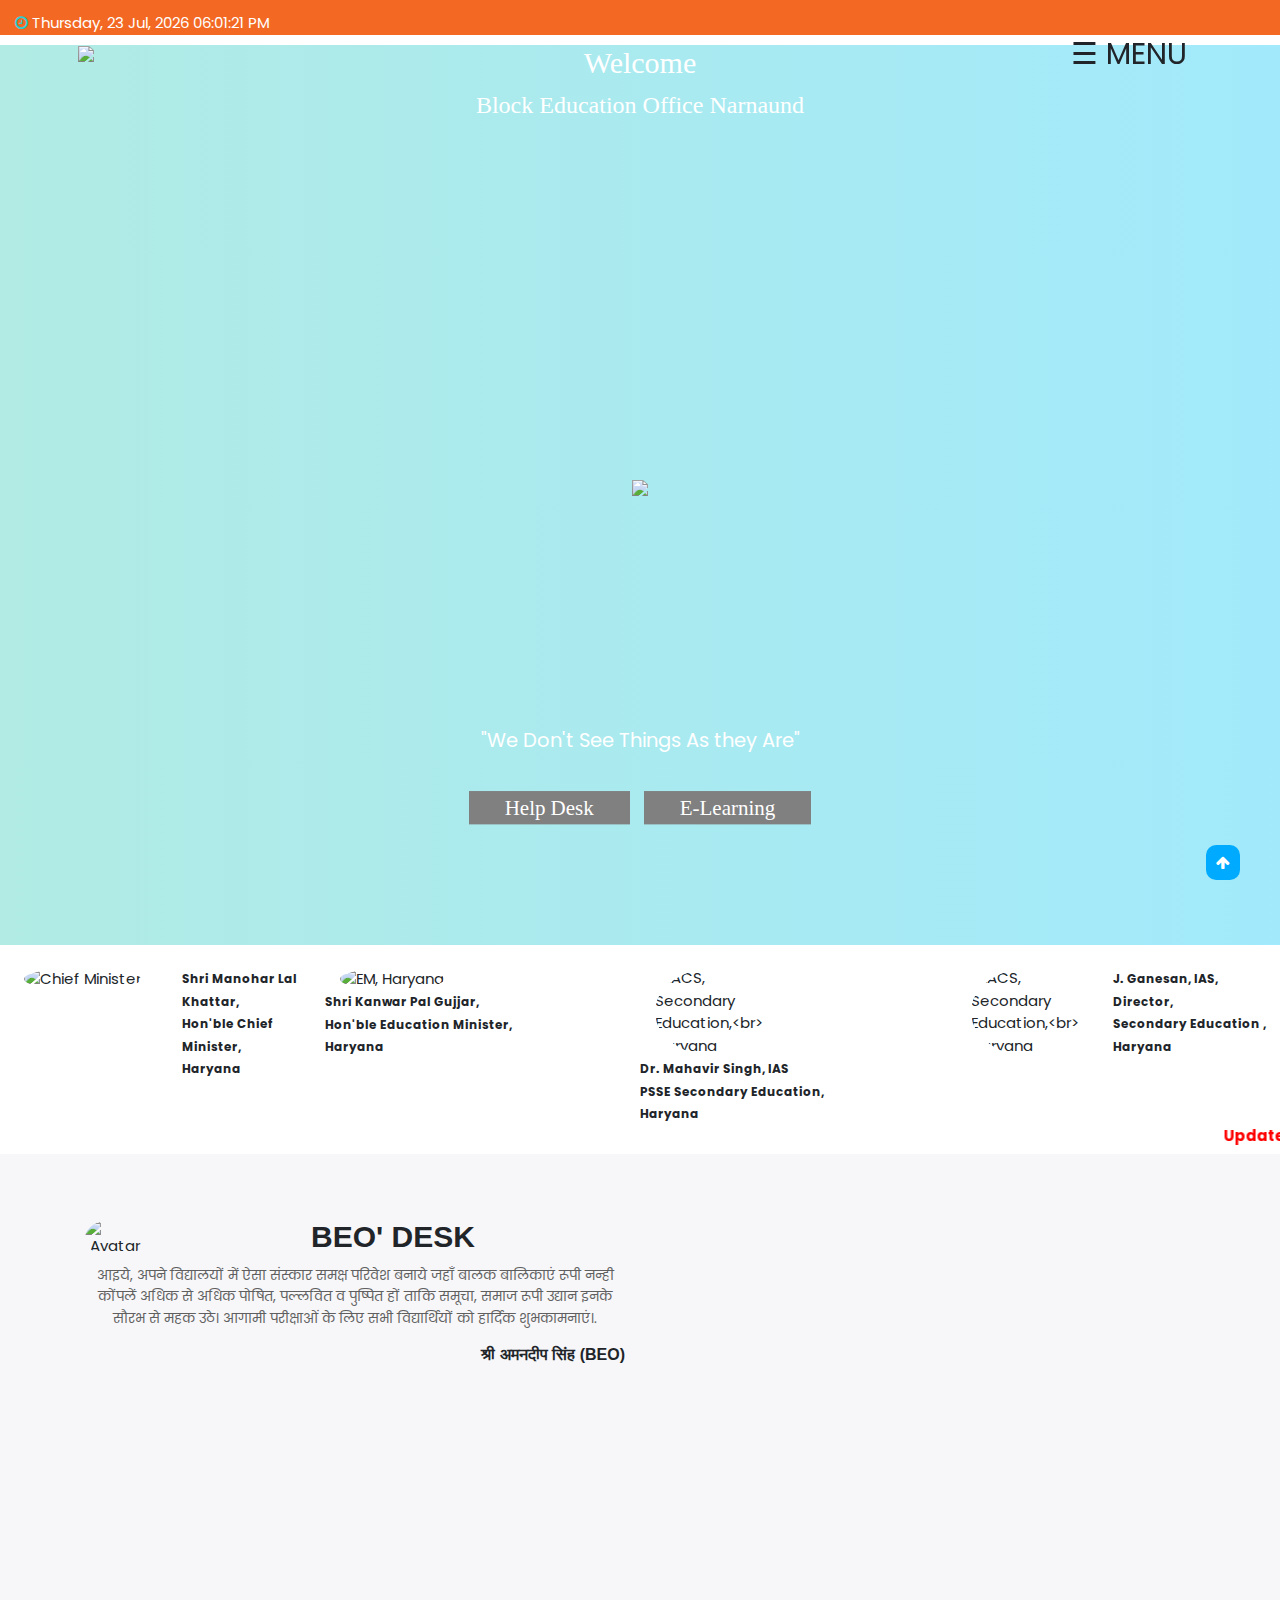
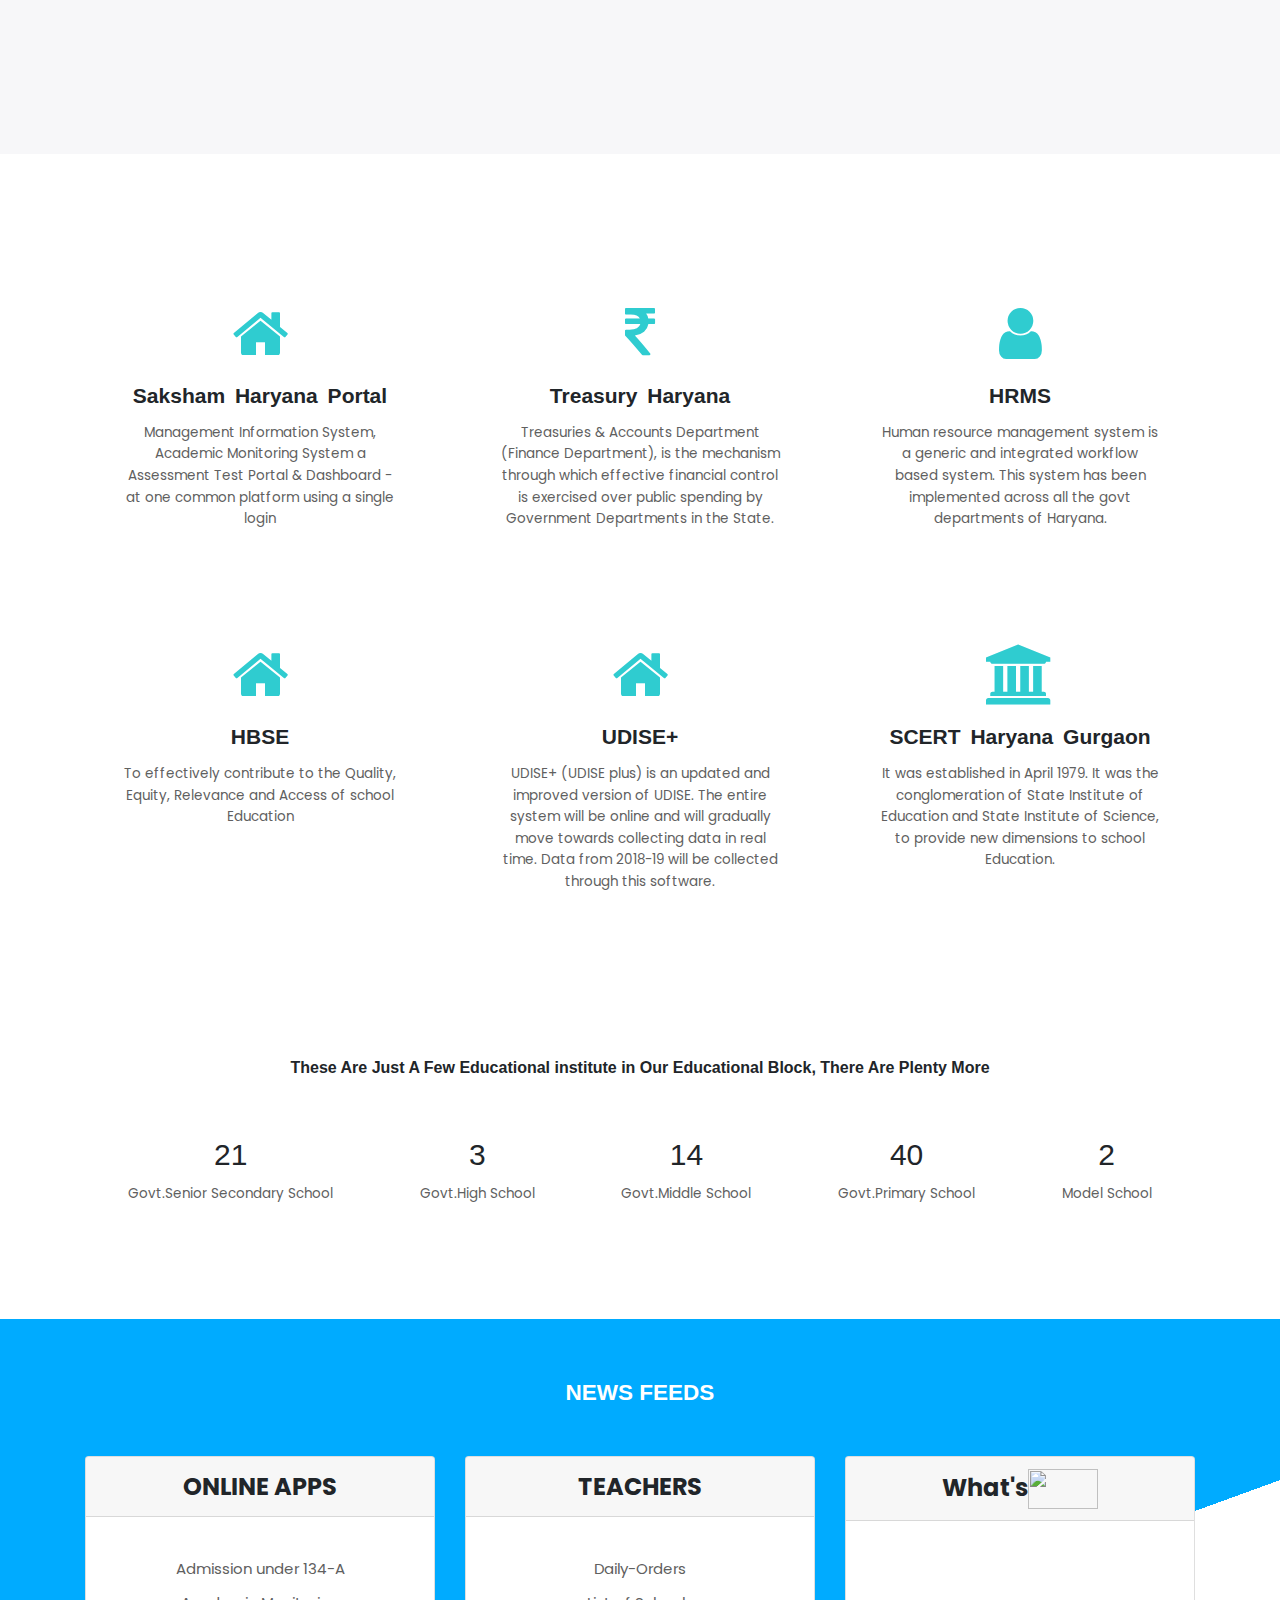
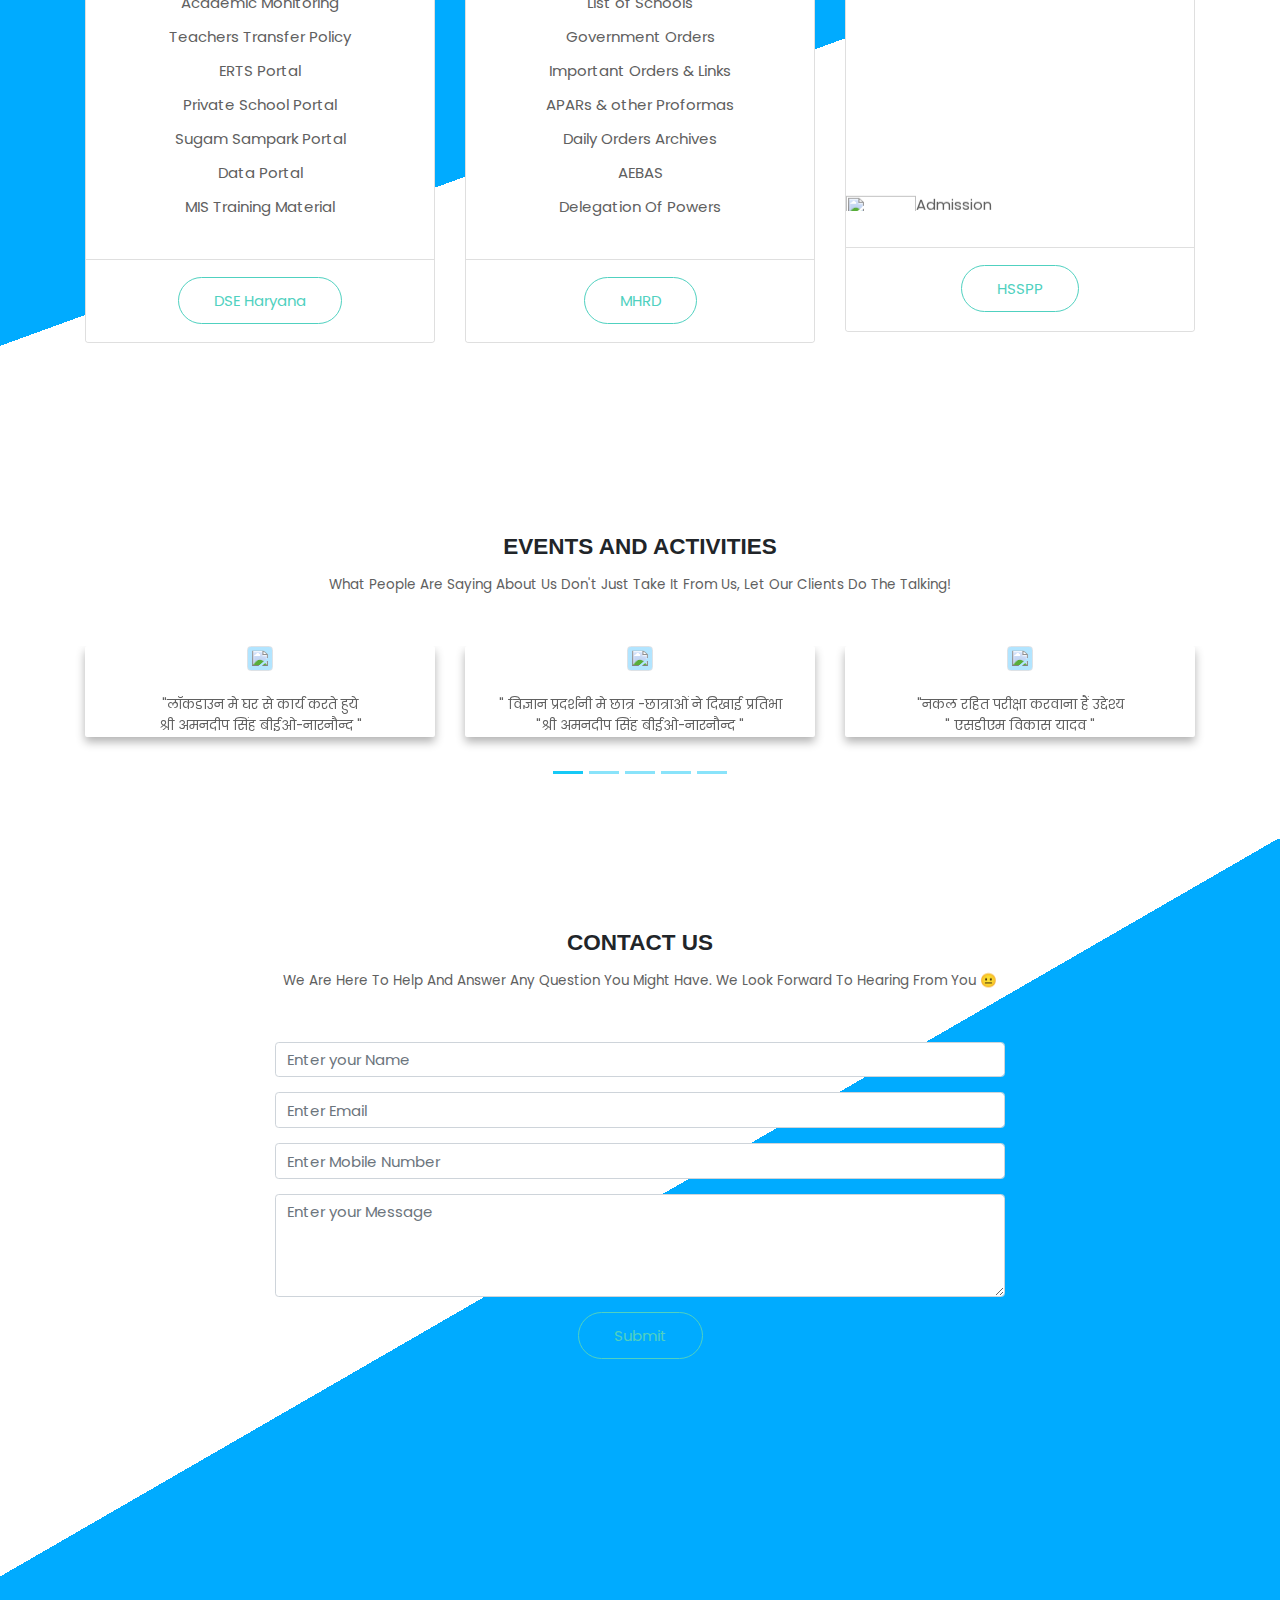
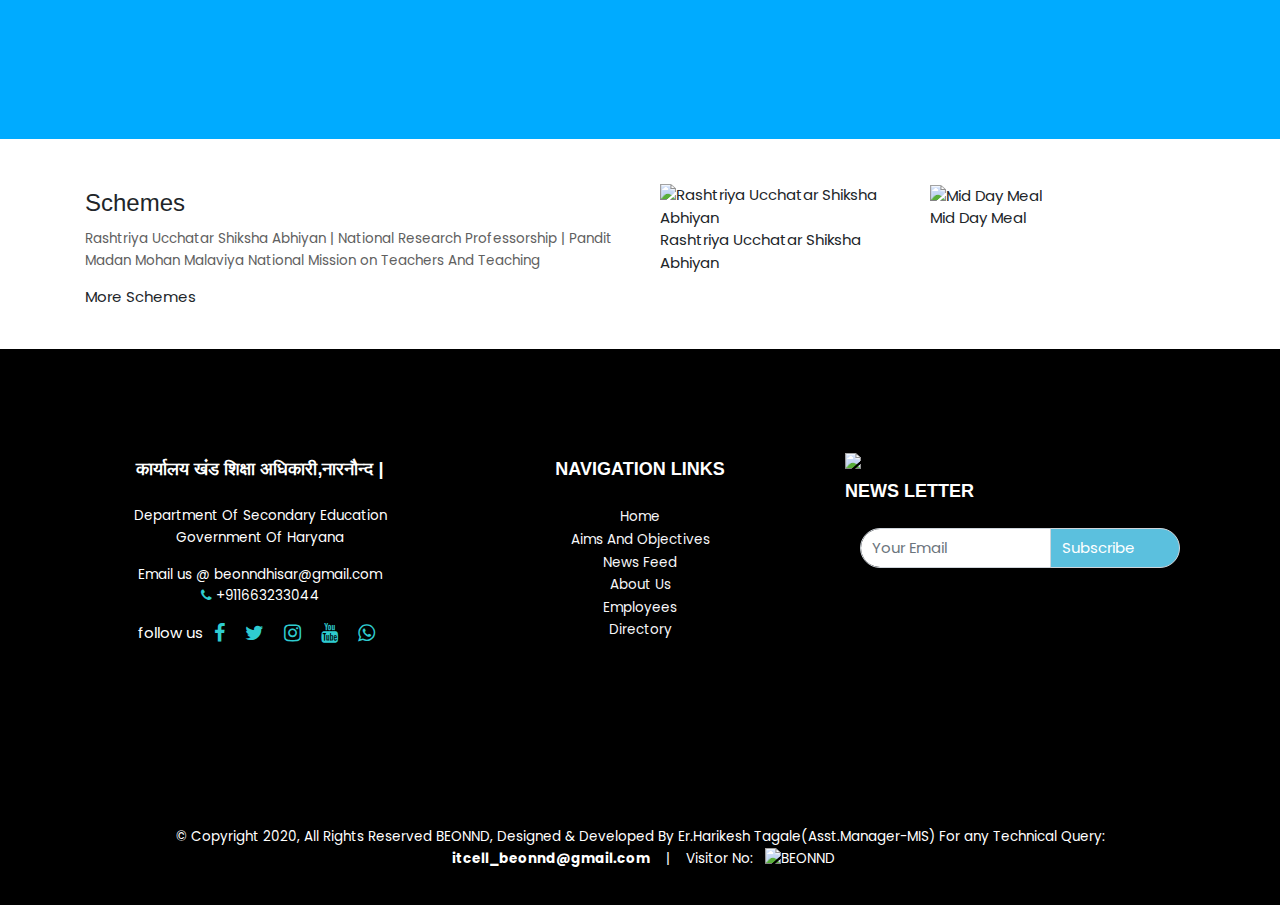
==== index.html @ b9f5fe86 "hi" ====
<!DOCTYPE html>
<html lang="en-in" dir="ltr">
<head >
  <title>BEONND - Home Page</title>
</title><meta http-equiv="cache-control" content="no-cache" /><link href="css/Style.css" rel="stylesheet" type="text/css" /><link rel="shortcut icon" href="images/HaryanaLogo.ico" type="image/x-icon" sizes="16x16" /></head>
<meta charset="utf-8">
  <meta name="viewport" content="width=device-width, initial-scale=1">
  <meta name="viewport" content="width=device-width, initial-scale=1">
<link rel="stylesheet" href="https://maxcdn.bootstrapcdn.com/bootstrap/4.4.1/css/bootstrap.min.css">
 <link rel="stylesheet" type="text/css" href="css/style.css">
 <link href="https://fonts.googleapis.com/css?family=Poppins&display=swap" rel="stylesheet">
 <link rel="stylesheet" href="https://cdnjs.cloudflare.com/ajax/libs/font-awesome/4.7.0/css/font-awesome.min.css" integrity="sha256-eZrrJcwDc/3uDhsdt61sL2oOBY362qM3lon1gyExkL0=" crossorigin="anonymous" />
<link href="https://fonts.googleapis.com/icon?family=Material+Icons" rel="stylesheet">
<link rel="stylesheet" href="https://www.w3schools.com/w3css/4/w3.css">
<link
    rel="stylesheet"
    href="https://cdnjs.cloudflare.com/ajax/libs/animate.css/4.0.0/animate.min.css"
  />
</head>
<body>
  

      
  <!-- Timer start-->
<nav class="justify "  >
            <div class="top-nav">
               <div class="nav navbar-fixed-top" id="topp" style="background-color: rgba(241, 83, 4, 0.88); color: white">

                  <div class="col-lg-3 col-md-4 col-sm-12">
                     <i class="fa fa-clock-o" style="padding-right: : 10px; padding-top: 15px"></i>

                     <script type="text/javascript">
                        // <![CDATA[
                        var d = new Date()
                        var weekday = new Array("Sunday", "Monday", "Tuesday", "Wednesday", "Thursday", "Friday", "Saturday")
                        var monthname = new Array("Jan", "Feb", "Mar", "Apr", "May", "Jun", "Jul", "Aug", "Sep", "Oct", "Nov", "Dec")
                        document.write(weekday[d.getDay()] + ", ")
                        document.write(d.getDate() + " ")
                        document.write(monthname[d.getMonth()] + ", ")
                        document.write(d.getFullYear())
                        // ]]>
                     </script>

                     <span id="clockDisplay" style="padding-top: 5px"></span>
                     <script type="text/javascript">
                        // <![CDATA[
                        function renderTime() {
                            var currentTime = new Date();
                            var diem = "AM";
                            var h = currentTime.getHours();
                            var m = currentTime.getMinutes();
                            var s = currentTime.getSeconds();
                            setTimeout('renderTime()', 1000);
                            if (h == 0) {
                                h = 12;
                            } else if (h > 12) {
                                h = h - 12;
                                diem = "PM";
                            }
                            if (h < 10) {
                                h = "0" + h;
                            }
                            if (m < 10) {
                                m = "0" + m;
                            }
                            if (s < 10) {
                                s = "0" + s;
                            }
                            var myClock = document.getElementById('clockDisplay');
                            myClock.textContent = h + ":" + m + ":" + s + " " + diem;
                            myClock.innerText = h + ":" + m + ":" + s + " " + diem;
                        }
                        renderTime();
                        // ]]>

                     </script>

                   </div>

                   </div>
                 </div>
                </div>
               </nav>

 <!--Timer ends-->
<nav class="navbar navbar-expand-lg navbar-dark  fixed-top ">
      <div class="container text-uppercase p-2">
        
  <a class="navbar-brand font-weight-bold text-white" href="#"><img src="images/logo_haryana_govt.png" ></a>

<div id="mySidenav" class="sidenav">

  <a href="javascript:void(0)" class="closebtn" onclick="closeNav()">&times;</a>
  <a class="nav-link" href="index.html"><i class="fa-2x fa fa-home"></i>Home <span class="sr-only">(current)</span></a>
      
        <a class="nav-link" href="directory.html"><i class="fa fa-book"></i>Directory</a>
        <a class="nav-link" href="#pricingdiv"><i class="fa fa-newspaper-o"></i>NEWS FEEDS</a>
        <a class="nav-link" href="#newsletterid"><i class="fa fa-user"></i>about us</a>
        <a class="nav-link" href="#contactid"><i class="fa fa-laptop"></i>contact us</a>
        <a class="nav-link" href="team.html"><i class="fa fa-user"></i>Employee</a>
        <a class="nav-link" href="institute.html"><i class="fa fa-university"></i>Institution</a>
</div>

<div id="main">
  
  <span style="font-size:30px;cursor:pointer" onclick="openNav()">&#9776; MENU</span>
</div>

 
  
</div>
</nav>


<div class="header" id="topheader"> 
<section class="header-section">
<!--<div class="centerimg"><a href="https://hrscert.kidyaan.com/" target="_blank"><img src="images/kidgyan1.png" ></a></div>-->

<div class="centerimg1" ><a href="#"><img class=" animate__animated   animate__pulse animate__infinite" src="images/indian-flag2.png" ></a></div>
<div class="text-center">
      <h2 class=" animate__animated   animate__pulse animate__infinite display-6"style="font-family:Palatino Linotype;">Welcome</h2>
    <h3 class=" animate__animated   animate__backInUp  delay-05s display-6"style="font-family:Palatino Linotype; ">Block Education Office Narnaund </h3>
</div>
  <div class="center-div">
    <h1 class="font-weight-bold"></h1>
    <p>"We Don't See Things As they Are"</p>

    <div class="header-buttons">

      <a  class="fa-3x fa fa-" aria-hidden="true" href="#newsletterid">Help Desk</a>
      <a  class="fa-3x fa fa-" aria-hidden="true" href="http://www.haryanaedusat.com/entertainment.html" target="_blank">E-Learning</a>
  </div>
  </div>
</section>
</div>
<section>
  <div class="bg_1">
               <div class="row">
                  <div class="col-lg-12 col-md-12 col-sm-12">
                     <div>
                        <br />
                        <div class="about_Div1" id="image">
                           <div style="padding: 0.01em 24px;">
                      <div class="row">
                         <div class="col-lg-3 col-md-3 col-sm-3" id="CM">
                           <div class="row">
                             <div class="col-lg-6" style="width:40%">
                             <img src="images/cm.jpg" alt="Chief Minister" class="rounded-circle z-depth-1"alt="profilePic" />
                            </div>
                            <div class="col-lg-6" style="text-align:left;width:50%">
                               <span style="font-size: 12px; font-weight: 700;">Shri Manohar Lal Khattar,<br>
                               Hon'ble Chief Minister,<br>
                               Haryana
                                </span>
                               </div>
                           </div>
                        </div>
                        <div class="col-lg-3 col-md-3 col-sm-3" id="EM">
                           <div class="row">
                             <div class="col-lg-6" style="width:45%">
                             <img src="images/EM.jpg" alt="EM, Haryana"
                                          class="rounded-circle z-depth-1"alt="profilePic" />
                            </div>
                            <div style="text-align:left;">
                               <span style="font-size: 12px; font-weight: 700;">Shri Kanwar Pal Gujjar,<br>
                               Hon'ble Education Minister,<br>
                               Haryana
                                </span>
                               </div>
                           </div>
                        </div>
                        <div class="col-lg-3 col-md-3 col-sm-3" id="ACS">
                           <div class="row">
                             <div class="col-lg-6" style="width:45%">
                             <img src="images/acs.jpg" alt="ACS, Secondary Education,<br>
                               Haryana"
                                          class="rounded-circle z-depth-1"alt="profilePic" />
                            </div>
                            <div style="text-align:left;">
                               <span style="font-size: 12px; font-weight: 700;">Dr. Mahavir Singh, IAS<br>
                               PSSE Secondary Education,<br>
                               Haryana
                                </span>
                               </div>
                           </div>
                        </div>
                        <div class="col-lg-3 col-md-3 col-sm-3" id="DSE">
                           <div class="row">
                             <div class="col-lg-6" style="width:45%">
                             <img src="images/JGIAS.jpg" alt="ACS, Secondary Education,<br>
                               Haryana"
                                          class="rounded-circle z-depth-1"alt="profilePic" />
                            </div>
                            <div style="text-align:left;">
                               <span style="font-size: 12px; font-weight: 700;">J. Ganesan, IAS,<br>
                               Director, <br> Secondary Education ,<br>
                               Haryana
                                </span>
                               </div>
                           </div>
                        </div>
                        
                        
                            </div>
                           </div>
                        </div>
                      </div>
                </div>
              </div>
          </div>
         </div>
    
</section>
       <marquee>
         <a href="http://www.nhmharyana.gov.in/page.aspx?id=208"
         target="_blank" style="color:red"><strong>Updates on Corona Virus</strong></a>&nbsp;&nbsp;&nbsp;&nbsp;&nbsp;&nbsp;&nbsp;&nbsp;&nbsp;&nbsp;&nbsp;&nbsp;&nbsp;&nbsp;&nbsp;&nbsp;&nbsp;&nbsp;&nbsp;&nbsp;
        </marquee>
  
  <!-- *********Header  Parts End*********-->
<section class="serviceoffers" id="servicedive">
      <div class="container headings text-center">
      <div class="row">
      <div class="col-lg-6 col-md-12 col-10 offset-1 offset-lg-0">
      <div class="name my-3">

     <img src="images/am.jpg" alt="Avatar" class="w3-left w3-circle w3-margin-right" style="width:60px">
    <h2 class="text-center font-weight-bold">BEO' DESK</h2>
     <p class="text-center justify-content-around">
    आइये, अपने विद्यालयों में ऐसा संस्कार समक्ष परिवेश बनाये जहाँ बालक बालिकाएं रूपी नन्ही कोंपलें अधिक से अधिक पोषित, पल्लवित व पुष्पित हों ताकि समूचा, समाज रूपी उद्यान इनके सौरभ से महक उठे। आगामी परीक्षाओं के लिए सभी विद्यार्थियों को हार्दिक शुभकामनाएं।.
   </p>
   <h6 class="text-right font-weight-bold">श्री अमनदीप सिंह (BEO) </h6>
    </div>
    </div>
<div class="col-lg-6 col-md-12 col-12 servicedive">
<!--  video frame.....-->
<iframe allow="accelerometer; autoplay; encrypted-media; gyroscope; picture-in-picture" allowfullscreen="" frameborder="0" height="210" src="https://www.youtube.com/embed/ZWxxxM5aPvI" width="100%"></iframe>
  </div>
  </div>
  </div>
</section>
  <!--*************thre Extra div starts*********-->
<section class="header-extradiv" >
  <div class="container">
    <div class="row">
      <div class="extra-div col-lg-4 col-md-4 col-12">
      <a href="http://hryedumis.gov.in/"target="_blank"><i class="fa-4x fa fa-home" aria-hidden="true" ></i></a>
      <h2> Saksham Haryana Portal</h2>
      <p> Management Information System, Academic Monitoring System a
Assessment Test Portal & Dashboard - at one common platform using a single login </p>
      </div>
      <div class="extra-div col-lg-4 col-md-4 col-12">
      <a href="http://www.hrtreasuries.gov.in/" target="_blank"><i class="fa-4x fa fa-rupee" aria-hidden="true" ></i></a>
      <h2> Treasury Haryana </h2>
      <p>Treasuries & Accounts Department (Finance Department), is the mechanism through which effective financial control is exercised over public spending by Government Departments in the State.  </p>
      </div>
      <div class=" extra-div col-lg-4 col-md-4 col-12">
      <a href="http://hrmshry.nic.in/" target="_blank"><i class="fa-4x fa fa-user" aria-hidden="true" ></i></a>
      <h2> HRMS</h2>
      <p>Human resource management system  is a generic and integrated workflow based system. This system has been implemented across all the govt departments of Haryana.</p>
      </div>
      <div class="extra-div col-lg-4 col-md-4 col-12">
      <a href="https://bseh.org.in/" target="_blank"><i  class="fa-4x fa fa-home" aria-hidden="true" ></i> </a>
      <h2> HBSE</h2>
      <p>To effectively contribute to the Quality, Equity, Relevance and Access of school Education </p>
      </div>
      <div class="extra-div col-lg-4 col-md-4 col-12">
      <a href="http://udiseplus.gov.in/" target="_blank"><i class="fa-4x fa fa-home" aria-hidden="true" ></i></a>
      <h2>UDISE+</h2>
      <p>UDISE+ (UDISE plus) is an updated and improved version of UDISE. The entire system will be online and will gradually move towards collecting data in real time. Data from 2018-19 will be collected through this software. </p>
      </div>
      <div class=" extra-div col-lg-4 col-md-4 col-12">
      <a href="http://scertharyana.gov.in/" target="_blank"><i class="fa-4x fa fa-university" aria-hidden="true" ></i></a>
      <h2> SCERT Haryana Gurgaon</h2>
      <p> It was established in April 1979. It was the conglomeration of State Institute of Education and State Institute of Science, to provide new dimensions to school Education.  </p>
      </div>
    </div>
  </div>
  
</section>

  <!--*************thre Extra div ENDS*********-->


<!--*************project  done start*********-->
<section class="project-work">
  <div class="container headings text-center">
    <h6 class="text-center font-weight-bold text-black" >These Are Just A Few  Educational institute in Our Educational Block, There Are Plenty More</h6>
  </div>
  <div class="container d-flex justify-content-around align-items-center text-center">
    <div>
      <h1 class="count"> 21</h1>
      <p><a href="institute.html">Govt.Senior Secondary School</a></p>
      
    </div>
    <div>
      <h1 class="count"> 3</h1>
      <p><a href="institute.html">Govt.High School</a></p>
      
    </div>
    <div>
      <h1 class="count"> 14</h1>
      <p><a href="institute.html">Govt.Middle School</a></p>
      
    </div>
    <div>
      <h1 class="count"> 40</h1>
      <p><a href="institute.html">Govt.Primary School</a></p>
      
    </div>
    <div>
      <h1 class="count"> 2</h1>
      <p ><a href="institute.html">Model School</a></p>
      
    </div>
    
  </div>
</section>
<!--<section class="project-work " >
  <div class="container headings text-center col-lg-4 col-md-4 col-12">
    <h6 class="text-center font-weight-bold text-black" >These Are Just A Few  Educational institute in Our Educational Block, There Are Plenty More</h6>
  </div>
  <div class="container d-flex justify-content-around align-items-center text-center col-lg-4 col-md-4 col-12">
    <div>
      <h1 class="count">21</h1>
      <a  href="institute.html" class="btn btn-info"  data-toggle="popover-hover" data-img="images/institute/E7.jpeg" >Govt.Senior Secondary School</a>
    </div>
    <div col-lg-4 col-md-4 col-12>
      <h1 class="count"> 3</h1>
      <a href="institute.html" class="btn btn-info" data-toggle="popover-hover" data-img="images/institute/E7.jpeg">Govt.High School</a>
      
    </div>
    <div col-lg-4 col-md-4 col-12>
      <h1 class="count">14</h1>
     <a href="institute.html" class="btn btn-info" data-toggle="popover-hover" data-img="images/institute/E7.jpeg">Govt.Middle School</a>
    </div>
    <div col-lg-4 col-md-4 col-12>
      <h1 class="count">40</h1>
     <a href="institute.html" class="btn btn-info" data-toggle="popover-hover" data-img="images/institute/E7.jpeg"> Govt.Primary School</a>
    </div>

    <div col-lg-4 col-md-4 col-12>
      <h1 class="count">1</h1>
      <a href="institute.html" class="btn btn-info" data-toggle="popover-hover" data-img="images/institute/E7.jpeg">Aarohi Model School </a>
    </div>
    <div>
      <h1 class="count">1</h1>
      <a style="text-align: center;" href="institute.html" class="btn btn-info" data-toggle="popover-hover" data-img="images/institute/about.jpg">KGBV </a>
    </div>
    
  </div>
</section>-->


<!--*************project done ends*********-->

<!--*************our pricing start*********-->
<section class="pricing" id="pricingdiv">
  <div class="container headings text-center">
    <h1 class="text-center font-weight-bold text-white">NEWS FEEDS</h1> 
  </div>
  <div class="container">
    <div class="row">
      <div class="col-lg-4 col-12">
        <div class="card text-center">
  <div class="card-header">ONLINE APPS</div>
  <div class="card-body">
    <li><span class="money"></span></li>
    <a href="http://134a-hr.in/" target="_blank"><li>Admission under 134-A</li></a>
    <a href="http://117.239.178.88/amsweb"target="_blank"><li>Academic Monitoring</li></a>
    <a href="http://www.schooleducationharyana.gov.in/Online-Applications/Teachers-Transfer-Policy" target="_blank"><li>Teachers Transfer Policy</li></a>
    <a href="http://14.192.19.188/RE/" target="_blank"><li>ERTS Portal</li></a>
    <a href="http://14.192.19.188/PrivateSchoolPortal" target="_blank"><li>Private School Portal</li></a>
    <a href="http://14.192.19.188/Sugam/" target="_blank"><li>Sugam Sampark Portal</li></a>
    <a href="http://hryedumis.gov.in/statistics-and-reports" target="_blank"><li>Data Portal</li></a>
    <a href="http://www.schooleducationharyana.gov.in/Online-Applications/MIS-Training-Material" target="_blank"><li>MIS Training Material</li></a>
      
        </div>
         <div class="card-footer">
          <a href="http://www.schooleducationharyana.gov.in/" target="_blank">DSE Haryana</a>
         </div>
        </div>
     </div>
     <div class="col-lg-4 col-12 card-second">
        <div class="card text-center">
  <div class="card-header">TEACHERS</div>
  <div class="card-body">
    <li><span class="money"></span></li>
 <a href="http://www.schooleducationharyana.gov.in/Teachers/" target="_blank"><li>Daily-Orders</li></a>
<a href="http://www.schooleducationharyana.gov.in/Teachers/List-of-Schools" target="_blank"><li>List of Schools</li></a>
<a href="http://www.schooleducationharyana.gov.in/Teachers/Government-Orders" target="_blank"><li>Government Orders</li></a>
<a href="http://www.schooleducationharyana.gov.in/Teachers/Important-Orders-Lists" target="_blank"><li>Important Orders & Links</li></a>
<a href="http://www.schooleducationharyana.gov.in/Teachers/APARs-other-Proformas" target="_blank"><li>APARs & other Proformas</li></a>
<a href="http://www.schooleducationharyana.gov.in/Teachers/List-of-Funds-to-Schools" target="_blank"><li>Daily Orders Archives</li></a>
<a href="http://www.schooleducationharyana.gov.in/QUICK-LINKS/AEBAS" target="_blank"><li>AEBAS</li></a>
<a href="http://www.schooleducationharyana.gov.in/Parents-Public/Delegation-of-Powers" target="_blank"><li>Delegation Of Powers</li></a>
      </div>
         <div class="card-footer">
          <a href="https://mhrd.gov.in/" target="_blank"> MHRD</a>
         </div>
       </div>
     </div>
     <div class="col-lg-4 col-12">
        <div class="card text-center">
  <div class="card-header">What's<img alt="" style="width: 70px; height: 40px" src="images/new-gif-image.gif" /></div>
  <div class="card-body">
    <li><span class="money"></span></li>
    <marquee direction="up" scrolldelay="0" scrollamount="3" height="250px" onmouseover="this.stop();"
                            onmouseout="this.start();">

     <a href="images/new-gif-image.gif" target="_blank"><li><img alt="" style="width: 70px; height: 20px" src="images/new-gif-image.gif" />Admission</li></a>
    <a href="images/new-gif-image.gif" target="_blank"><li><img alt="" style="width: 70px; height: 20px" src="images/new-gif-image.gif" />Admission</li></a>
    <a href="images/new-gif-image.gif" target="_blank"><li><img alt="" style="width: 70px; height: 20px" src="images/new-gif-image.gif" />Admission</li></a>
    <a href="images/new-gif-image.gif" target="_blank"><li><img alt="" style="width: 70px; height: 20px" src="images/new-gif-image.gif" />Admission</li></a>
    <a href="images/new-gif-image.gif" target="_blank"><li><img alt="" style="width: 70px; height: 20px" src="images/new-gif-image.gif" />Admission</li></a>
    <a href="images/new-gif-image.gif" target="_blank"><li><img alt="" style="width: 70px; height: 20px" src="images/new-gif-image.gif" />Admission</li></a>
    <a href="images/new-gif-image.gif" target="_blank"><li><img alt="" style="width: 70px; height: 20px" src="images/new-gif-image.gif" />Admission</li></a>
    <a href="images/new-gif-image.gif" target="_blank"><li><img alt="" style="width: 70px; height: 20px" src="images/new-gif-image.gif" />Admission</li></a>
    <a href="images/new-gif-image.gif" target="_blank"><li><img alt="" style="width: 70px; height: 20px" src="images/new-gif-image.gif" />Admission</li></a>
    <a href="images/new-gif-image.gif" target="_blank"><li><img alt="" style="width: 70px; height: 20px" src="images/new-gif-image.gif" />Admission</li></a>
    
        </marquee>
        </div>
         <div class="card-footer">
          <a href="http://www.hsspp.in/" target="_blank">HSSPP</a>
         </div>
        </div>
          </div>
        </div>
    </div>
  </div>
</section>

<!--*************our pricing ends*********-->

<!--*************our CUSTOMER FEEDBACK START*********-->

<section class="happyclients"  >
  <div class="container headings text-center">
    <h1 class="text-center font-weight-bold ">Events and Activities</h1>  
    <p class="text-capitalize pt-1">What People Are Saying About Us
Don't Just Take It From Us, Let Our Clients Do The Talking!</p>
  </div>
  <div id="demo" class="carousel slide" data-ride="carousel">

  <!-- Indicators -->
  <ul class="carousel-indicators">
    <li data-target="#demo" data-slide-to="0" class="active"></li>
    <li data-target="#demo" data-slide-to="1"></li>
    <li data-target="#demo" data-slide-to="2"></li>
     <li data-target="#demo" data-slide-to="3"></li>
      <li data-target="#demo" data-slide-to="4"></li>
  </ul>

  <!-- The slideshow -->
  <div class="carousel-inner container">
    <div class="carousel-item active">
<div class="row">
  <div class="col-lg-4 col-md-4 col-12">
    <div class="box">
      <a href="#"><img src="images/media/loc3.jpeg" class="img-fluidi img-thumbnail"></a>
      <h1></h1>
      <p class="m-4">"लॉकडाउन मे घर से कार्य करते हुये <br>श्री अमनदीप सिंह बीईओ-नारनौन्द  " </p>
      <h1></h1>
      <h2></h2>
    </div>
    
  </div>
  <div class="col-lg-4 col-md-4 col-12">
    <div class="box">
      <a href="#"><img src="images/media/loc8.jpeg" class="img-fluidi img-thumbnail"></a>
      <p class="m-4">" विज्ञान प्रदर्शनी मे छात्र -छात्राओं ने दिखाई प्रतिभा <br>"श्री अमनदीप सिंह बीईओ-नारनौन्द " </p>
      <h1></h1>
      <h2>
      </h2>
    </div>
    
  </div>
  <div class="col-lg-4 col-md-4 col-12">
    <div class="box">
      <a href="#"><img src="images/media/loc10.jpeg" class="img-fluidi img-thumbnail"></a>
      <p class="m-4">"नकल रहित परीक्षा करवाना हैं उद्देश्य <br>" एसडीएम विकास यादव  " </p>
      <h1></h1>
      <h2></h2>
    </div>
    
  </div>
</div>
  </div>
    <div class="carousel-item">
      <div class="row">
  <div class="col-lg-4 col-md-4 col-12">
    <div class="box">
      <a href="#"><img src="images/media/loc4.jpeg" class="img-fluidi img-thumbnail"></a>
      <p class="m-4">"आरोही स्कूल खेड़ी चौपटा मे 5 दिवसीय प्रशिक्षण कैंप शुरू " </p>
      <h1></h1>
      <h2></h2>
    </div>
    
  </div>
  <div class="col-lg-4 col-md-4 col-12">
    <div class="box">
      <a href="#"><img src="images/media/loc5.jpeg" class="img-fluidi img-thumbnail"></a>
      <p class="m-4">"आरोही स्कूल खेड़ी चौपटा मे 5 दिवसीय प्रशिक्षण कैंप शुरू " </p>
      <h1></h1>
      <h2></h2>
    </div>
      </div>
  <div class="col-lg-4 col-md-4 col-12">
    <div class="box">
      <a href="#"><img src="images/media/loc6.jpeg" class="img-fluidi img-thumbnail"></a>
      <p class="m-4">" प्रशिक्षण कैंप मे निष्ठा ट्रेनिंग की जानकारी सांझा करते हुये अधिकारी" </p>
      <h1></h1>
      <h2>
      </h2>
    </div>
  </div>

</div>
    </div>
    <div class="carousel-item">
      <div class="row">
  <div class="col-lg-4 col-md-4 col-12">
    <div class="box">
      <a href="#"><img src="images/media/loc2.jpeg" class="img-fluidi img-thumbnail"></a>
      <p class="m-4">"सरकारी स्कूलों ने शुरू की ऑनलाइन पढ़ाई  " <br>"श्री अमनदीप सिंह बीईओ-नारनौन्द "</p>
      <h1></h1>
      <h2></h2>
    </div>
    
  </div>
  <div class="col-lg-4 col-md-4 col-12">
    <div class="box">
      <a href="#"><img src="images/media/loc1.jpeg" class="img-fluidi img-thumbnail"></a>
      <p class="m-4">"सरकारी स्कूलों ने शुरू की ऑनलाइन पढ़ाई <br>"श्री अमनदीप सिंह बीईओ-नारनौन्द " </p>
      <h1></h1>
      <h2></h2>
    </div>
      </div>
  <div class="col-lg-4 col-md-4 col-12">
    <div class="box">
      <a href="#"><img src="images/media/loc6.jpeg" class="img-fluidi img-thumbnail"></a>
      <p class="m-4">" प्रशिक्षण कैंप मे निष्ठा ट्रेनिंग की जानकारी सांझा करते हुये अधिकारी" </p>
      <h1></h1>
      <h2>
      </h2>
    </div>
  </div>

</div>
    </div>
    <div class="carousel-item">
      <div class="row">
  <div class="col-lg-4 col-md-4 col-12">
    <div class="box">
      <a href="#"><img src="images/media/loc4.jpeg" class="img-fluidi img-thumbnail"></a>
      <p class="m-4">"आरोही स्कूल खेड़ी चौपटा मे 5 दिवसीय प्रशिक्षण कैंप शुरू " </p>
      <h1></h1>
      <h2></h2>
    </div>
    
  </div>
  <div class="col-lg-4 col-md-4 col-12">
    <div class="box">
      <a href="#"><img src="images/media/loc5.jpeg" class="img-fluidi img-thumbnail"></a>
      <p class="m-4">"आरोही स्कूल खेड़ी चौपटा मे 5 दिवसीय प्रशिक्षण कैंप शुरू " </p>
      <h1></h1>
      <h2></h2>
    </div>
      </div>
  <div class="col-lg-4 col-md-4 col-12">
    <div class="box">
      <a href="#"><img src="images/media/loc6.jpeg" class="img-fluidi img-thumbnail"></a>
      <p class="m-4">" प्रशिक्षण कैंप मे निष्ठा ट्रेनिंग की जानकारी सांझा करते हुये अधिकारी" </p>
      <h1></h1>
      <h2>
      </h2>
    </div>
  </div>

</div>
    </div>
    <div class="carousel-item">
      <div class="row">
   <div class="col-lg-4 col-md-4 col-12">
    <div class="box">
      <a href="#"><img src="images/media/loc7.jpeg" class="img-fluidi img-thumbnail"></a>
      <p class="m-4">"लॉकडाउन मे सरकारी स्कूलों ने शुरू की ऑनलाइन पढ़ाई " </p>
      <h1></h1>
      <h2></h2>
      </div>
      </div>
  <div class="col-lg-4 col-md-4 col-12">
    <div class="box">
      <a href="#"><img src="images/media/loc7.jpeg" class="img-fluidi img-thumbnail"></a>
      <p class="m-4">"लॉकडाउन मे सरकारी स्कूलों ने शुरू की ऑनलाइन पढ़ाई " </p>
      <h1></h1>
      <h2></h2>
    </div>
      </div>
  <div class="col-lg-4 col-md-4 col-12">
    <div class="box">
      <a href="#"><img src="images/media/loc7.jpeg" class="img-fluidi img-thumbnail"></a>
      <p class="m-4">"लॉकडाउन मे सरकारी स्कूलों ने शुरू की ऑनलाइन पढ़ाई " </p>
      <h1></h1>
      <h2></h2>
    </div>
      </div>

    </div>
    </div>
  </div>

  <!-- Left and right controls -->
  <a class="carousel-control-prev" href="#demo" data-slide="prev">
    <span class="carousel-control-prev-icon"></span>
  </a>
  <a class="carousel-control-next" href="#demo" data-slide="next">
    <span class="carousel-control-next-icon"></span>
  </a>

</div>
</section>


<!--*************our CUSTOMER FEEDBACK ends*********-->
<!--*************contact us start *********-->
<section class="contactus"  id="contactid">
  <div class="container headings text-center">
    <h1 class="text-center font-weight-bold ">Contact Us</h1> 
    <p class="text-capitalize pt-1">We are here to Help and Answer any Question you might have. We look forward to hearing from you 😐</p>
  </div>
  <div class="container">
    <div class="row">
      <div class="col-lg-8 col-md-8 col-10 offset-lg-2 offset-md-2 offset-1">

        <form action="userdata.html" method="post">
  <div class="form-group">
    <input type="text" class="form-control" name ="user" required autocomplete="off" placeholder="Enter your Name">
  </div>

  <div class="form-group">
    <input type="email" class="form-control" name="email" required autocomplete="off" placeholder="Enter Email">
  </div>

  <div class="form-group">
    <input type="text" class="form-control" name="mobile" required autocomplete="off" placeholder="Enter Mobile Number">
  </div>

<div class="form-group">
  
  <textarea class="form-control" rows="4" name="comments"  required autocomplete="off" placeholder="Enter your Message"></textarea>
   </div>

<div class="d-flex justify-content-center form-button">
  

    <button type="submit" class="btn btn-primary">Submit</button>
             </form>
      </div>
          </div>
      
    </div>
    
  </div>
</section>


<!--*************contact us  ends*********-->

 
<!-- Scheme -->
   <section class="Scheme"  id="Schemeid">
    <div class="container-fluid schemeWrap">
    <div class="container">
      <div class="row">
        <div class="col-md-6 col-sm-6  col-12 wow fadeInLeft delay-05s">
          <div class="scheme"><div class="region region-scheme-content">
  <div id="block-block-152" class="block block-block" role="contentinfo">

      
  <div class="content">
    <h3 class="schemeHead">
Schemes</h3>
<p class="schemeCont">
Rashtriya Ucchatar Shiksha Abhiyan | National Research Professorship | Pandit Madan Mohan Malaviya National Mission on Teachers And Teaching</p>
<div>
<a class="moreSchm" href="https://mhrd.gov.in/schemes" target="_blank" title="More Schemes">More Schemes</a></div>
  </div>
  
</div> <!-- /.block -->
</div>
 <!-- /.region -->
</div>
        </div>
        <div class="col-md-6 col-sm-6  col-12 wow fadeInUp delay-02s">
          <div class="region region-scheme-logo">
  <div id="block-block-153" class="block block-block" role="contentinfo">

      <div class="schm">
  <div class="column">
   <a href="http://rusa.nic.in/" target="_blank" title="Rashtriya Ucchatar Shiksha Abhiyan"><img alt="Rashtriya Ucchatar Shiksha Abhiyan" height="73" src="images/rusa_schm.jpg" width="160" /><br />
    Rashtriya Ucchatar Shiksha Abhiyan</a></li>
  </div>
  <div class="column">
    <a href="http://mdm.nic.in/" target="_blank" title="Mid Day Meal"><img alt="Mid Day Meal" height="73" src="images/mdm_schm.jpg" width="160" /><br />
    Mid Day Meal</a></li>
  </div>
  <!--<div class="column">
    <a href="http://samagra.mhrd.gov.in" target="_blank" title="Samagra Shiksha"><img alt="Samagra Shiksha" height="73" src="images/samagra.jpg" width="160" /><br />
    Samagra Shiksha</a></li>
  </div>-->
</div>
  
</div> <!-- /.block -->
</div>
 <!-- /.region -->
</div>
      </div>
    </div>
  </div>
</section>




<!--*************footer Start*********-->
<footer class="footersection" id="footerdiv">
  <div class="container">
    <div class="row">
      <div class="col-lg-4 col-md-6 col-12 footer-div">
        <div class=" logo">
        <h3 class="text-center"> कार्यालय खंड शिक्षा अधिकारी,नारनौन्द |</h3>
        <!--<img src="images/logo3.png"class="rounded-circle z-depth-1">-->
         <p class="text-center"> Department Of Secondary Education <br>Government Of Haryana</p>
          <p class="text-center">Email us @ beonndhisar@gmail.com<br><i class="fa fa-phone blue-text"> </i> +911663233044</p>
           <div class="text-center">
            
          <ul class="list-unstyled mb-0">
            <a class="text-white">follow us</a>
        <!-- Facebook -->
        <a href="#" class="p-2 fa-lg fb-ic">
          <i class="fa fa-facebook-f blue-text"> </i>
        </a>
        <!-- Twitter -->
        <a href="#" class="p-2 fa-lg tw-ic">
          <i class="fa fa-twitter blue-text"> </i>
        </a>
        <!-- Instagram -->
        <a href="#" class="p-2 fa-lg ins-ic">
          <i class="fa fa-instagram blue-text"> </i>
        </a>
        <!-- You Tube -->
        <a href="#" class="p-2 fa-lg ins-ic">
          <i class="fa fa-youtube blue-text"> </i>
        </a>
        <!-- Whatsapp -->
        <a href="#" class="p-2 fa-lg ins-ic">
          <i class="fa fa-whatsapp blue-text"> </i>
        </a>
      </ul>
      </div>

        </div>
       
        </div>

        <div class="col-lg-4 col-md-6 col-12 footer-div text-center">
        <div>
          <h3>Navigation links</h3>
          <li><a href="index.html">Home</a></li>
          <li><a href="#">Aims and Objectives</a></li>
          <li><a href="#">News Feed</a></li>
          <li><a href="#">About us</a></li>
          <li><a href="team.html" >Employees</a></li>
          <li><a href="directory.html" >Directory</a></li>
        </div>
        
      </div>
      <div class="col-lg-4 col-md-12 col-12 footer-div  ">
      <a href="https://hrscert.kidyaan.com/" target="_blank"><img src="images/kidgyan1.png"></a>
        <div>
                    <h3>News Letter</h3>
          <p></p>
          <div class="container newsletter-main" id="newsletterid">
    <div class="row">
      <div class="col-lg-12 col-12">
        <div class="input-group mb-3">
    <input type="text" class="form-control news-input" placeholder="Your Email">
    <div class="input-group-append">
      <span class="input-group-text">Subscribe</span>
      
          </div>
           </div>
      </div>
      </div>
    </div>
    </div>
        
    </div>
    </div>

    <div class="mt-4 text-center">

      <p>&copy; Copyright 2020, All Rights Reserved BEONND, Designed & Developed By Er.Harikesh Tagale(Asst.Manager-MIS) For
            any Technical Query: <b>&nbsp;&nbsp;itcell_beonnd@gmail.com</b> &nbsp;&nbsp; | &nbsp;&nbsp; Visitor No:
            &nbsp;
            <img src="https://hitwebcounter.com/counter/counter.php?page=7442389&style=0036&nbdigits=5&type=page&initCount=1000"
                title="BEONND" alt="BEONND" height="12" border="0"></p>
                <!-- hitwebcounter Code START -->
                                  
                                 
      <div class="scrollTop float-right">
        <i class=" fa fa-arrow-up" onclick="topFunction()" id="mybtn"></i>
      </div>
    </div>
  </div>

</footer>



<!--*************footer  ends*********-->



 <script src="https://ajax.googleapis.com/ajax/libs/jquery/3.4.1/jquery.min.js"></script>
<script src="https://cdnjs.cloudflare.com/ajax/libs/waypoints/4.0.1/jquery.waypoints.min.js" integrity="sha256-jDnOKIOq2KNsQZTcBTEnsp76FnfMEttF6AV2DF2fFNE=" crossorigin="anonymous"></script>
<script src="https://cdnjs.cloudflare.com/ajax/libs/Counter-Up/1.0.0/jquery.counterup.min.js" integrity="sha256-JtQPj/3xub8oapVMaIijPNoM0DHoAtgh/gwFYuN5rik=" crossorigin="anonymous"></script>
  <script src="https://cdnjs.cloudflare.com/ajax/libs/popper.js/1.16.0/umd/popper.min.js"></script>
  <script src="https://maxcdn.bootstrapcdn.com/bootstrap/4.4.1/js/bootstrap.min.js"></script>


<script>
  $('.count').counterUp({
                delay: 10,
                time: 2000
            });

//get the button:
 var mybutton=document.getElementByid("mybtn");
//when the user scrolls down 20px from top of the  document, show the button 
window.onscroll=function(){scrollFunction()};
function scrollFunction(){
  if (document.body.scrollTop>20|| document.documentElement.scrollTop>20) {
    mybutton.style.display ="block";
  }
  else{
    mybutton.style.display = "none";
}
 }
//when user clicks on the button, scroll to the top of the document
function topFunction(){
  document.body.scrolltop=0;
  document.documentElement.scrollTop=0;
}
</script>

<!--popover Script-->
<script>
  // popovers initialization - on hover
$('[data-toggle="popover-hover"]').popover({
  html: true,
  trigger: 'hover',
  placement: 'bottom',
  content: function () { return '<img src="' + $(this).data('img') + '" />'; }
});

// popovers initialization - on click
$('[data-toggle="popover-click"]').popover({
  html: true,
  trigger: 'click',
  placement: 'bottom',
  content: function () { return '<img src="' + $(this).data('img') + '" />'; }
});
//$(document).ready(function(){
 // $('[data-toggle="popover"]').popover();   
//});
</script>
<script>
function openNav() {
  document.getElementById("mySidenav").style.width = "250px";
  document.getElementById("main").style.marginLeft = "250px";
  document.body.style.backgroundColor = "rgba(0,0,0,0.4)";
}

function closeNav() {
  document.getElementById("mySidenav").style.width = "0";
  document.getElementById("main").style.marginLeft= "0";
  document.body.style.backgroundColor = "white";
}
</script>
</body>
</html>
---- css/style.css ----
html{
	scroll-behavior: smooth;
}
*{
margin: 0; padding: 0; box-sizing: border-box;
font-family: 'Poppins', sans-serif;

}
a{text-decoration: none;}
a:hover{text-decoration: none;}
li{ list-style: none; }
p{
	font-size: 0.9rem;
	line-height:1.6;
	font-weight: 400;
	color: #606060;
}
.extra-div h2, .servicediv h2{
	font-size: 1.4rem;
	margin: 20px 0 15px 0;
	font-weight: bold;
	line-height: 1.1;
	word-spacing: 4px;
}
i{
	color:#2fccd0; 
}
/**********actual css classes start*************/

.header{
	position: relative;
	background-repeat:no-repeat;
	width: 100%;
	height: 100vh;
    background-size: 100% 100%;
	animation: animate 20s ease-in-out infinite;
}

@keyframes animate {
	0%,100%{
		background-image: url('../images/index.jpg');
	}
	25%{
		background-image: url('../images/index1.jpg');
	}
	50%{
		background-image: url('../images/index2.jpg');
	}
	75%{
		background-image: url('../images/index3.jpg');
	}

	/*background-image:linear-gradient(rgba(0,168,255,0.3),rgba(0,168,255,0.3)), url('../images/index2.jpg');*/
}

.header:before{
	content: "";
	position: absolute;
	top: 0%;
	bottom: 0%;
	left: 0;
	right: 0;
opacity: .4;
z-index: -1;
background: linear-gradient(to right,#1e5799 0,#3ccdbb 0%,#16c9f6 100%);

}
.navbar:before{
	content: "";
	position: absolute;
	top: 0%;
	bottom: 0%;
	left: 0;
	right: 0;
opacity: .4;
z-index: -1;
/*background: linear-gradient(to right,#1e5799 0,#3ccdbb 0%,#16c9f6 100%);*/
}
.nav-item a{
	color: #50d1c0!important;
	font-weight: bold;

}
.nav-item a:hover{
color: #fff;
	background: #fff;
	text-decoration: none;
	box-shadow: 0 0 20px 0 rgba(0,0,0,0.3);
}
.header-section{
	width: 100%;
	height: inherit;
	color: white;
	text-align: center;
	position: relative;

}
.center-div{
	width: 100%;
	height: auto;
	position: absolute;
	top: 80%;
	left: 50%;
	transform: translate(-50%,-50%);
	-ms-transform: translate(-50%,-50%);
	-webkit-transform: translate(-50%,-50%);

}
.centerimg{
	width: 100%;
	height: auto;
	position: absolute;
	top: 85%;
	left: 70%;
	transform: translate(-50%,-50%);
	-ms-transform: translate(-50%,-50%);
	-webkit-transform: translate(-50%,-50%);	
	}
.centerimg1{
	width: 50%;
	height: 50%;
	position: absolute;
	top: 73%;
	left: 50%;
	transform: translate(-50%,-50%);
	-ms-transform: translate(-50%,-50%);
	-webkit-transform: translate(-50%,-50%);	
	}

.header-buttons a{
	border: 1px solid grey;
	/*border-radius: 100px;*/
	margin: 0 5px;
	padding: 1px 35px;
	outline: none;
	color: #fff;
	font-size: 1.4rem;
	font-weight: 400;
	line-height: 1.4;
	text-align: center;
    background: grey;
}
.header-buttons a:hover{
	color: #50d1c0;
	background: #fff;
	text-decoration: none;
	box-shadow: 0 0 20px 0 rgba(0,0,0,0.3);
}
.center-div p{
	font-size: 1.3rem;
	padding: 10px 0 20px 0;
	color: white;

}
/************extra header div css start********/

.header-extradiv{
	width: 100%;
	height: auto;
	margin: 100px 0;
	text-align: center;
}
.extra-div{
	background: #fff;
	border:medium none;
	padding: 50px!important;
	border-radius: 3px;
	transition: 0.3s;

}
.extra-div:hover{
	box-shadow: 0 0 20px 0 rgba(0,0,0,0.3);
	transform: translateY(-20px);
}


/**********extra header div css end************/
/**********service offers css start************/
.serviceoffers{
	background: #f7f7f9;
	padding: 50px 0;
	margin-bottom: 50px;	 
}
.headings{
	margin-bottom: 50px;
}
.headings h1{
	font-size: 1.5rem;
	font-weight: 600;
	text-transform: uppercase;
}
.name h1{
	color: #2e2e2e;
	font-size: 2.9rem;
	text-transform: uppercase;
font-weight: bold;

}
.name h1 p{
	color: #2e2e2e;
	font-size: 0.9rem;
	text-transform: uppercase;
font-weight: bold;
}
.service-icons{
display: flex;
justify-content: center;
align-items: center;
}
.progress{
	height:0.6rem!important; 
	margin-bottom: 25px!important;
}

/**********service offers css end************/
/**********Awards won strt************/
.project-work{
	margin: 100px 0;
}
.project-work h1{
	font-size: 2rem;
	text-align: center;
}
/**********Awards won  end************/
/**********pricing css starts************/
.pricing{
	width: 100%;
height: 100vh;
padding: 50px;
position: relative;

}

.pricing:before{
	content: "";
	position: absolute;
	top: 0%;
	bottom: 0%;
	left: 0;
	right: 0;

z-index: -1;
background: linear-gradient(160deg,#00abff 55%,#fff 0%);
}
.money{
	font-size: 40px;
	line-height: 1;
	color: #606060;
}
.card{
	transition: 0.4s ease;
}
.card-header{
	font-size: 1.6rem;
	font-weight: bold;
	background:white!important
	padding: 25px 9!important;

}
.card-body{
	padding: 30px 0px!important
}
.card-body li{
	margin: 10px 0;
	font-weight: 400;
	line-height: 1.6;
	color: #606060; 
}
.card-footer{
	background: white!important;
	padding: 30px 0px!important;
}
.card-footer a{
	border: 1px solid #50d1c0;
	border-radius: 100px;
	margin: 0 5px;
	padding: 12px 35px;
	outline: none;
	color: #50d1c0;
	font-size: 1rem;
	font-weight: 400;
	line-height: 1.4;
	text-align: center;

}
.card:hover .card-footer a{
	color: #fff;
	background: #50d1c0;
	text-decoration: none;
	box-shadow: 0 0 20px 0 rgba(0,0,0,0.3);
}
.card:hover{
	transform: translateY(-20px);
	box-shadow: 0 0 20px 0 rgba(0,0,0,0.3);
}
.card:hover .card-header,.money{
color: #50d1c0;
}
.card-second{
	transform: translateY(-20px);
	/*box-shadow: 0 0 20px 0 rgba(0,0,0,0.3);*/
}
/**********pricing css end************/
/**********customer feedbak css start************/

.happyclients{
width: 100%;
height: 100vh;
padding: 80px 0;

}
.box{
	text-align: center;
	border:ipx solid rgba(0,0,0,0.2);
	box-shadow: 0 5px 10px 0 rgba(0,0,0,0.3);
	border-radius: 2px;
	transition: 0.3s ease;

}
.box:hover{
	background: #000;
}
.box:hover .box a:after{
	background:white!important;
}
.box:hover p{
	color: white;
}

.carousel-indicators{
	position: absolute;
	right: 0;
	bottom: -40px!important;
	
	
}
.carousel-indicators li{
background-color: #16c9f6!important;
}
.box a{
	position: relative;
}
.box a img{
	background:linear-gradient(rgba(0,168,255,0.3),rgba(0,168,255,0.3));
	/*width: 100px;
	height: 100px;
	border-radius: 100px;
	margin-top: 20px;*/
}
.box a:after{
	/*content: "\f10d";*/
	font-family:FontAwesome;
	width: 40px;
	height: 40px;
	background:linear-gradient(to right,#1e5799 0%,#3ccdbb 0%,#16c9f6 100%);
	color: white;
	position: absolute;
	top: 120%;
	left: 70%;
	border-radius: 50%;
	display: flex;
	justify-content: center;
	align-items: center;
}
.box h1{
	font-size: 18px;
	font-weight: 700;
	color: #000;
	margin-bottom:10px; 
}
.box h2{
	font-size: 13px;
	font-weight: 400;
	color: #666666;
	margin-bottom:20px; 
}
/**********customer feedbak css end************/
/**********contact us css starts************/
.contactus{
	width: 100%;
	height: 100vh;
	padding: 80px 0;
	position: relative;
}
.contactus:before{
	content: "";
	position: absolute;
	top: 0;
	left: 0;
	bottom: 0;
	right: 0;
	background: linear-gradient(330deg, #00abff 55%,#fff 0%);
	z-index: -1;
}
.form-button button{
border: 1px solid #50d1c0;
	border-radius: 100px;
	margin: 0 5px;
	padding: 12px 35px;
	outline: none;
	color: #50d1c0;
	font-size: 1rem;
	font-weight: 400;
	line-height: 1.4;
	text-align: center;	
	background: transparent;
}
.form-button button:hover{
	color: #50d1c0;
}

form:hover .form-button button{
	background: #fff;
	color: #50d1c0;
	box-shadow: 0 0 20px 0 rgba(0,0,0,0.3);
}
::placeholder{
	font-style: 0.85rem;
}
/**********contact us css end************/
/**********newsletter start************/
.newsletter{
width: 100%;
height: auto;
margin: 40px auto;

}
.news-input{
	border-radius: 100px 0px 0px 100px!important;
    min-width: 150px;
    min-height: 40px;
}
.input-group-text{
	color: #fff!important;
	background: #5bc0de!important;
	border-radius: 0 100px 100px 0!important;
	min-width: 130px;
	min-height: 40px;
}
/**********newsletter end************/

/*****Scheme  Start*****/
.Scheme{
width: 100%;
height: auto;
margin: 40px auto;

}

/****** Scheme end***?
/**********footer start************/

.footersection{
	width: 100%;
	height: auto;
	padding: 70px 0 20px 0;
	background:black;#00abff;
	position: relative;
}
.footersection p{
	color: #fff;
}
.footersection li a{
	font-size: 0.9rem;
    line-height: 1.6;
    font-weight: 400;
    color: #f7f7f9;
    text-transform: capitalize; 

}
.footersection h3{
	text-transform: uppercase;
	color: #fff;
	margin-bottom: 25px;
	font-size: 1.2rem!important;
	font-weight: 600;
	text-shadow: 0 2px 5px rgba(0,0,0,0.4);

}
#mybtn{
	/*display: none;*/
	position: fixed;
	bottom: 20px;
	right: 40px;
	z-index: 99;
	border: none;
	color: #fff;
	background: #00abff;
	padding: 10px;
	border-radius: 10px;

}
#mybtn:hover{
   background: #606060;	
}

/**********footer end************/

/*********media queries***********/
@media(max-width: 768px){
.nav-item{
	text-align: center!important;
}
	}
	.pricing,.happyclients{
		height: auto;
		margin-top: 50px;
	}
	.card-second{
		transform: translateY(0px);
		margin-top: 30px 0;
	}
	.contactus p{
		padding: 0 50px;
	}
	.footer-div:nth-child(2){
     text-align: center;!important;
	}
	.footer-div{
		margin: 30px 0;
	}
	.servicedive{
	width: 50;
	height: 50vh;
	border-radius: 100%;
	/*background-image:linear-gradient(rgba(0,168,255,0.3),rgba(0,168,255,0.3)), url('../images/logo3.png');*/
background-repeat: no-repeat;
background-size: 100% 100%;	
position: relative;
	}

	body { 
  background: url("../images/") no-repeat center center fixed; 
  -webkit-background-size: cover;
  -moz-background-size: cover;
  -o-background-size: cover;
  background-size: cover;
  position: relative;
  background-color: no color;
}

.logo{
	top: 25;
	width: 35;
	height: 35vh;
	border-radius: 100%;
	/*background-image:linear-gradient(rgba(0,168,355,0.3),rgba(0,168,255,0.3)), url('../images/logo3.png');
background-repeat: no-repeat;
background-size: 100% 100%;	
/*clip-path: polygon(100% 0%,100% 75%,50% 100%, 0 75%,0 0);*/
position: relative;
	}
	.servicedive iframe{
		width: 50;
	    height: 50vh;
	    border-radius: 100%;
	    background-repeat: no-repeat;
        background-size: 100% 100%;
        position: relative;
    }

   /* ----------------------*/

* {
  box-sizing: border-box;
}

.schm{
  display: flex;
}

/* Create three equal columns that sits next to each other */
.column {
  flex: 33.3%;
  padding: 5px;
}


/*********** Menu icon******/
.dropbtn {
  background-color: white;
  color: white;
  padding: 0px;
  font-size: 10px;
  border: none;
  
  
}

.dropdown {
  position: relative;
  display: inline-block;
  left:10%;
}

.dropdown-content {
  display: none;
  position: absolute;
  background-color: #000;
  min-width: 142px;
  box-shadow: 0px 8px 16px 0px rgba(0,0,0,0.2);
  z-index: 1;
}

.dropdown-content a {
  color: black;
  padding: 10px 12px;
  text-decoration: none;
  display: block;
}

.dropdown-content a:hover {background-color: #ddd;}

.dropdown:hover .dropdown-content {display: block;}

.dropdown:hover .dropbtn {background-color: #3e8e41;}

/**********Directory css start************/
.TableStyle
{
    background-color: #FAFAFA;
    background-repeat: repeat-x; 
    padding: 10px 10px 10px 10px;
    border-radius: 5px; 
    border: 1px solid #E4E4E4; 
    -moz-box-shadow: 2px 2px 5px rgba(0, 0, 0, 0.3);
    -webkit-box-shadow: 2px 2px 5px rgba(0, 0, 0, 0.3); 
    box-shadow: 2px 2px 5px rgba(0, 0, 0, 0.3);
    
}

.TableStyle tr:hover
{
    background-color: ButtonFace;
}

/**********Directory css end************/
/**********preloader************/

/*********preloader ends************/

.sidenav {
  height: 100%;
  width: 0;
  position: fixed;
  z-index: 1;
  top: 0;
  left: 0;
  background-color: #111;
  overflow-x: hidden;
  transition: 0.5s;
  padding-top: 60px;
}

.sidenav a {
  padding: 8px 8px 8px 32px;
  text-decoration: none;
  font-size: 25px;
  color: #818181;
  display: block;
  transition: 0.3s;
}

.sidenav a:hover {
  color: #f1f1f1;
}

.sidenav .closebtn {
  position: absolute;
  top: 0;
  right: 25px;
  font-size: 36px;
  margin-left: 50px;
}

#main {
  transition: margin-left .5s;
  padding: 16px;
  left: absolute;
}

@media screen and (max-height: 450px) {
  .sidenav {padding-top: 15px;}
  .sidenav a {font-size: 18px;}
}
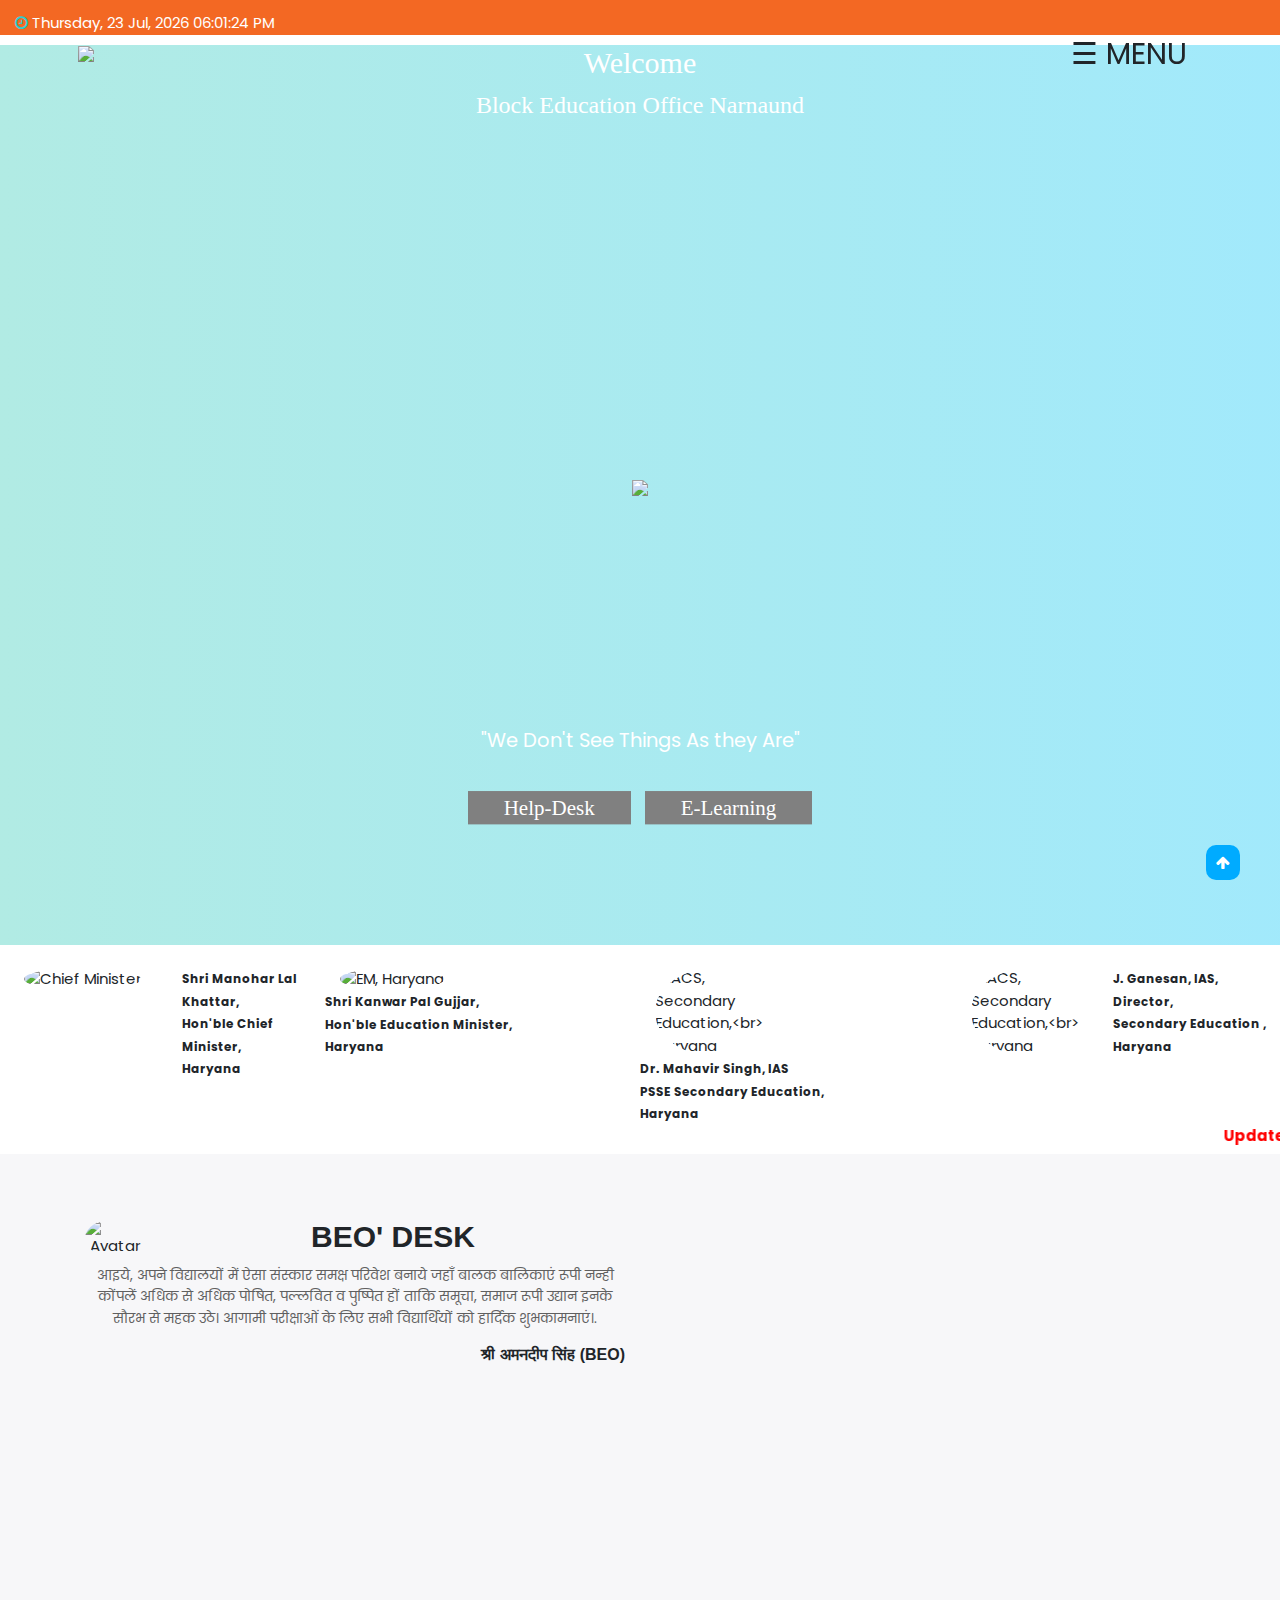
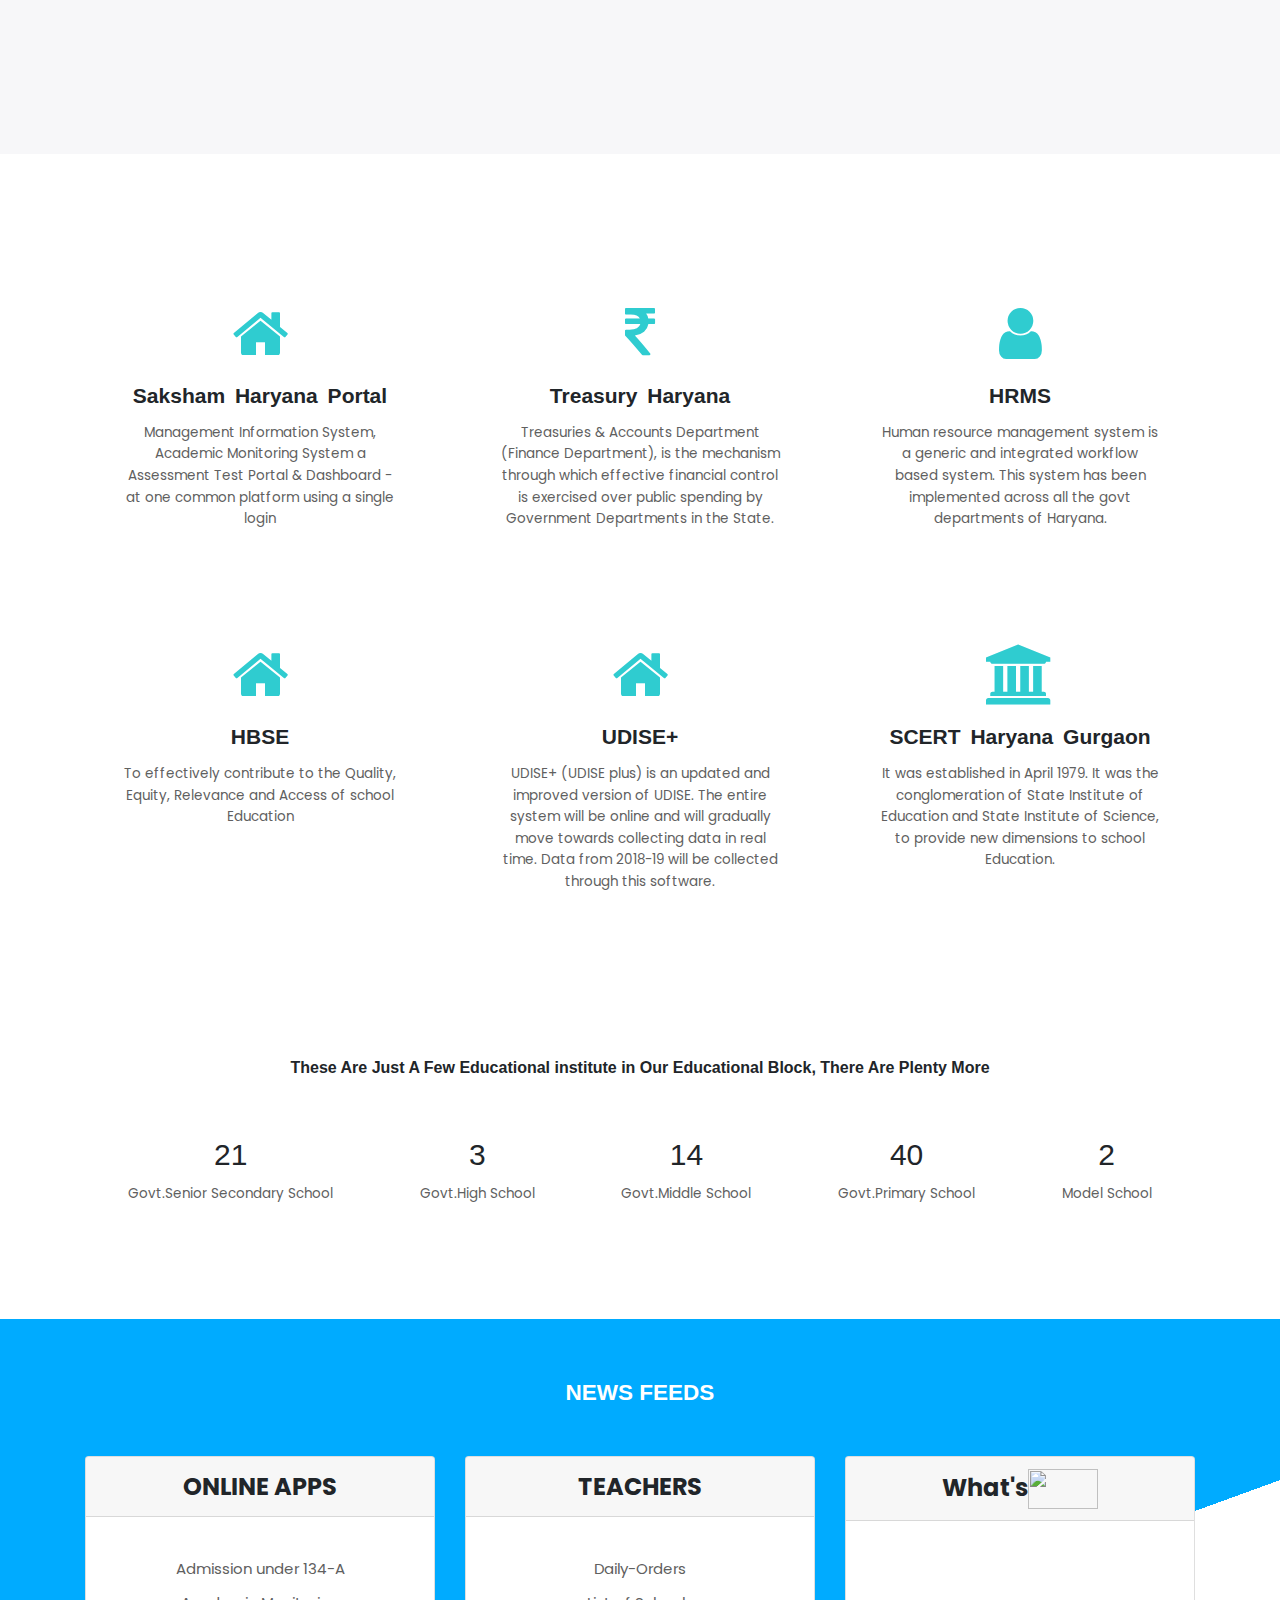
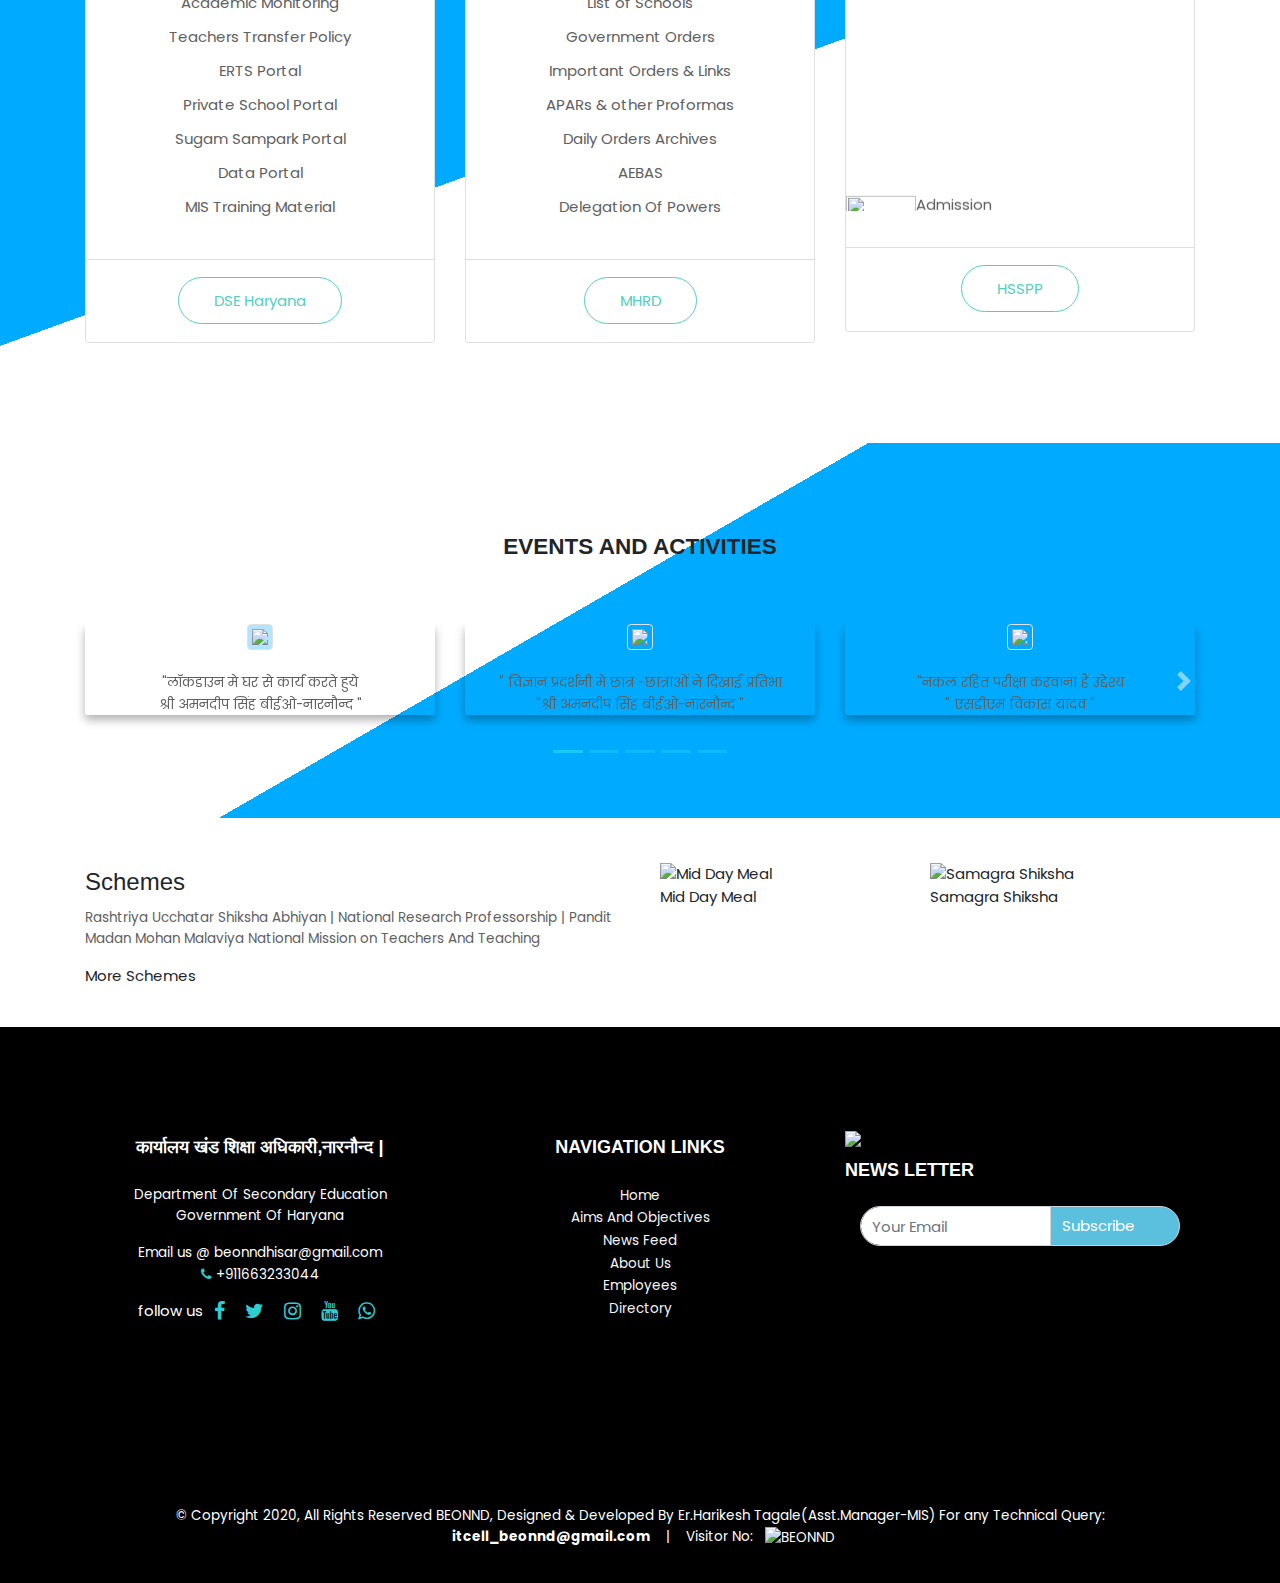
==== commit 2203ded9: "hi" ====
--- a/index.html
+++ b/index.html
@@ -2,7 +2,7 @@
 <html lang="en-in" dir="ltr">
 <head >
   <title>BEONND - Home Page</title>
-</title><meta http-equiv="cache-control" content="no-cache" /><link href="css/Style.css" rel="stylesheet" type="text/css" /><link rel="shortcut icon" href="images/HaryanaLogo.ico" type="image/x-icon" sizes="16x16" /></head>
+<meta http-equiv="cache-control" content="no-cache" /><link href="css/Style.css" rel="stylesheet" type="text/css" /><link rel="shortcut icon" href="images/HaryanaLogo.ico" type="image/x-icon" sizes="16x16" />
 <meta charset="utf-8">
   <meta name="viewport" content="width=device-width, initial-scale=1">
   <meta name="viewport" content="width=device-width, initial-scale=1">
@@ -80,6 +80,7 @@
                    </div>
                  </div>
                 </div>
+
                </nav>
 
  <!--Timer ends-->
@@ -96,7 +97,7 @@
         <a class="nav-link" href="directory.html"><i class="fa fa-book"></i>Directory</a>
         <a class="nav-link" href="#pricingdiv"><i class="fa fa-newspaper-o"></i>NEWS FEEDS</a>
         <a class="nav-link" href="#newsletterid"><i class="fa fa-user"></i>about us</a>
-        <a class="nav-link" href="#contactid"><i class="fa fa-laptop"></i>contact us</a>
+        <a class="nav-link" href="contactus.html"><i class="fa fa-laptop"></i>contact us</a>
         <a class="nav-link" href="team.html"><i class="fa fa-user"></i>Employee</a>
         <a class="nav-link" href="institute.html"><i class="fa fa-university"></i>Institution</a>
 </div>
@@ -121,13 +122,14 @@
       <h2 class=" animate__animated   animate__pulse animate__infinite display-6"style="font-family:Palatino Linotype;">Welcome</h2>
     <h3 class=" animate__animated   animate__backInUp  delay-05s display-6"style="font-family:Palatino Linotype; ">Block Education Office Narnaund </h3>
 </div>
+
   <div class="center-div">
     <h1 class="font-weight-bold"></h1>
     <p>"We Don't See Things As they Are"</p>
 
     <div class="header-buttons">
 
-      <a  class="fa-3x fa fa-" aria-hidden="true" href="#newsletterid">Help Desk</a>
+      <a  class="fa-3x fa fa-" aria-hidden="true" href="#newsletterid">Help-Desk</a>
       <a  class="fa-3x fa fa-" aria-hidden="true" href="http://www.haryanaedusat.com/entertainment.html" target="_blank">E-Learning</a>
   </div>
   </div>
@@ -315,40 +317,6 @@
     
   </div>
 </section>
-<!--<section class="project-work " >
-  <div class="container headings text-center col-lg-4 col-md-4 col-12">
-    <h6 class="text-center font-weight-bold text-black" >These Are Just A Few  Educational institute in Our Educational Block, There Are Plenty More</h6>
-  </div>
-  <div class="container d-flex justify-content-around align-items-center text-center col-lg-4 col-md-4 col-12">
-    <div>
-      <h1 class="count">21</h1>
-      <a  href="institute.html" class="btn btn-info"  data-toggle="popover-hover" data-img="images/institute/E7.jpeg" >Govt.Senior Secondary School</a>
-    </div>
-    <div col-lg-4 col-md-4 col-12>
-      <h1 class="count"> 3</h1>
-      <a href="institute.html" class="btn btn-info" data-toggle="popover-hover" data-img="images/institute/E7.jpeg">Govt.High School</a>
-      
-    </div>
-    <div col-lg-4 col-md-4 col-12>
-      <h1 class="count">14</h1>
-     <a href="institute.html" class="btn btn-info" data-toggle="popover-hover" data-img="images/institute/E7.jpeg">Govt.Middle School</a>
-    </div>
-    <div col-lg-4 col-md-4 col-12>
-      <h1 class="count">40</h1>
-     <a href="institute.html" class="btn btn-info" data-toggle="popover-hover" data-img="images/institute/E7.jpeg"> Govt.Primary School</a>
-    </div>
-
-    <div col-lg-4 col-md-4 col-12>
-      <h1 class="count">1</h1>
-      <a href="institute.html" class="btn btn-info" data-toggle="popover-hover" data-img="images/institute/E7.jpeg">Aarohi Model School </a>
-    </div>
-    <div>
-      <h1 class="count">1</h1>
-      <a style="text-align: center;" href="institute.html" class="btn btn-info" data-toggle="popover-hover" data-img="images/institute/about.jpg">KGBV </a>
-    </div>
-    
-  </div>
-</section>-->
 
 
 <!--*************project done ends*********-->
@@ -437,8 +405,7 @@
 <section class="happyclients"  >
   <div class="container headings text-center">
     <h1 class="text-center font-weight-bold ">Events and Activities</h1>  
-    <p class="text-capitalize pt-1">What People Are Saying About Us
-Don't Just Take It From Us, Let Our Clients Do The Talking!</p>
+    <p class="text-capitalize pt-1"></p>
   </div>
   <div id="demo" class="carousel slide" data-ride="carousel">
 
@@ -623,49 +590,7 @@
 
 
 <!--*************our CUSTOMER FEEDBACK ends*********-->
-<!--*************contact us start *********-->
-<section class="contactus"  id="contactid">
-  <div class="container headings text-center">
-    <h1 class="text-center font-weight-bold ">Contact Us</h1> 
-    <p class="text-capitalize pt-1">We are here to Help and Answer any Question you might have. We look forward to hearing from you 😐</p>
-  </div>
-  <div class="container">
-    <div class="row">
-      <div class="col-lg-8 col-md-8 col-10 offset-lg-2 offset-md-2 offset-1">
-
-        <form action="userdata.html" method="post">
-  <div class="form-group">
-    <input type="text" class="form-control" name ="user" required autocomplete="off" placeholder="Enter your Name">
-  </div>
-
-  <div class="form-group">
-    <input type="email" class="form-control" name="email" required autocomplete="off" placeholder="Enter Email">
-  </div>
-
-  <div class="form-group">
-    <input type="text" class="form-control" name="mobile" required autocomplete="off" placeholder="Enter Mobile Number">
-  </div>
-
-<div class="form-group">
-  
-  <textarea class="form-control" rows="4" name="comments"  required autocomplete="off" placeholder="Enter your Message"></textarea>
-   </div>
-
-<div class="d-flex justify-content-center form-button">
-  
-
-    <button type="submit" class="btn btn-primary">Submit</button>
-             </form>
-      </div>
-          </div>
-      
-    </div>
-    
-  </div>
-</section>
-
-
-<!--*************contact us  ends*********-->
+
 
  
 <!-- Scheme -->
@@ -697,18 +622,18 @@
   <div id="block-block-153" class="block block-block" role="contentinfo">
 
       <div class="schm">
-  <div class="column">
+  <!--<div class="column">
    <a href="http://rusa.nic.in/" target="_blank" title="Rashtriya Ucchatar Shiksha Abhiyan"><img alt="Rashtriya Ucchatar Shiksha Abhiyan" height="73" src="images/rusa_schm.jpg" width="160" /><br />
     Rashtriya Ucchatar Shiksha Abhiyan</a></li>
-  </div>
+  </div>-->
   <div class="column">
     <a href="http://mdm.nic.in/" target="_blank" title="Mid Day Meal"><img alt="Mid Day Meal" height="73" src="images/mdm_schm.jpg" width="160" /><br />
     Mid Day Meal</a></li>
   </div>
-  <!--<div class="column">
+  <div class="column">
     <a href="http://samagra.mhrd.gov.in" target="_blank" title="Samagra Shiksha"><img alt="Samagra Shiksha" height="73" src="images/samagra.jpg" width="160" /><br />
     Samagra Shiksha</a></li>
-  </div>-->
+  </div>
 </div>
   
 </div> <!-- /.block -->
--- a/css/style.css
+++ b/css/style.css
@@ -307,7 +307,8 @@
 width: 100%;
 height: 100vh;
 padding: 80px 0;
-
+background: linear-gradient(330deg, #00abff 55%,#fff 0%);
+	z-index: -1;
 }
 .box{
 	text-align: center;
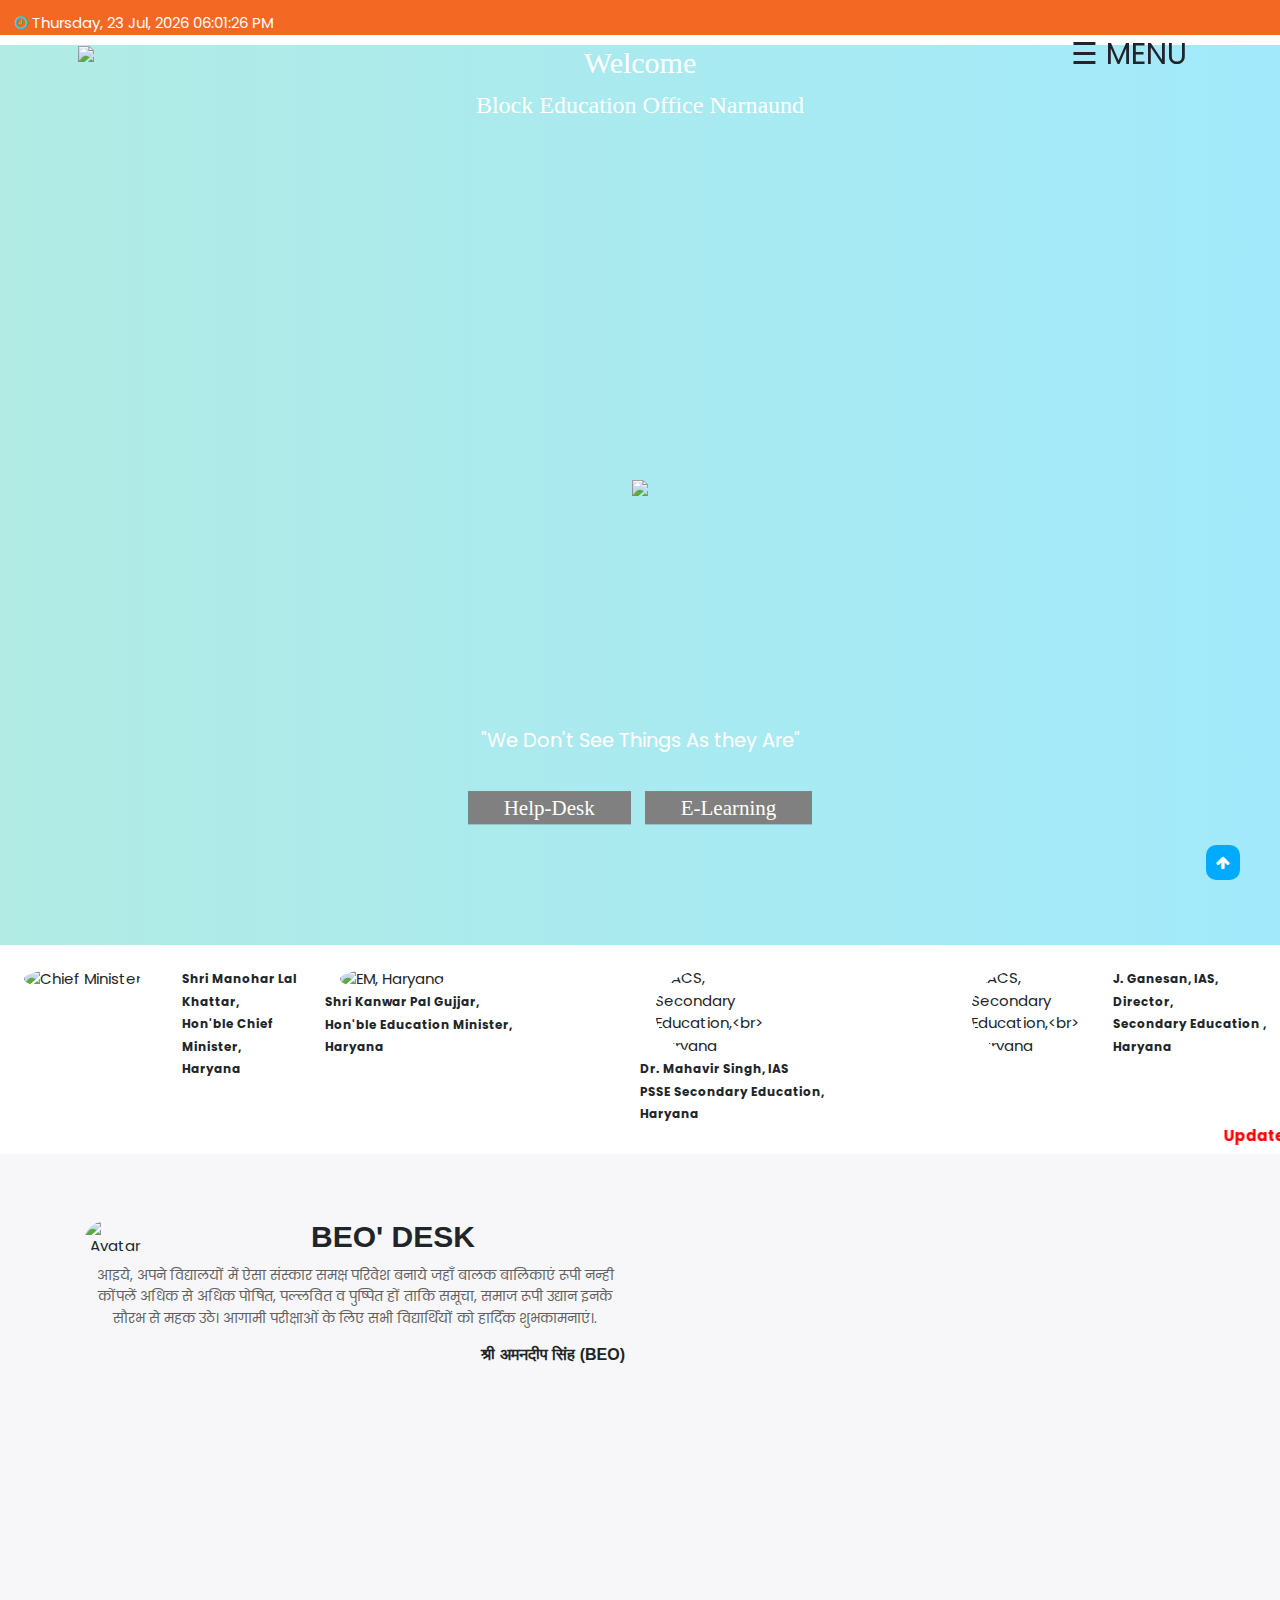
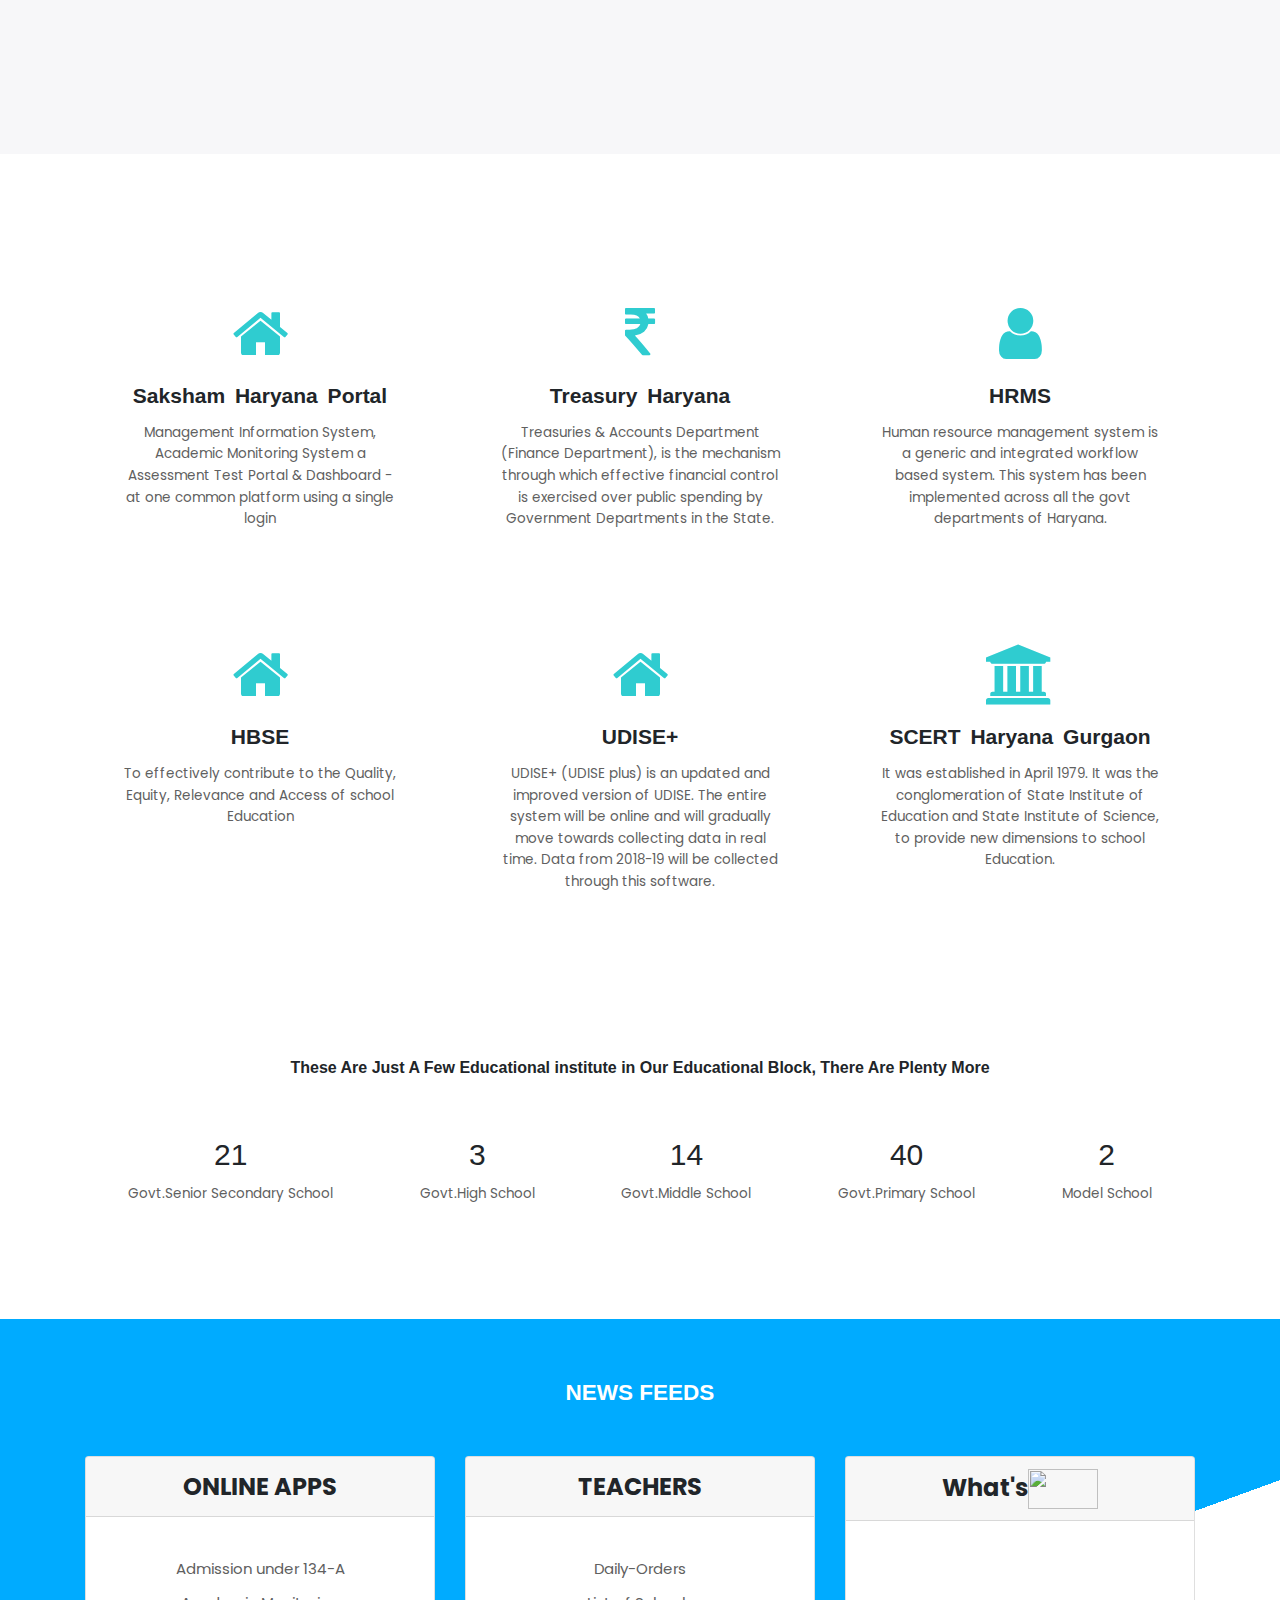
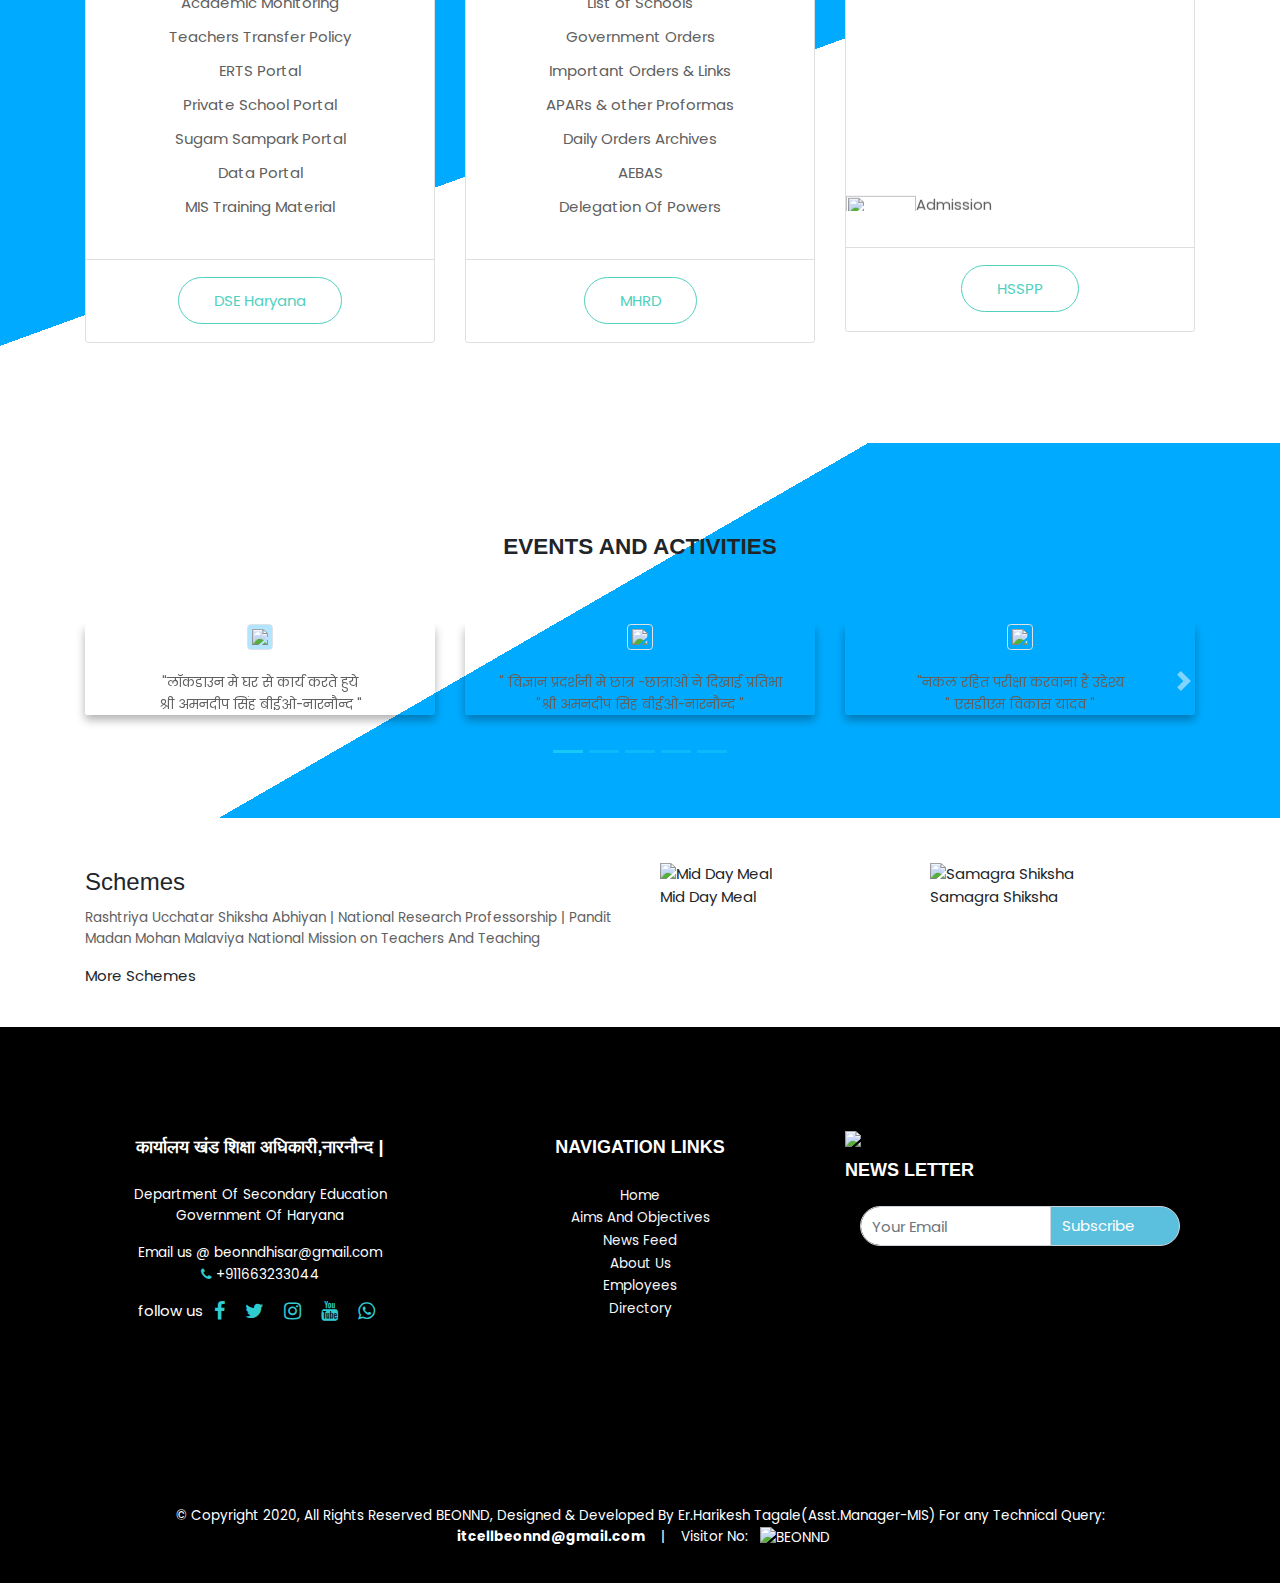
==== commit eeef0489: "hi" ====
--- a/index.html
+++ b/index.html
@@ -19,7 +19,44 @@
 </head>
 <body>
   
-
+<script language=JavaScript>
+<!--
+
+//Disable right mouse click Script
+
+
+
+var message="Function Disabled!";
+
+///////////////////////////////////
+function clickIE4(){
+if (event.button==2){
+alert(message);
+return false;
+}
+}
+
+function clickNS4(e){
+if (document.layers||document.getElementById&&!document.all){
+if (e.which==2||e.which==3){
+alert(message);
+return false;
+}
+}
+}
+
+if (document.layers){
+document.captureEvents(Event.MOUSEDOWN);
+document.onmousedown=clickNS4;
+}
+else if (document.all&&!document.getElementById){
+document.onmousedown=clickIE4;
+}
+
+document.oncontextmenu=new Function("alert(message);return false")
+
+// --> 
+</script>
       
   <!-- Timer start-->
 <nav class="justify "  >
@@ -606,7 +643,7 @@
   <div class="content">
     <h3 class="schemeHead">
 Schemes</h3>
-<p class="schemeCont">
+<p class="schemeCont ">
 Rashtriya Ucchatar Shiksha Abhiyan | National Research Professorship | Pandit Madan Mohan Malaviya National Mission on Teachers And Teaching</p>
 <div>
 <a class="moreSchm" href="https://mhrd.gov.in/schemes" target="_blank" title="More Schemes">More Schemes</a></div>
@@ -622,16 +659,13 @@
   <div id="block-block-153" class="block block-block" role="contentinfo">
 
       <div class="schm">
-  <!--<div class="column">
-   <a href="http://rusa.nic.in/" target="_blank" title="Rashtriya Ucchatar Shiksha Abhiyan"><img alt="Rashtriya Ucchatar Shiksha Abhiyan" height="73" src="images/rusa_schm.jpg" width="160" /><br />
-    Rashtriya Ucchatar Shiksha Abhiyan</a></li>
-  </div>-->
+  
   <div class="column">
-    <a href="http://mdm.nic.in/" target="_blank" title="Mid Day Meal"><img alt="Mid Day Meal" height="73" src="images/mdm_schm.jpg" width="160" /><br />
+    <a href="http://mdm.nic.in/" target="_blank" title="Mid Day Meal"><img alt="Mid Day Meal" height="73" src="images/mdm_schm.jpg" width="150" /><br />
     Mid Day Meal</a></li>
   </div>
   <div class="column">
-    <a href="http://samagra.mhrd.gov.in" target="_blank" title="Samagra Shiksha"><img alt="Samagra Shiksha" height="73" src="images/samagra.jpg" width="160" /><br />
+    <a href="http://samagra.mhrd.gov.in" target="_blank" title="Samagra Shiksha"><img alt="Samagra Shiksha" height="73" src="images/samagra.jpg" width="150" /><br />
     Samagra Shiksha</a></li>
   </div>
 </div>
@@ -644,6 +678,7 @@
     </div>
   </div>
 </section>
+
 
 
 
@@ -727,7 +762,7 @@
     <div class="mt-4 text-center">
 
       <p>&copy; Copyright 2020, All Rights Reserved BEONND, Designed & Developed By Er.Harikesh Tagale(Asst.Manager-MIS) For
-            any Technical Query: <b>&nbsp;&nbsp;itcell_beonnd@gmail.com</b> &nbsp;&nbsp; | &nbsp;&nbsp; Visitor No:
+            any Technical Query: <b>&nbsp;&nbsp;itcellbeonnd@gmail.com</b> &nbsp;&nbsp; | &nbsp;&nbsp; Visitor No:
             &nbsp;
             <img src="https://hitwebcounter.com/counter/counter.php?page=7442389&style=0036&nbdigits=5&type=page&initCount=1000"
                 title="BEONND" alt="BEONND" height="12" border="0"></p>
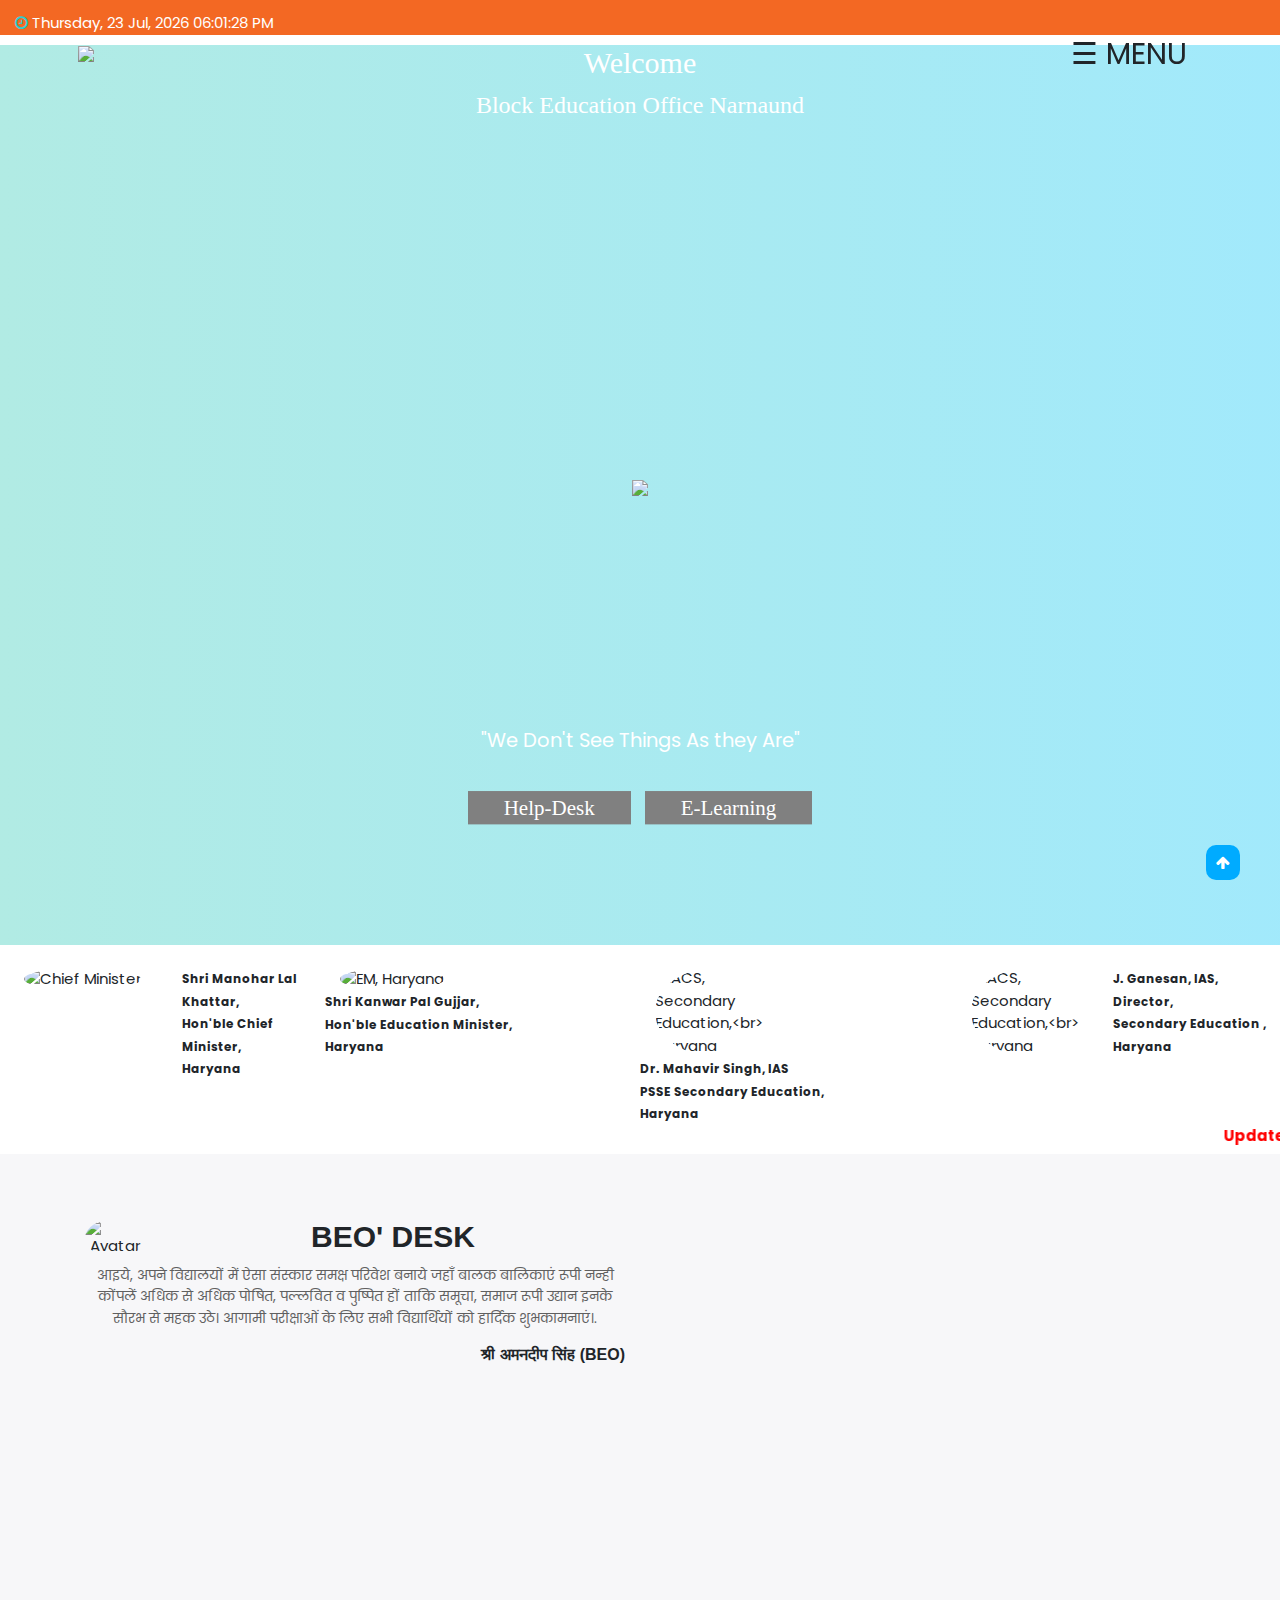
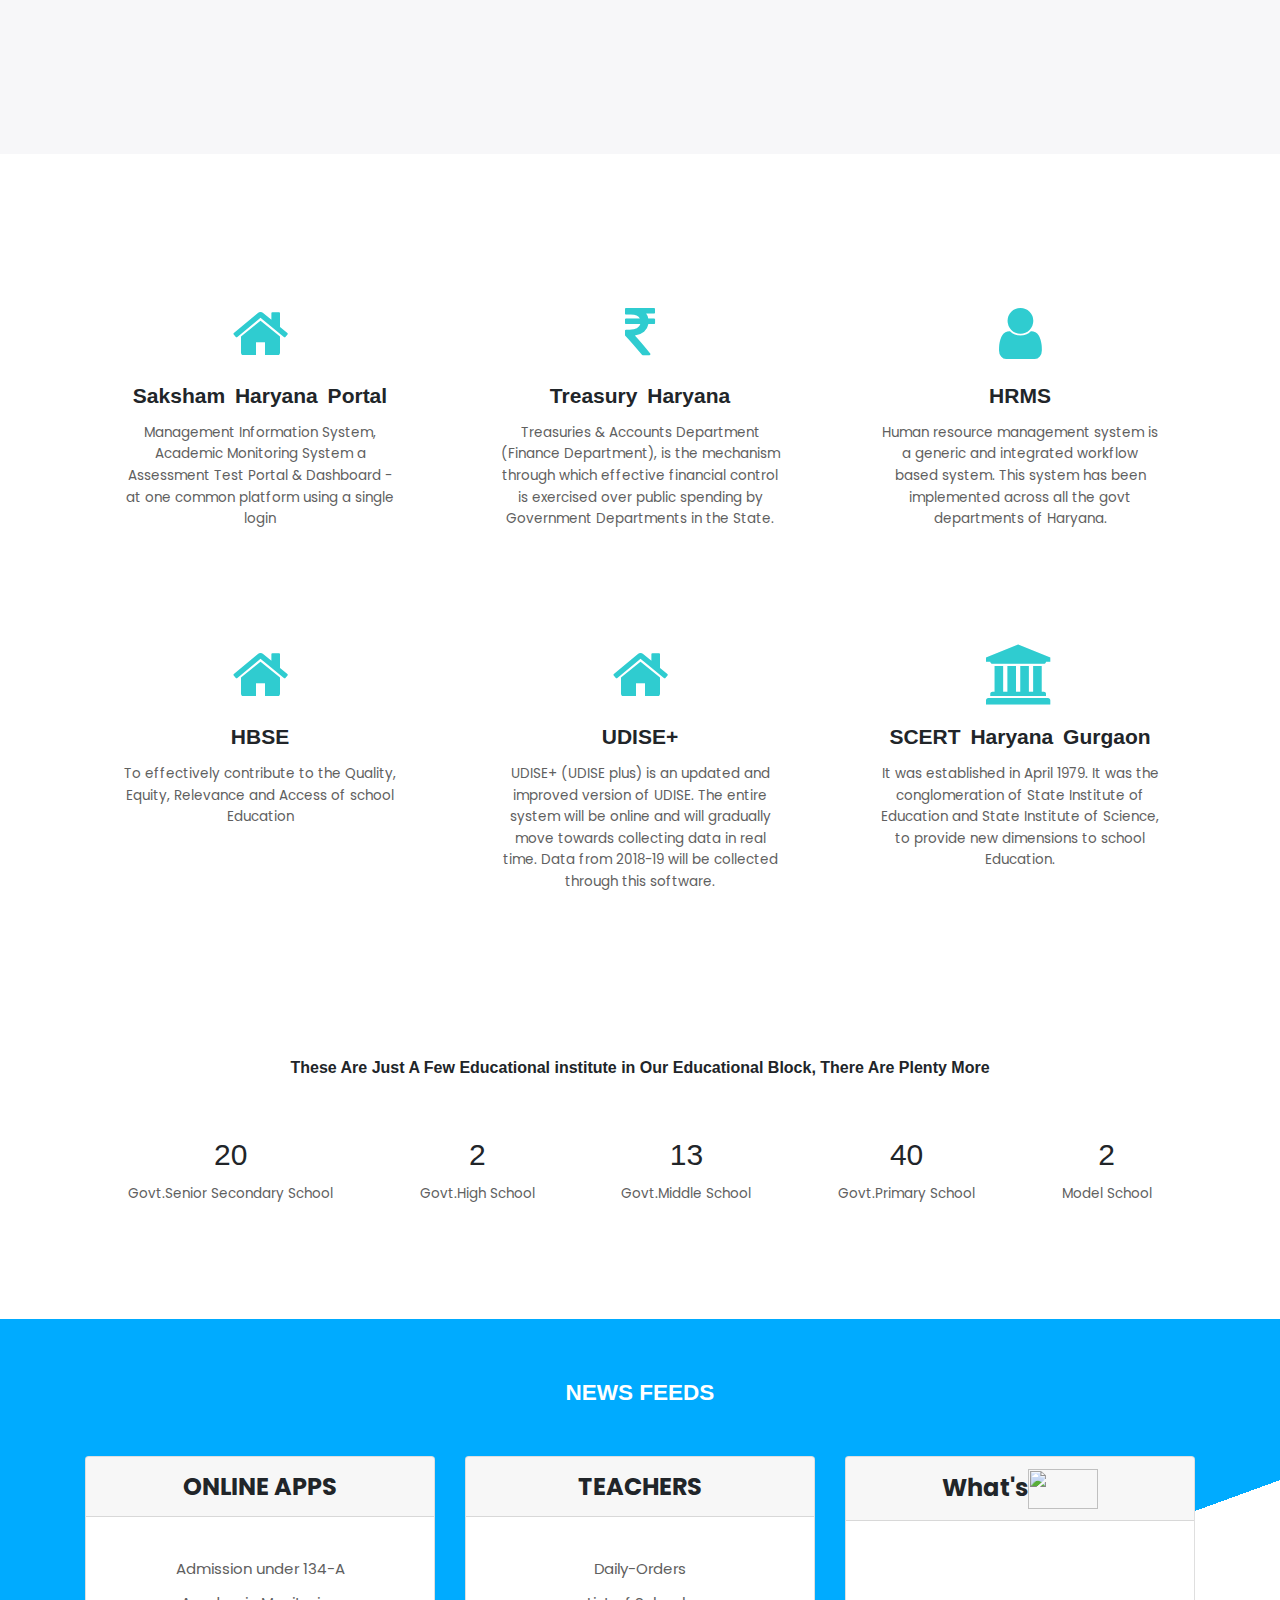
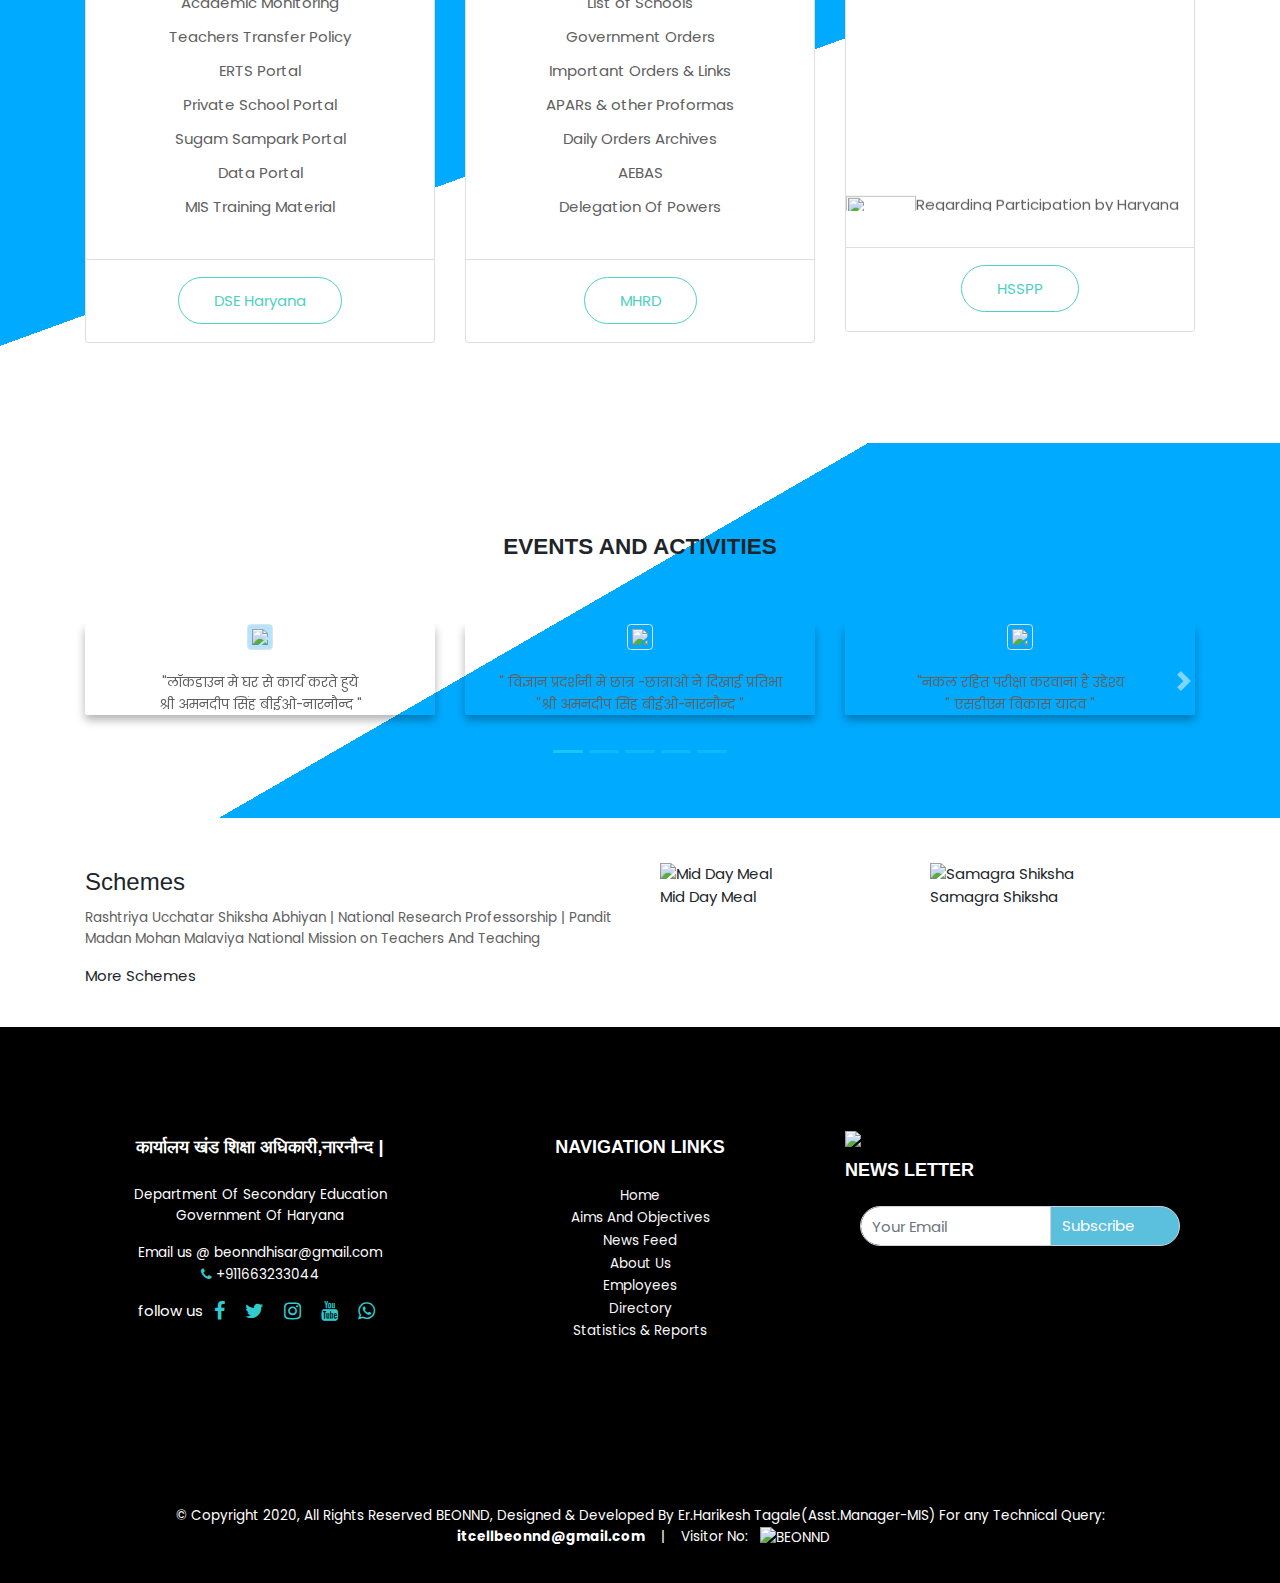
==== commit 4d398156: "hi" ====
--- a/index.html
+++ b/index.html
@@ -1,3 +1,4 @@
+
 <!DOCTYPE html>
 <html lang="en-in" dir="ltr">
 <head >
@@ -136,7 +137,7 @@
         <a class="nav-link" href="#newsletterid"><i class="fa fa-user"></i>about us</a>
         <a class="nav-link" href="contactus.html"><i class="fa fa-laptop"></i>contact us</a>
         <a class="nav-link" href="team.html"><i class="fa fa-user"></i>Employee</a>
-        <a class="nav-link" href="institute.html"><i class="fa fa-university"></i>Institution</a>
+        <a class="nav-link" href="/institute/index.html/" class="active"><i class="fa fa-university"></i>Institution</a>
 </div>
 
 <div id="main">
@@ -327,17 +328,17 @@
   </div>
   <div class="container d-flex justify-content-around align-items-center text-center">
     <div>
-      <h1 class="count"> 21</h1>
+      <h1 class="count"> 20</h1>
       <p><a href="institute.html">Govt.Senior Secondary School</a></p>
       
     </div>
     <div>
-      <h1 class="count"> 3</h1>
+      <h1 class="count"> 2</h1>
       <p><a href="institute.html">Govt.High School</a></p>
       
     </div>
     <div>
-      <h1 class="count"> 14</h1>
+      <h1 class="count"> 13</h1>
       <p><a href="institute.html">Govt.Middle School</a></p>
       
     </div>
@@ -412,16 +413,12 @@
     <marquee direction="up" scrolldelay="0" scrollamount="3" height="250px" onmouseover="this.stop();"
                             onmouseout="this.start();">
 
-     <a href="images/new-gif-image.gif" target="_blank"><li><img alt="" style="width: 70px; height: 20px" src="images/new-gif-image.gif" />Admission</li></a>
-    <a href="images/new-gif-image.gif" target="_blank"><li><img alt="" style="width: 70px; height: 20px" src="images/new-gif-image.gif" />Admission</li></a>
-    <a href="images/new-gif-image.gif" target="_blank"><li><img alt="" style="width: 70px; height: 20px" src="images/new-gif-image.gif" />Admission</li></a>
-    <a href="images/new-gif-image.gif" target="_blank"><li><img alt="" style="width: 70px; height: 20px" src="images/new-gif-image.gif" />Admission</li></a>
-    <a href="images/new-gif-image.gif" target="_blank"><li><img alt="" style="width: 70px; height: 20px" src="images/new-gif-image.gif" />Admission</li></a>
-    <a href="images/new-gif-image.gif" target="_blank"><li><img alt="" style="width: 70px; height: 20px" src="images/new-gif-image.gif" />Admission</li></a>
-    <a href="images/new-gif-image.gif" target="_blank"><li><img alt="" style="width: 70px; height: 20px" src="images/new-gif-image.gif" />Admission</li></a>
-    <a href="images/new-gif-image.gif" target="_blank"><li><img alt="" style="width: 70px; height: 20px" src="images/new-gif-image.gif" />Admission</li></a>
-    <a href="images/new-gif-image.gif" target="_blank"><li><img alt="" style="width: 70px; height: 20px" src="images/new-gif-image.gif" />Admission</li></a>
-    <a href="images/new-gif-image.gif" target="_blank"><li><img alt="" style="width: 70px; height: 20px" src="images/new-gif-image.gif" />Admission</li></a>
+     <a href="images/new-gif-image.gif" target="_blank"><li><img alt="" style="width: 70px; height: 20px" src="images/new-gif-image.gif" />Regarding Participation by Haryana Government Servants in Sporting events and tournaments of national or international importance Grant of incentive/facility</li></a>
+    <a href="images/new-gif-image.gif" target="_blank"><li><img alt="" style="width: 70px; height: 20px" src="images/new-gif-image.gif" />Direction regarding fees charged by private schools due to Covid-19</li></a>
+    <a href="images/new-gif-image.gif" target="_blank"><li><img alt="" style="width: 70px; height: 20px" src="images/new-gif-image.gif" />Notice Regarding Online Transfer Policy of Ministerial Staff 2020.</li></a>
+    <a href="images/new-gif-image.gif" target="_blank"><li><img alt="" style="width: 70px; height: 20px" src="images/new-gif-image.gif" />Guidelines on Preventive measures to contain Spread of COVID - 19 in workplace settings.</li></a>
+    <a href="images/new-gif-image.gif" target="_blank"><li><img alt="" style="width: 70px; height: 20px" src="images/new-gif-image.gif" />Notice Regarding Online Counseling of 283 newly promoted ESHM.</li></a>
+    
     
         </marquee>
         </div>
@@ -733,6 +730,7 @@
           <li><a href="#">About us</a></li>
           <li><a href="team.html" >Employees</a></li>
           <li><a href="directory.html" >Directory</a></li>
+          <li><a href="http://hryedumis.gov.in/statistics-and-reports " target="_blank" >Statistics & Reports</a></li>
         </div>
         
       </div>
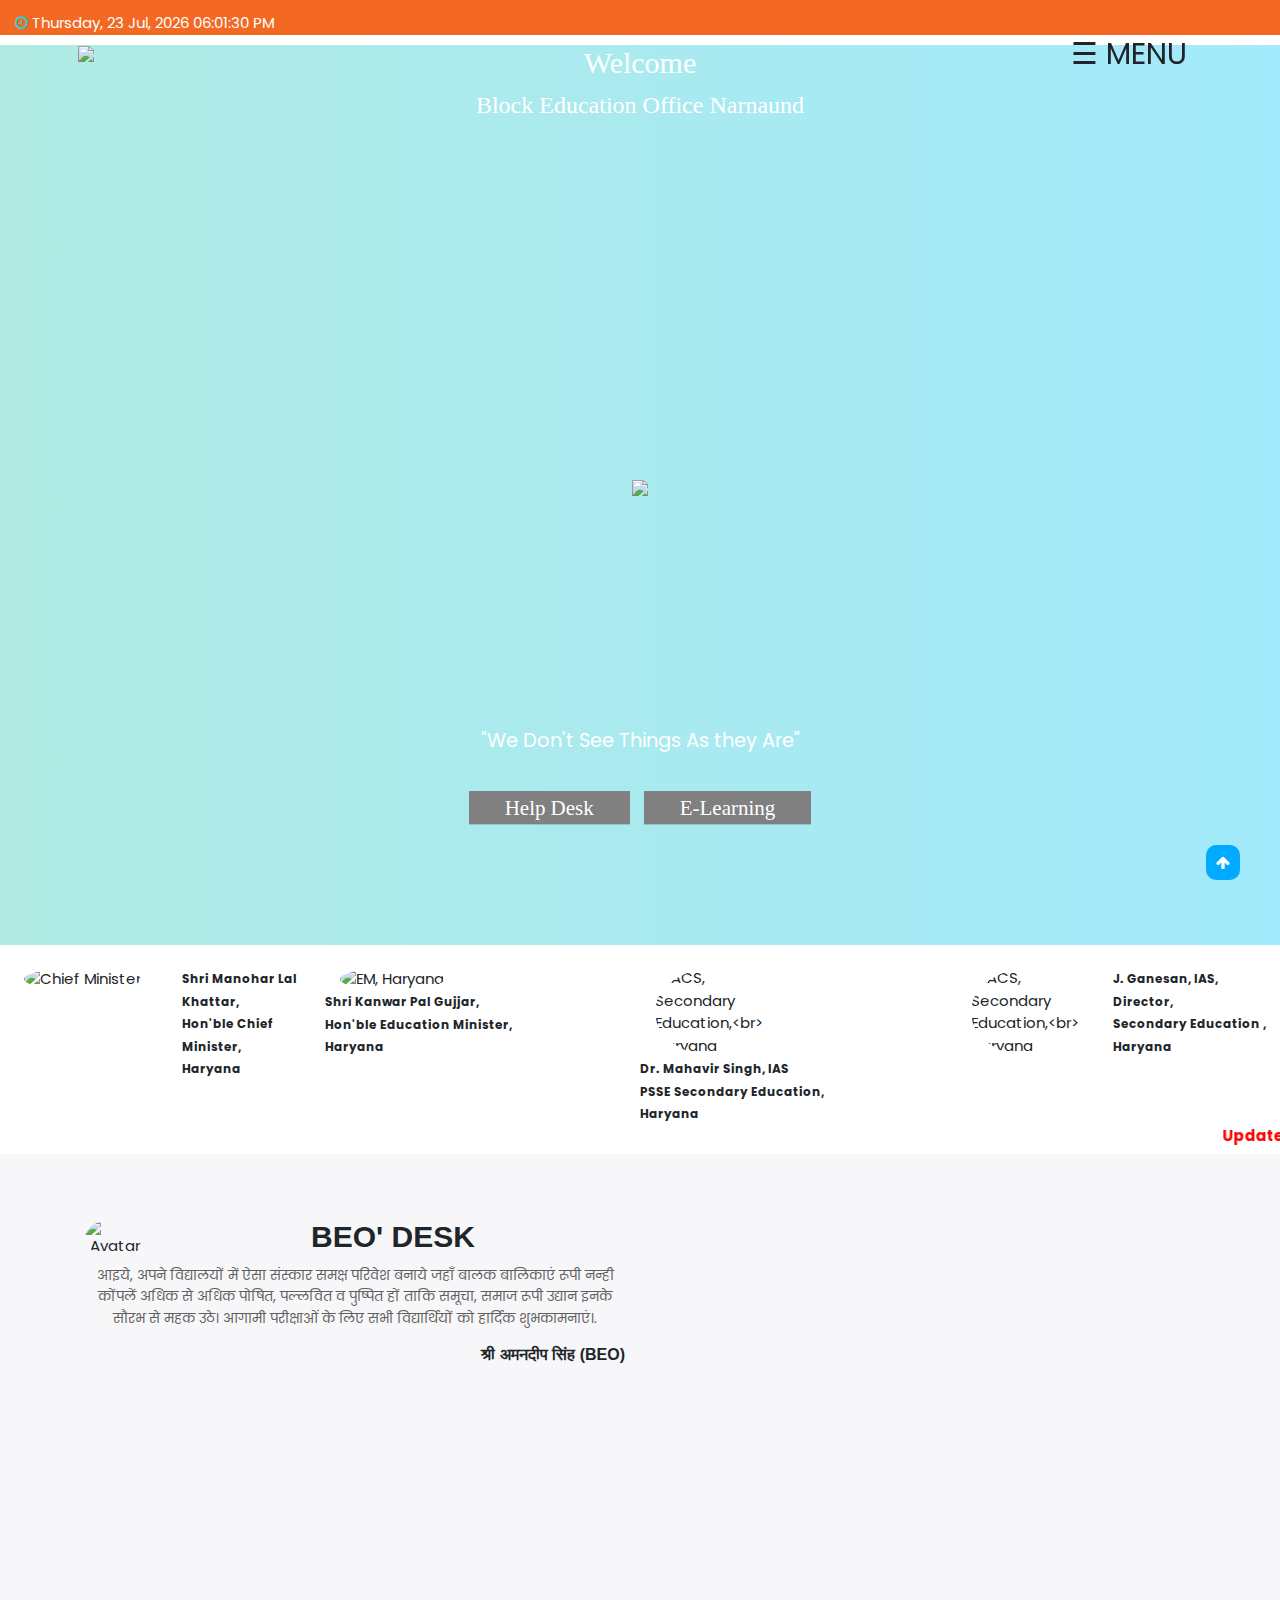
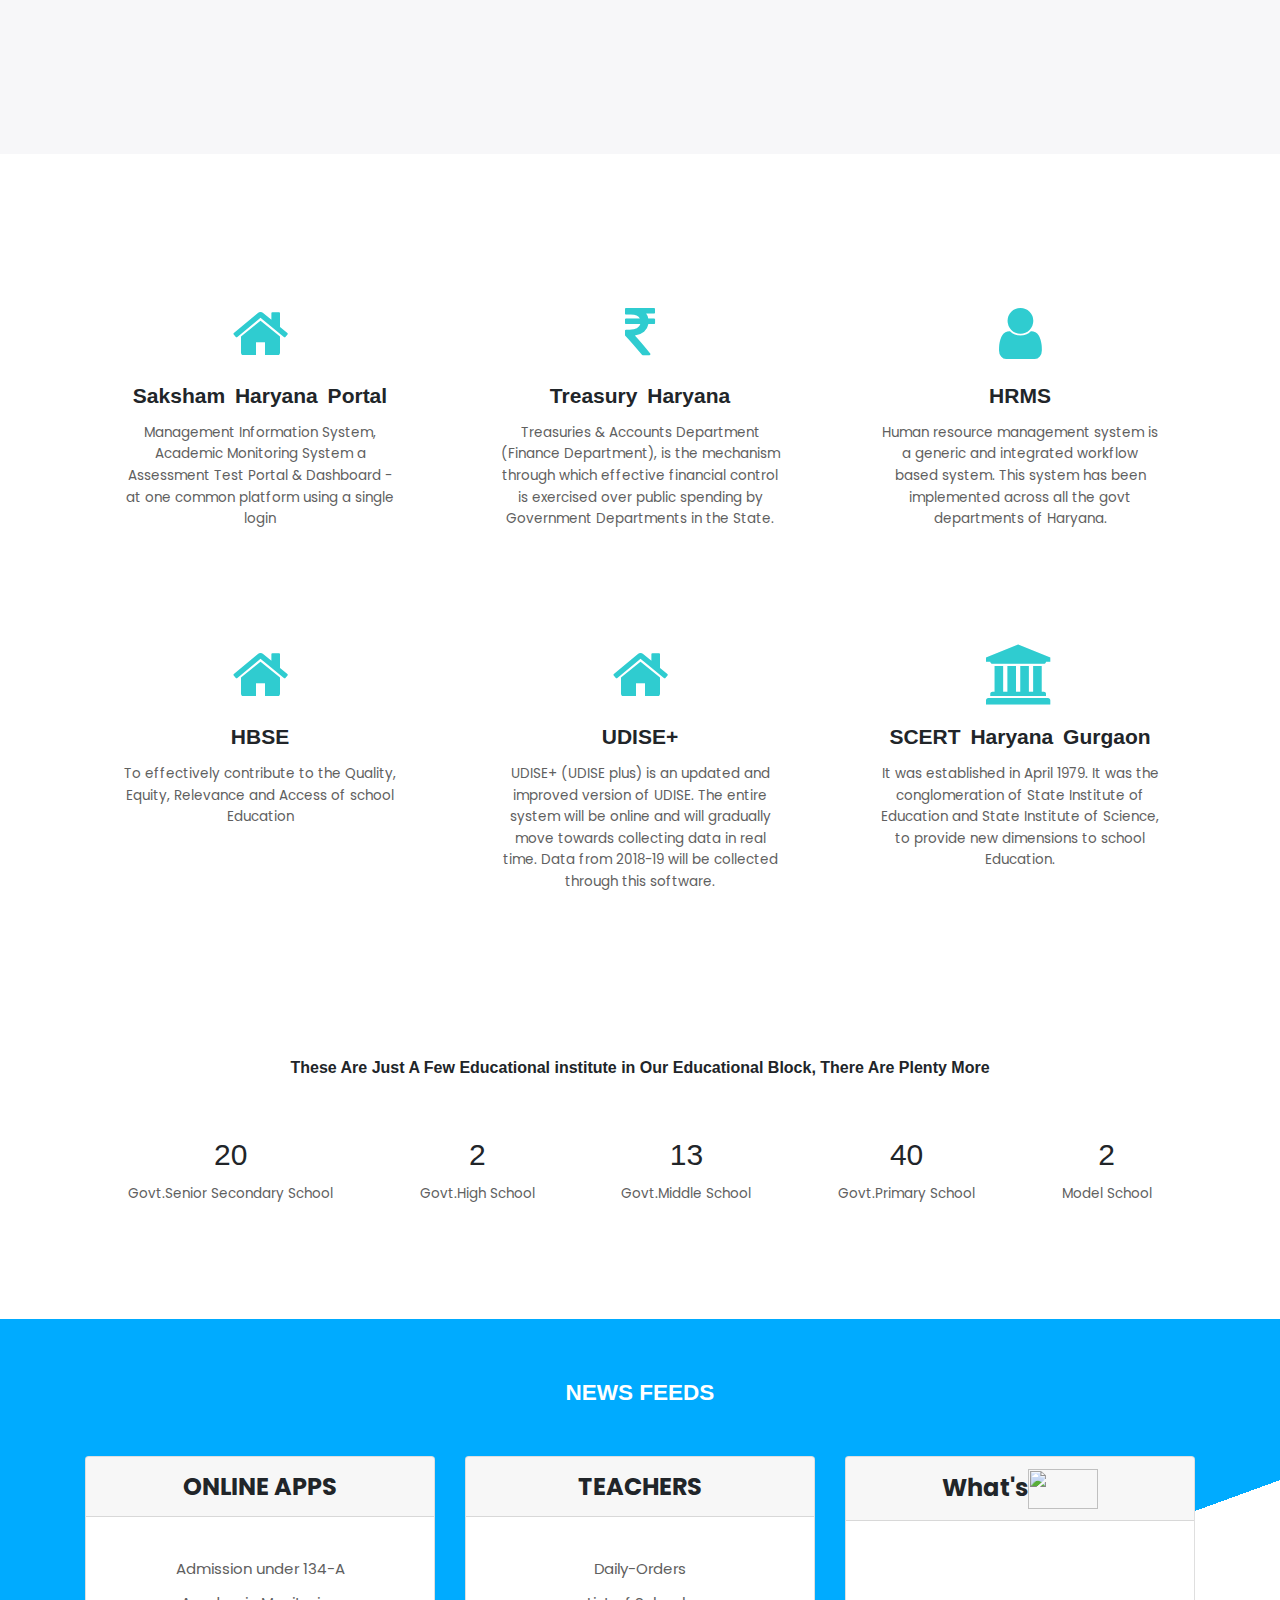
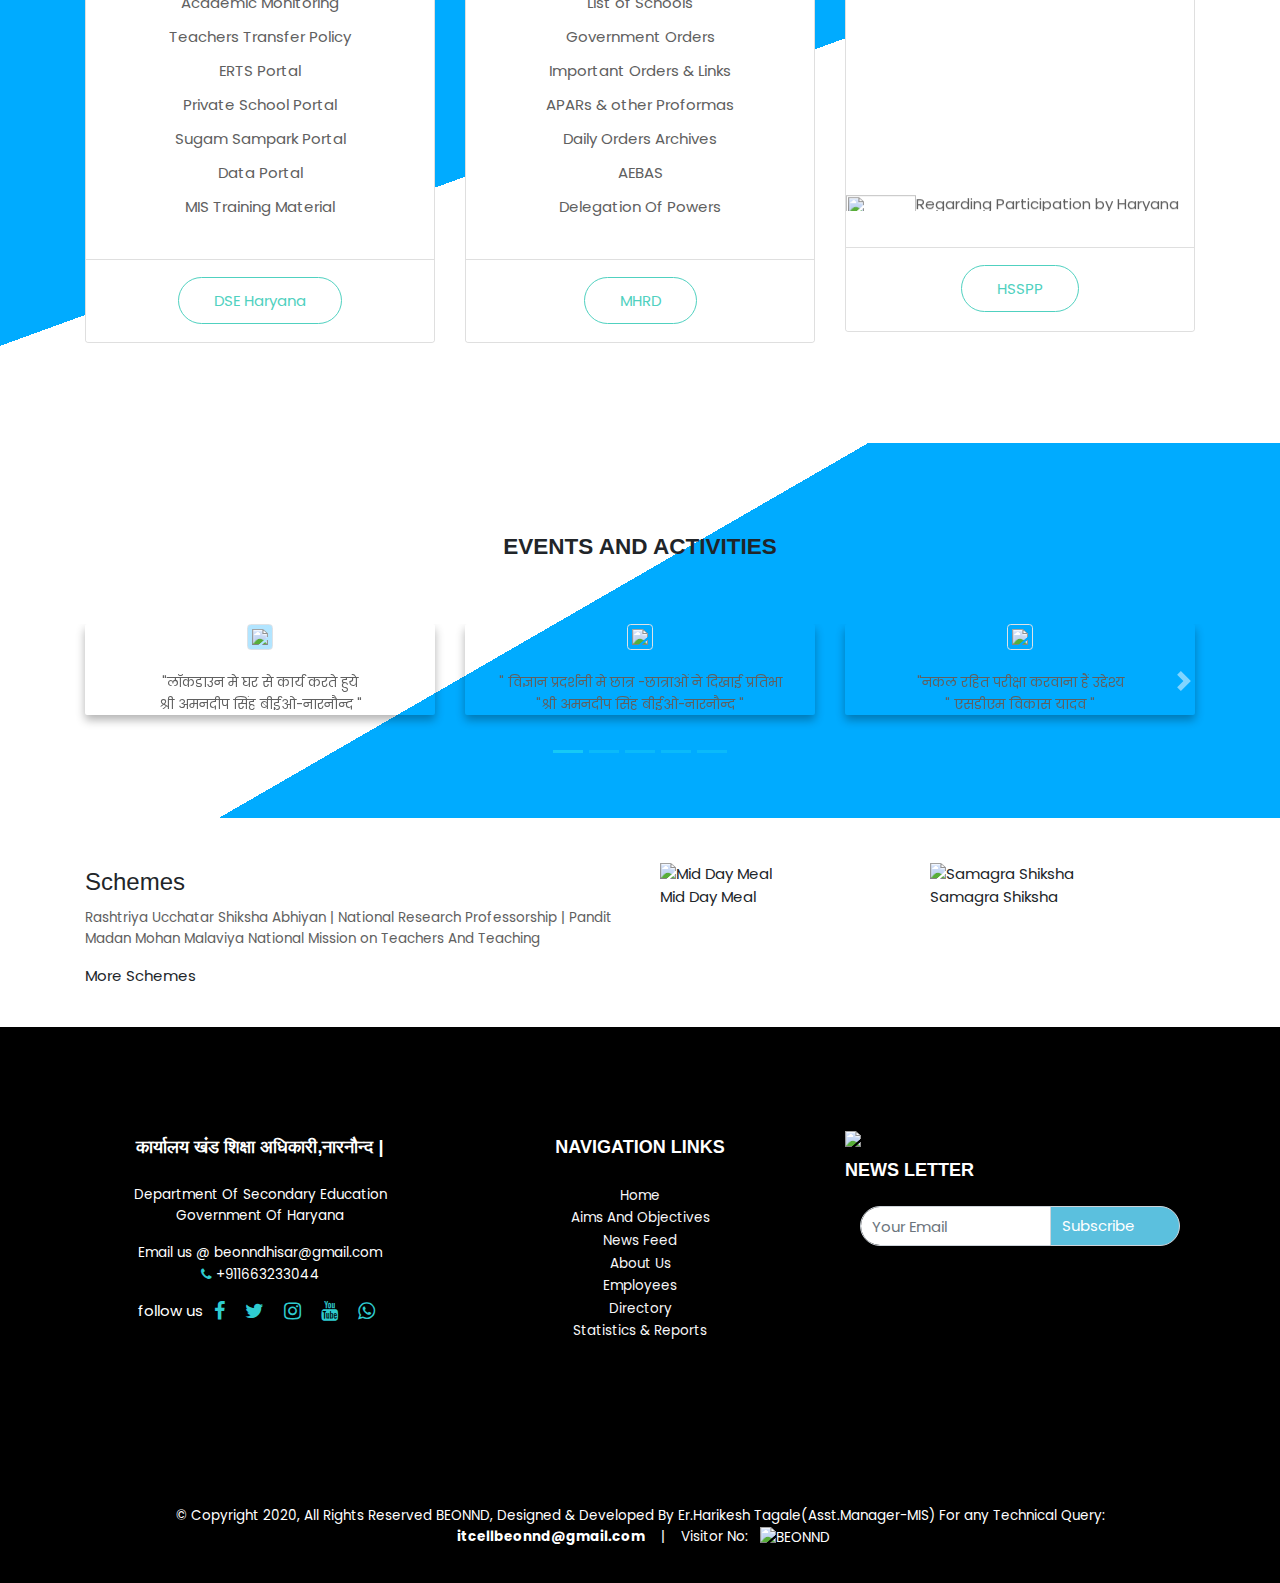
==== commit a108de71: "hi" ====
--- a/index.html
+++ b/index.html
@@ -137,7 +137,7 @@
         <a class="nav-link" href="#newsletterid"><i class="fa fa-user"></i>about us</a>
         <a class="nav-link" href="contactus.html"><i class="fa fa-laptop"></i>contact us</a>
         <a class="nav-link" href="team.html"><i class="fa fa-user"></i>Employee</a>
-        <a class="nav-link" href="/institute/index.html/" class="active"><i class="fa fa-university"></i>Institution</a>
+        <a class="nav-link" href="institute.html"><i class="fa fa-university"></i>Institution</a>
 </div>
 
 <div id="main">
@@ -167,7 +167,7 @@
 
     <div class="header-buttons">
 
-      <a  class="fa-3x fa fa-" aria-hidden="true" href="#newsletterid">Help-Desk</a>
+      <a  class="fa-3x fa fa-" aria-hidden="true" href="#newsletterid">Help Desk</a>
       <a  class="fa-3x fa fa-" aria-hidden="true" href="http://www.haryanaedusat.com/entertainment.html" target="_blank">E-Learning</a>
   </div>
   </div>
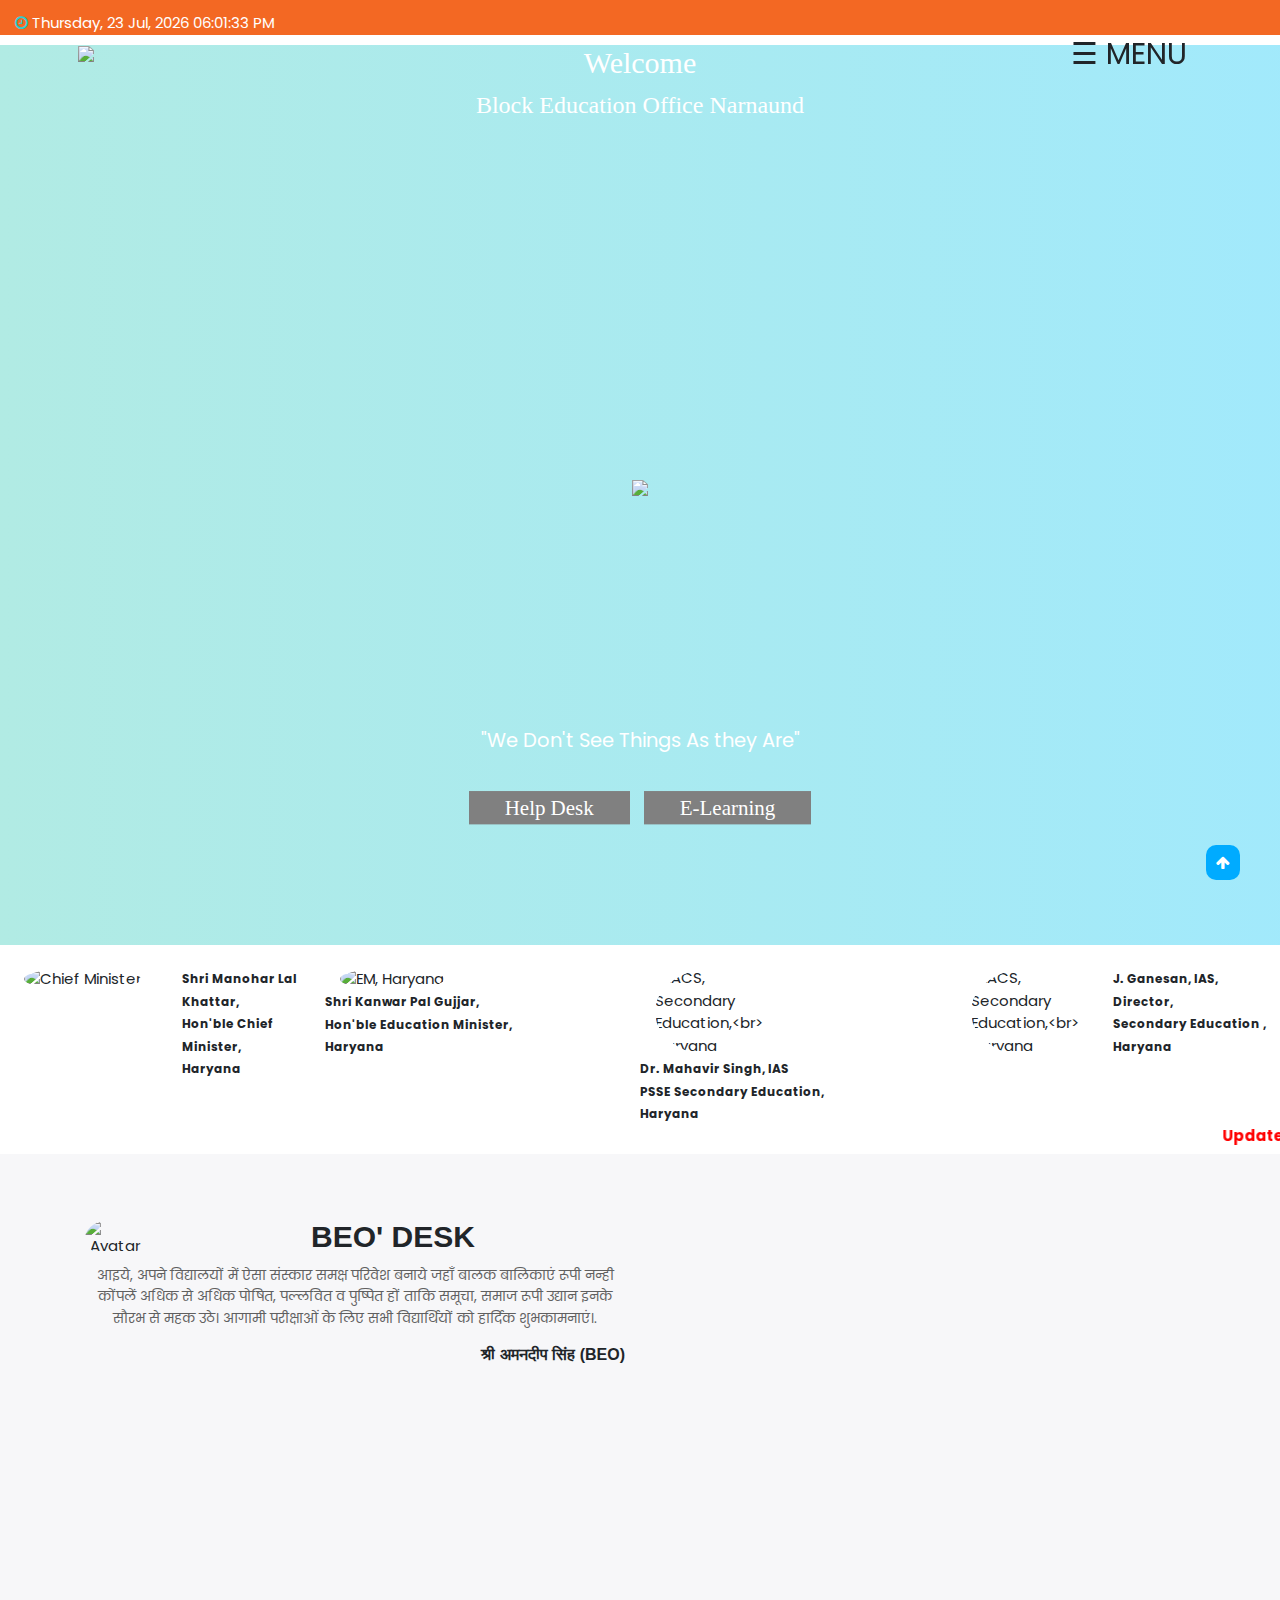
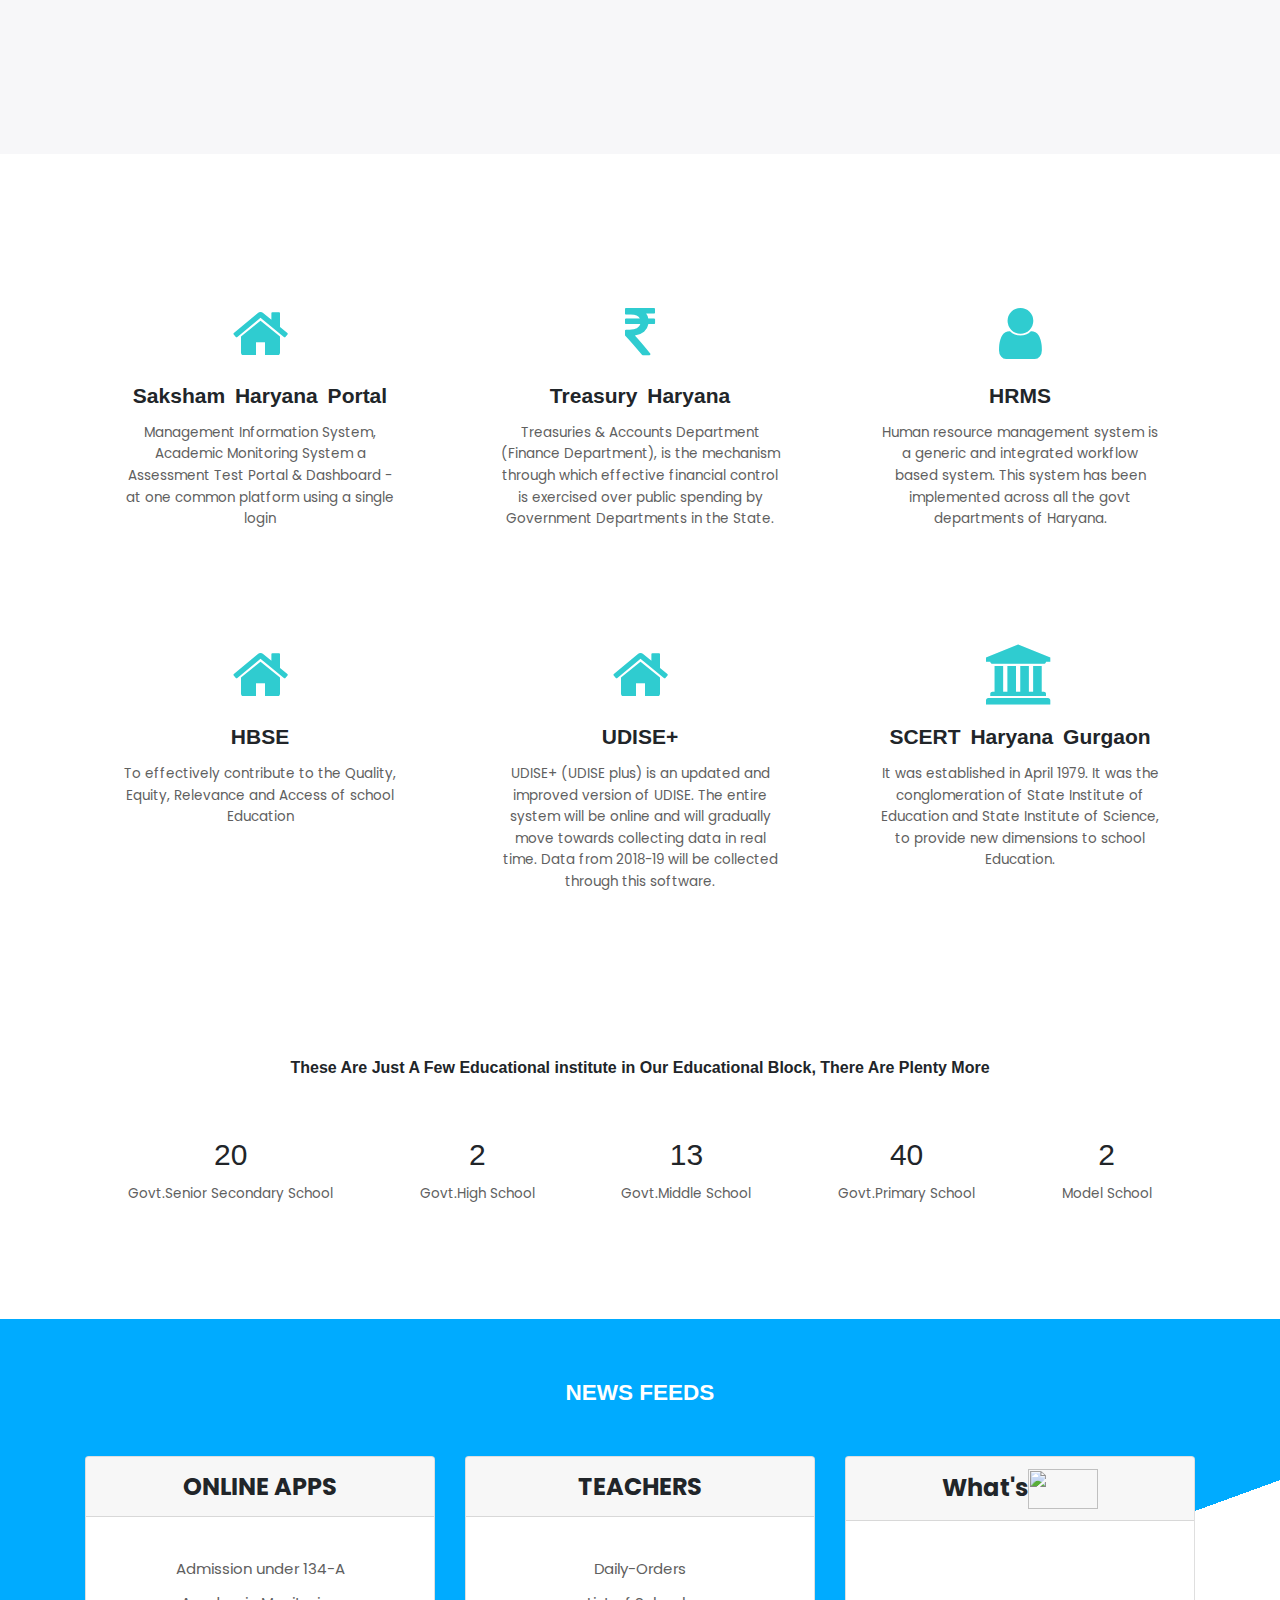
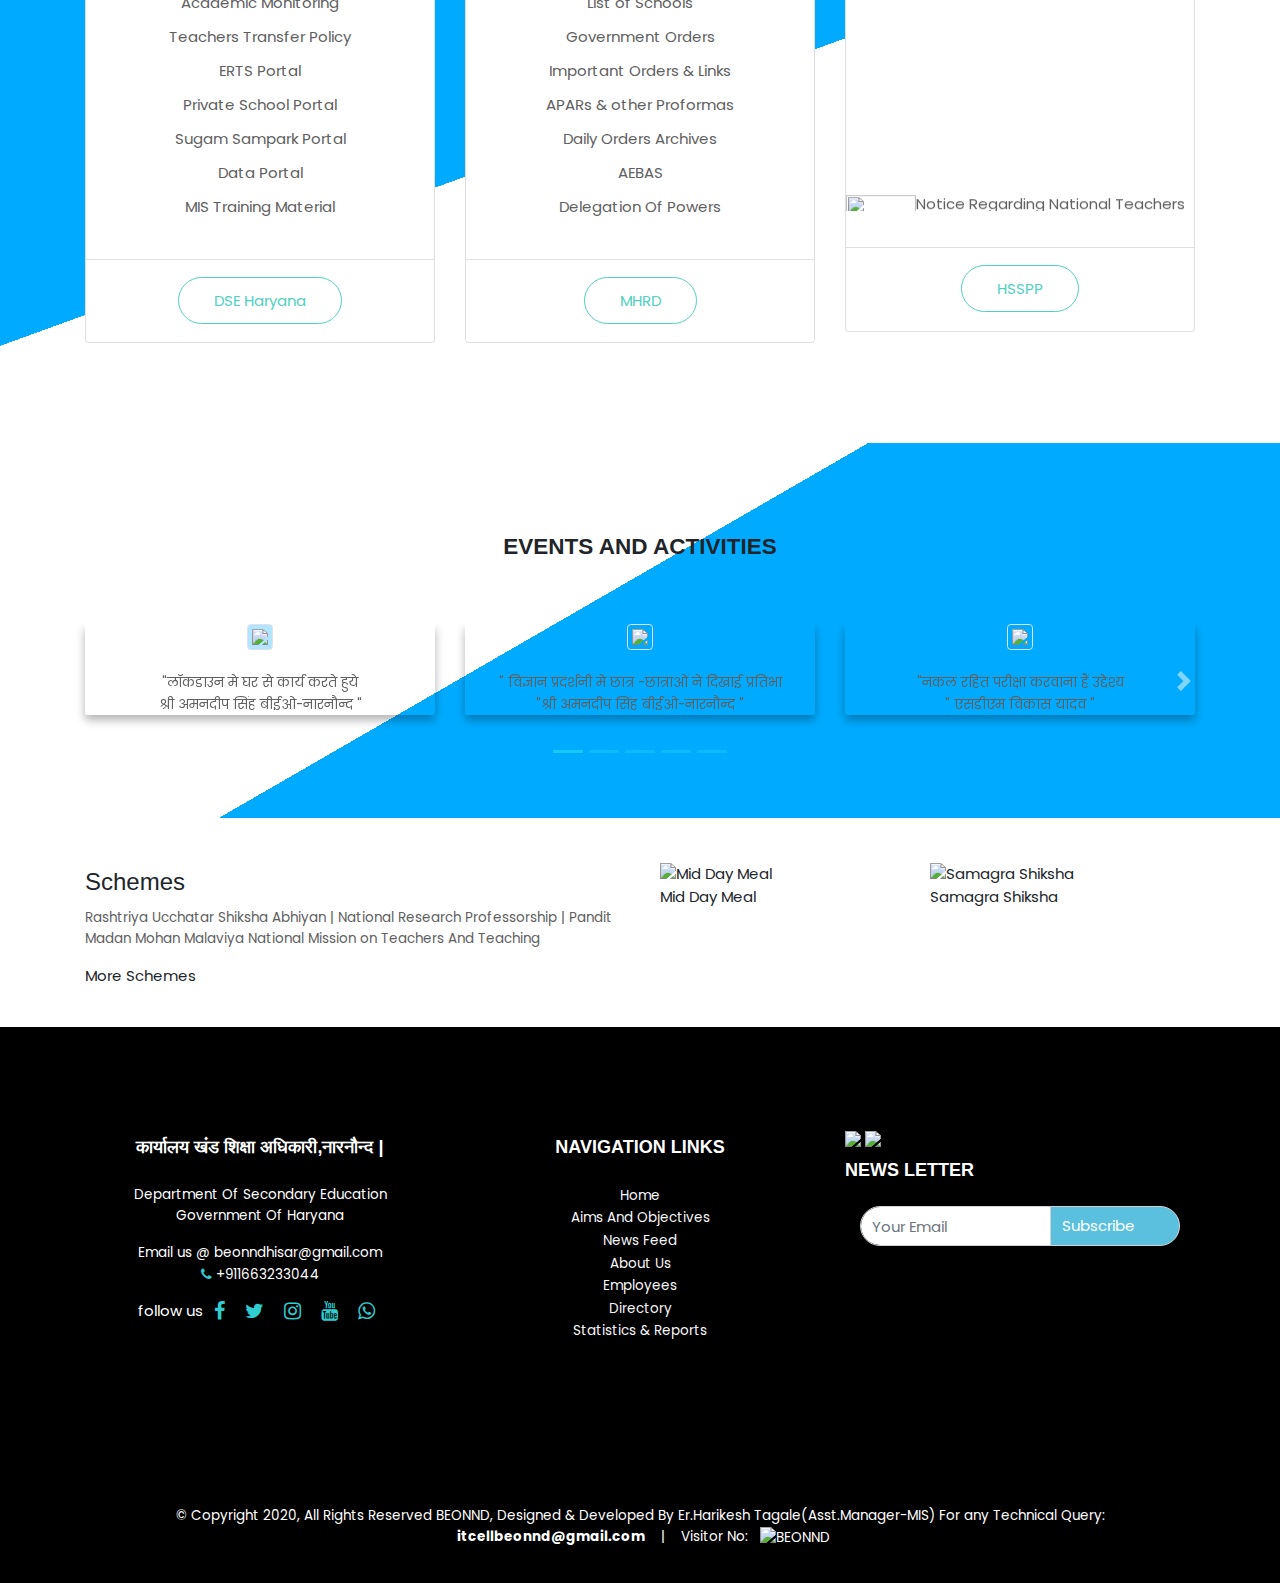
==== commit 0a2390c9: "hi" ====
--- a/index.html
+++ b/index.html
@@ -153,7 +153,7 @@
 
 <div class="header" id="topheader"> 
 <section class="header-section">
-<!--<div class="centerimg"><a href="https://hrscert.kidyaan.com/" target="_blank"><img src="images/kidgyan1.png" ></a></div>-->
+<!--<div class="centerimg"><a href="http://14.192.19.188/studenthealth" target="_blank"><img src="images/Chota Doctor.png" ></a></div>-->
 
 <div class="centerimg1" ><a href="#"><img class=" animate__animated   animate__pulse animate__infinite" src="images/indian-flag2.png" ></a></div>
 <div class="text-center">
@@ -413,11 +413,11 @@
     <marquee direction="up" scrolldelay="0" scrollamount="3" height="250px" onmouseover="this.stop();"
                             onmouseout="this.start();">
 
-     <a href="images/new-gif-image.gif" target="_blank"><li><img alt="" style="width: 70px; height: 20px" src="images/new-gif-image.gif" />Regarding Participation by Haryana Government Servants in Sporting events and tournaments of national or international importance Grant of incentive/facility</li></a>
-    <a href="images/new-gif-image.gif" target="_blank"><li><img alt="" style="width: 70px; height: 20px" src="images/new-gif-image.gif" />Direction regarding fees charged by private schools due to Covid-19</li></a>
-    <a href="images/new-gif-image.gif" target="_blank"><li><img alt="" style="width: 70px; height: 20px" src="images/new-gif-image.gif" />Notice Regarding Online Transfer Policy of Ministerial Staff 2020.</li></a>
-    <a href="images/new-gif-image.gif" target="_blank"><li><img alt="" style="width: 70px; height: 20px" src="images/new-gif-image.gif" />Guidelines on Preventive measures to contain Spread of COVID - 19 in workplace settings.</li></a>
-    <a href="images/new-gif-image.gif" target="_blank"><li><img alt="" style="width: 70px; height: 20px" src="images/new-gif-image.gif" />Notice Regarding Online Counseling of 283 newly promoted ESHM.</li></a>
+     <a href="/shared/Teachers Award25062020" target="_blank"><li><img alt="" style="width: 70px; height: 20px" src="images/new-gif-image.gif" />Notice Regarding National Teachers Awards</li></a>
+    <a href="#" target="_blank"><li><img alt="" style="width: 70px; height: 20px" src="images/new-gif-image.gif" />Direction regarding fees charged by private schools due to Covid-19</li></a>
+    <a href="#" target="_blank"><li><img alt="" style="width: 70px; height: 20px" src="images/new-gif-image.gif" />Notice Regarding Online Transfer Policy of Ministerial Staff 2020.</li></a>
+    <a href="#" target="_blank"><li><img alt="" style="width: 70px; height: 20px" src="images/new-gif-image.gif" />Guidelines on Preventive measures to contain Spread of COVID - 19 in workplace settings.</li></a>
+    <a href="#" target="_blank"><li><img alt="" style="width: 70px; height: 20px" src="images/new-gif-image.gif" />Notice Regarding Online Counseling of 283 newly promoted ESHM.</li></a>
     
     
         </marquee>
@@ -531,8 +531,8 @@
   </div>
   <div class="col-lg-4 col-md-4 col-12">
     <div class="box">
-      <a href="#"><img src="images/media/loc1.jpeg" class="img-fluidi img-thumbnail"></a>
-      <p class="m-4">"सरकारी स्कूलों ने शुरू की ऑनलाइन पढ़ाई <br>"श्री अमनदीप सिंह बीईओ-नारनौन्द " </p>
+      <a href="#"><img src="images/media/loc15.jpeg" class="img-fluidi img-thumbnail"></a>
+      <p class="m-4">"शिक्षा के साथ खेलों का महत्व  <br>"श्री अमनदीप सिंह बीईओ-नारनौन्द " </p>
       <h1></h1>
       <h2></h2>
     </div>
@@ -584,24 +584,24 @@
       <div class="row">
    <div class="col-lg-4 col-md-4 col-12">
     <div class="box">
-      <a href="#"><img src="images/media/loc7.jpeg" class="img-fluidi img-thumbnail"></a>
-      <p class="m-4">"लॉकडाउन मे सरकारी स्कूलों ने शुरू की ऑनलाइन पढ़ाई " </p>
-      <h1></h1>
-      <h2></h2>
-      </div>
-      </div>
-  <div class="col-lg-4 col-md-4 col-12">
-    <div class="box">
-      <a href="#"><img src="images/media/loc7.jpeg" class="img-fluidi img-thumbnail"></a>
-      <p class="m-4">"लॉकडाउन मे सरकारी स्कूलों ने शुरू की ऑनलाइन पढ़ाई " </p>
-      <h1></h1>
-      <h2></h2>
-    </div>
-      </div>
-  <div class="col-lg-4 col-md-4 col-12">
-    <div class="box">
-      <a href="#"><img src="images/media/loc7.jpeg" class="img-fluidi img-thumbnail"></a>
-      <p class="m-4">"लॉकडाउन मे सरकारी स्कूलों ने शुरू की ऑनलाइन पढ़ाई " </p>
+      <a href="#"><img src="images/media/loc13.jpeg" class="img-fluidi img-thumbnail"></a>
+      <p class="m-4">"शिक्षा  और खेल " </p>
+      <h1></h1>
+      <h2></h2>
+      </div>
+      </div>
+  <div class="col-lg-4 col-md-4 col-12">
+    <div class="box">
+      <a href="#"><img src="images/media/loc14.jpeg" class="img-fluidi img-thumbnail"></a>
+      <p class="m-4">"संस्कृति के संवाहक" </p>
+      <h1></h1>
+      <h2></h2>
+    </div>
+      </div>
+  <div class="col-lg-4 col-md-4 col-12">
+    <div class="box">
+      <a href="#"><img src="images/media/loc16.jpeg" class="img-fluidi img-thumbnail"></a>
+      <p class="m-4">"विज्ञान के संवाहक " </p>
       <h1></h1>
       <h2></h2>
     </div>
@@ -736,6 +736,7 @@
       </div>
       <div class="col-lg-4 col-md-12 col-12 footer-div  ">
       <a href="https://hrscert.kidyaan.com/" target="_blank"><img src="images/kidgyan1.png"></a>
+      <a href="http://14.192.19.188/studenthealth" target="_blank"><img src="images/Chota Doctor.png" ></a>
         <div>
                     <h3>News Letter</h3>
           <p></p>
@@ -746,7 +747,7 @@
     <input type="text" class="form-control news-input" placeholder="Your Email">
     <div class="input-group-append">
       <span class="input-group-text">Subscribe</span>
-      
+     
           </div>
            </div>
       </div>
@@ -756,6 +757,26 @@
         
     </div>
     </div>
+<!--*************newsletter start *********-->
+<!--<section class="newsletter"  id="newsletterid">
+  <div class="container headings text-center">
+    <h1 class="text-center font-weight-bold ">Subscribe ouer Newsletter</h1>    
+  </div>
+  <div class="container">
+    <div class="row">
+      <div class="col-lg-8 offset-lg-2 col-12">
+        <div class="input-group mb-3">
+    <input type="text" class="form-control news-input" placeholder="Your Email">
+    <div class="input-group-append">
+      <span class="input-group-text">Subscribe</span>
+    </div>
+  </div>
+      </div>
+      </div>
+      </div>
+</section>-->
+
+  <!--*************newsletter  ends*********-->
 
     <div class="mt-4 text-center">
 
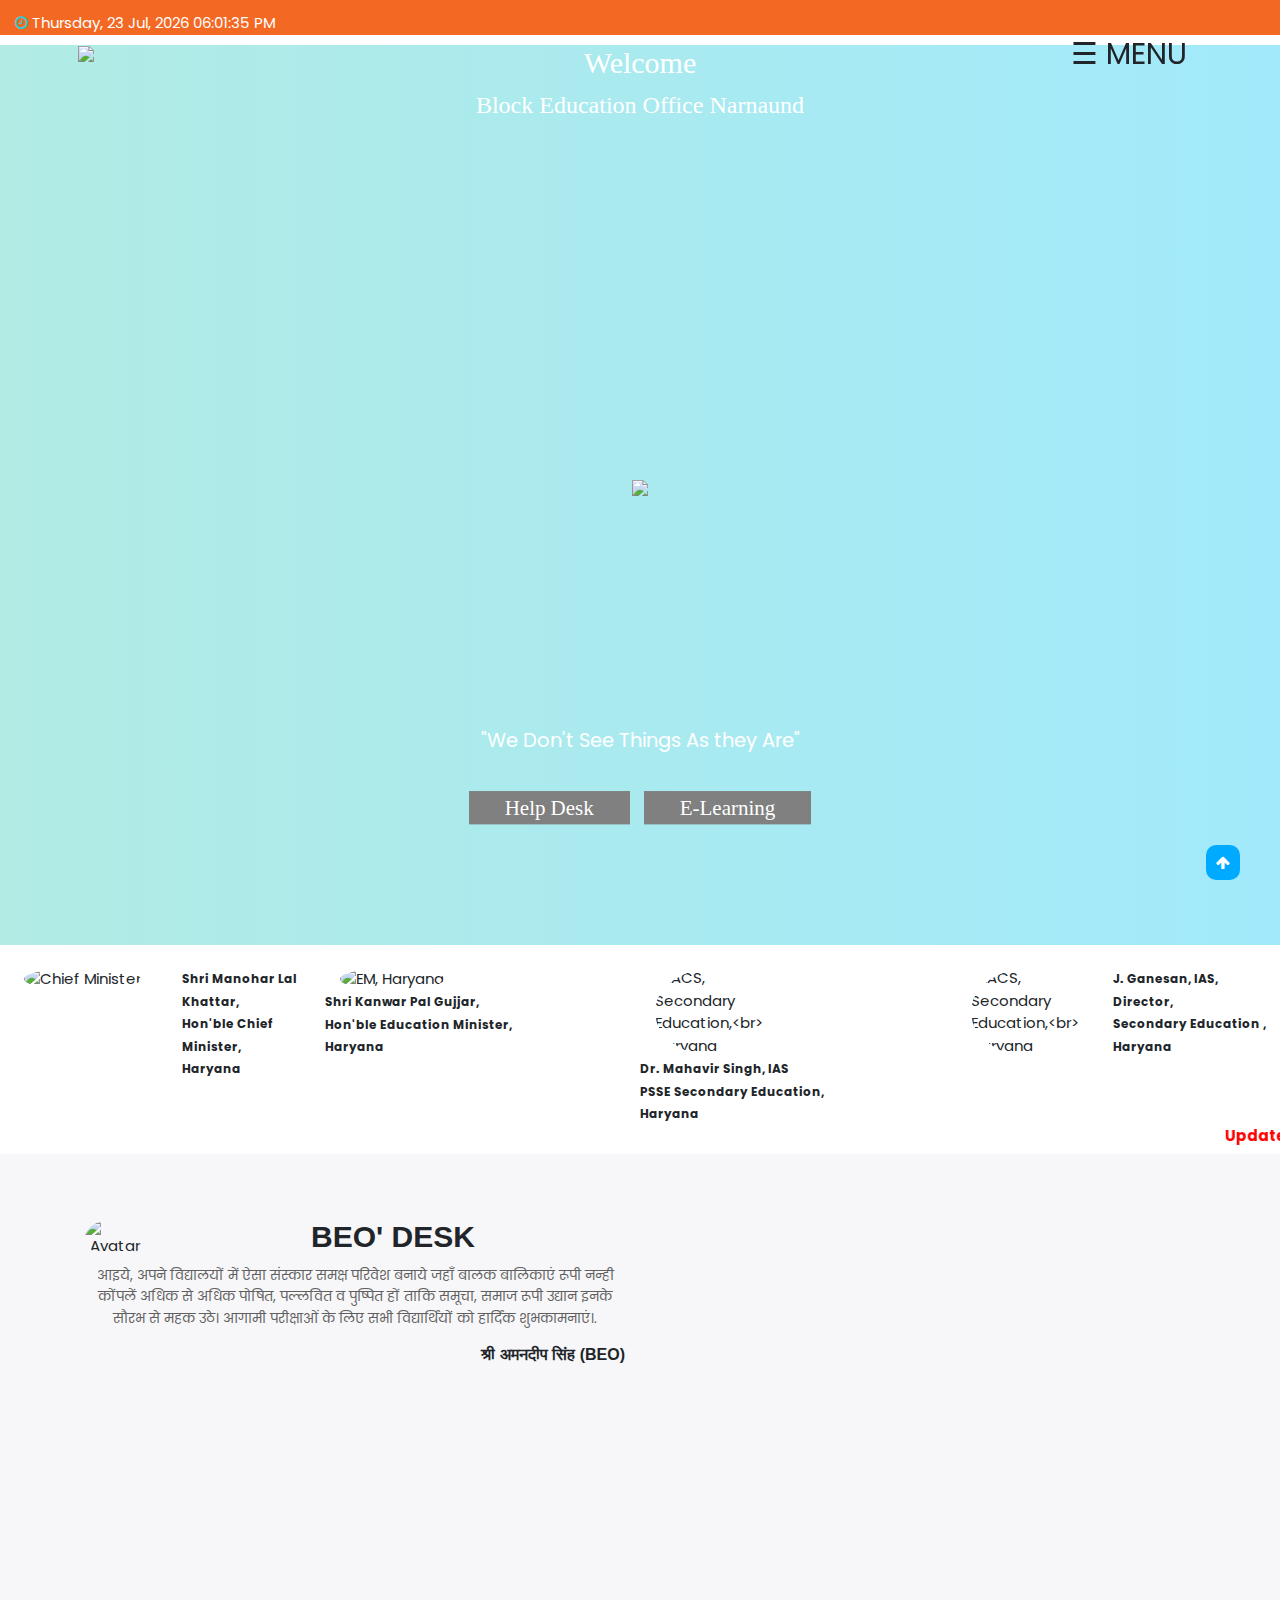
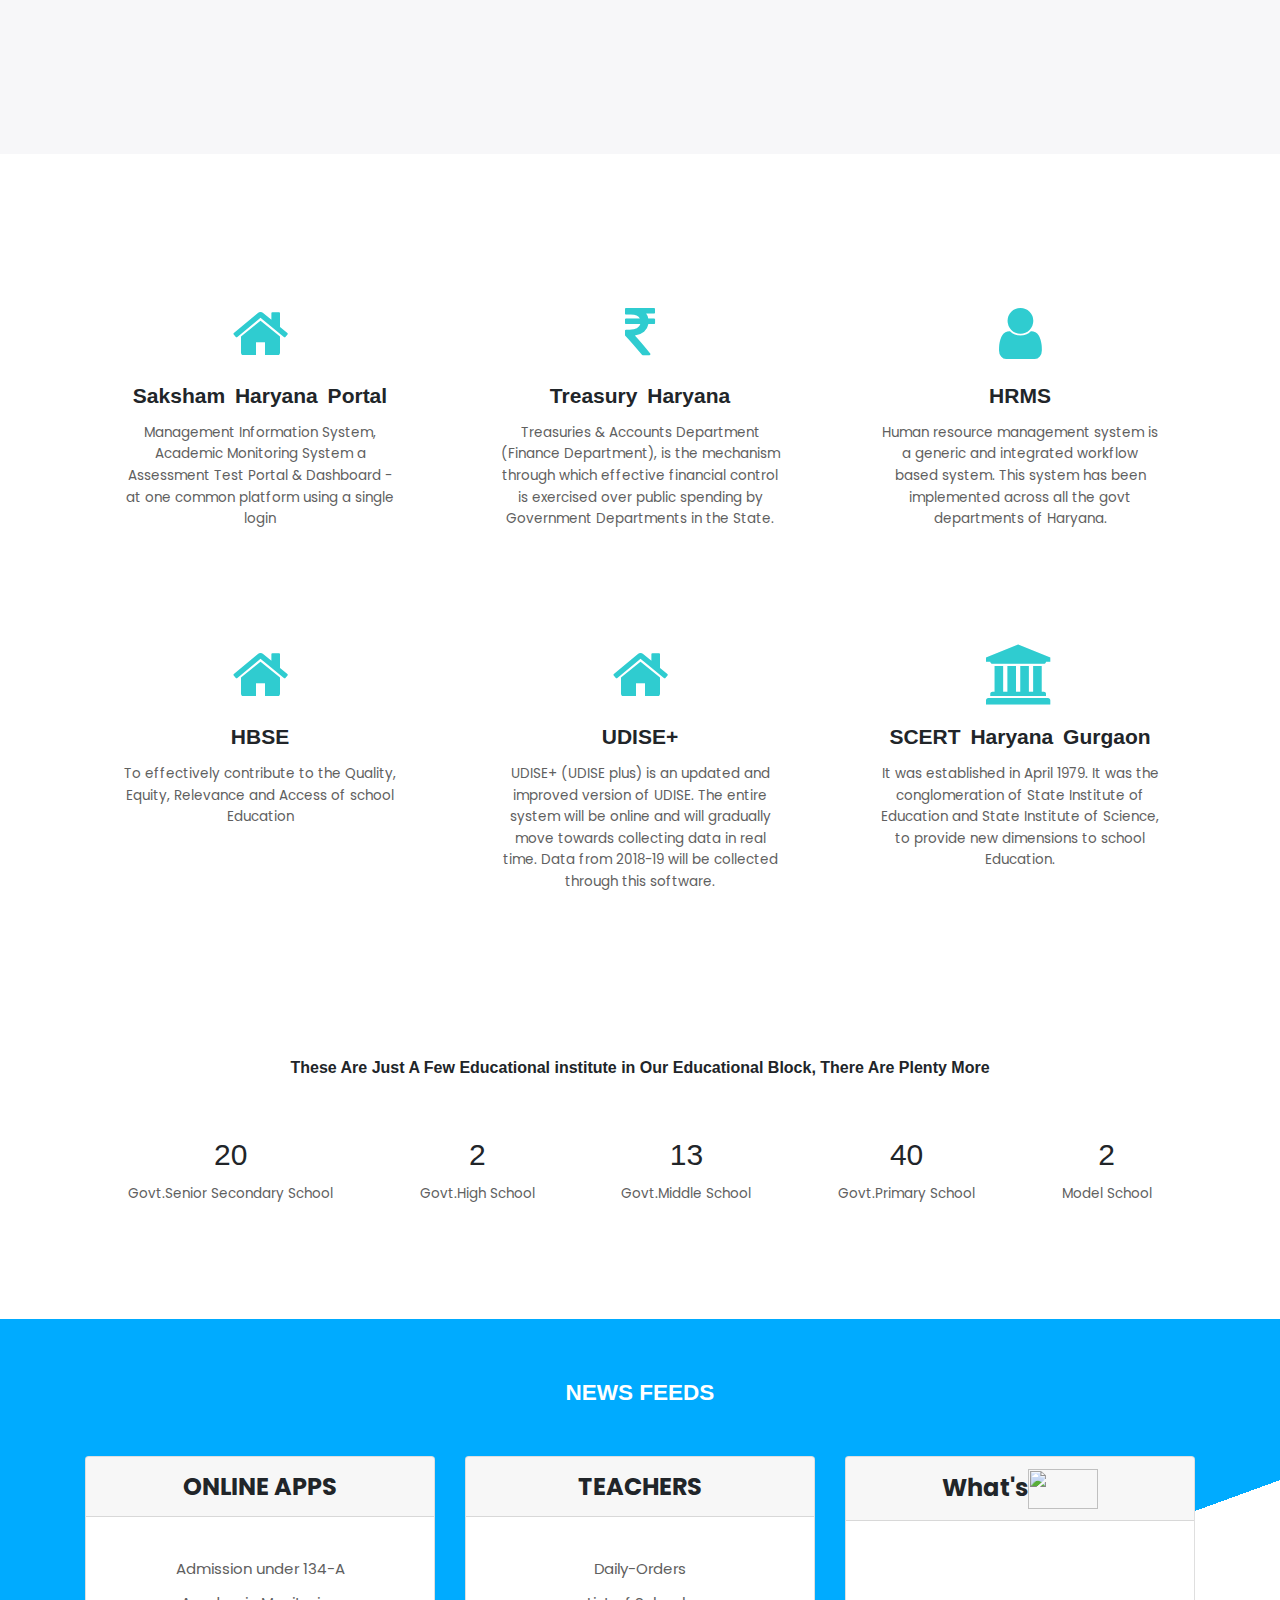
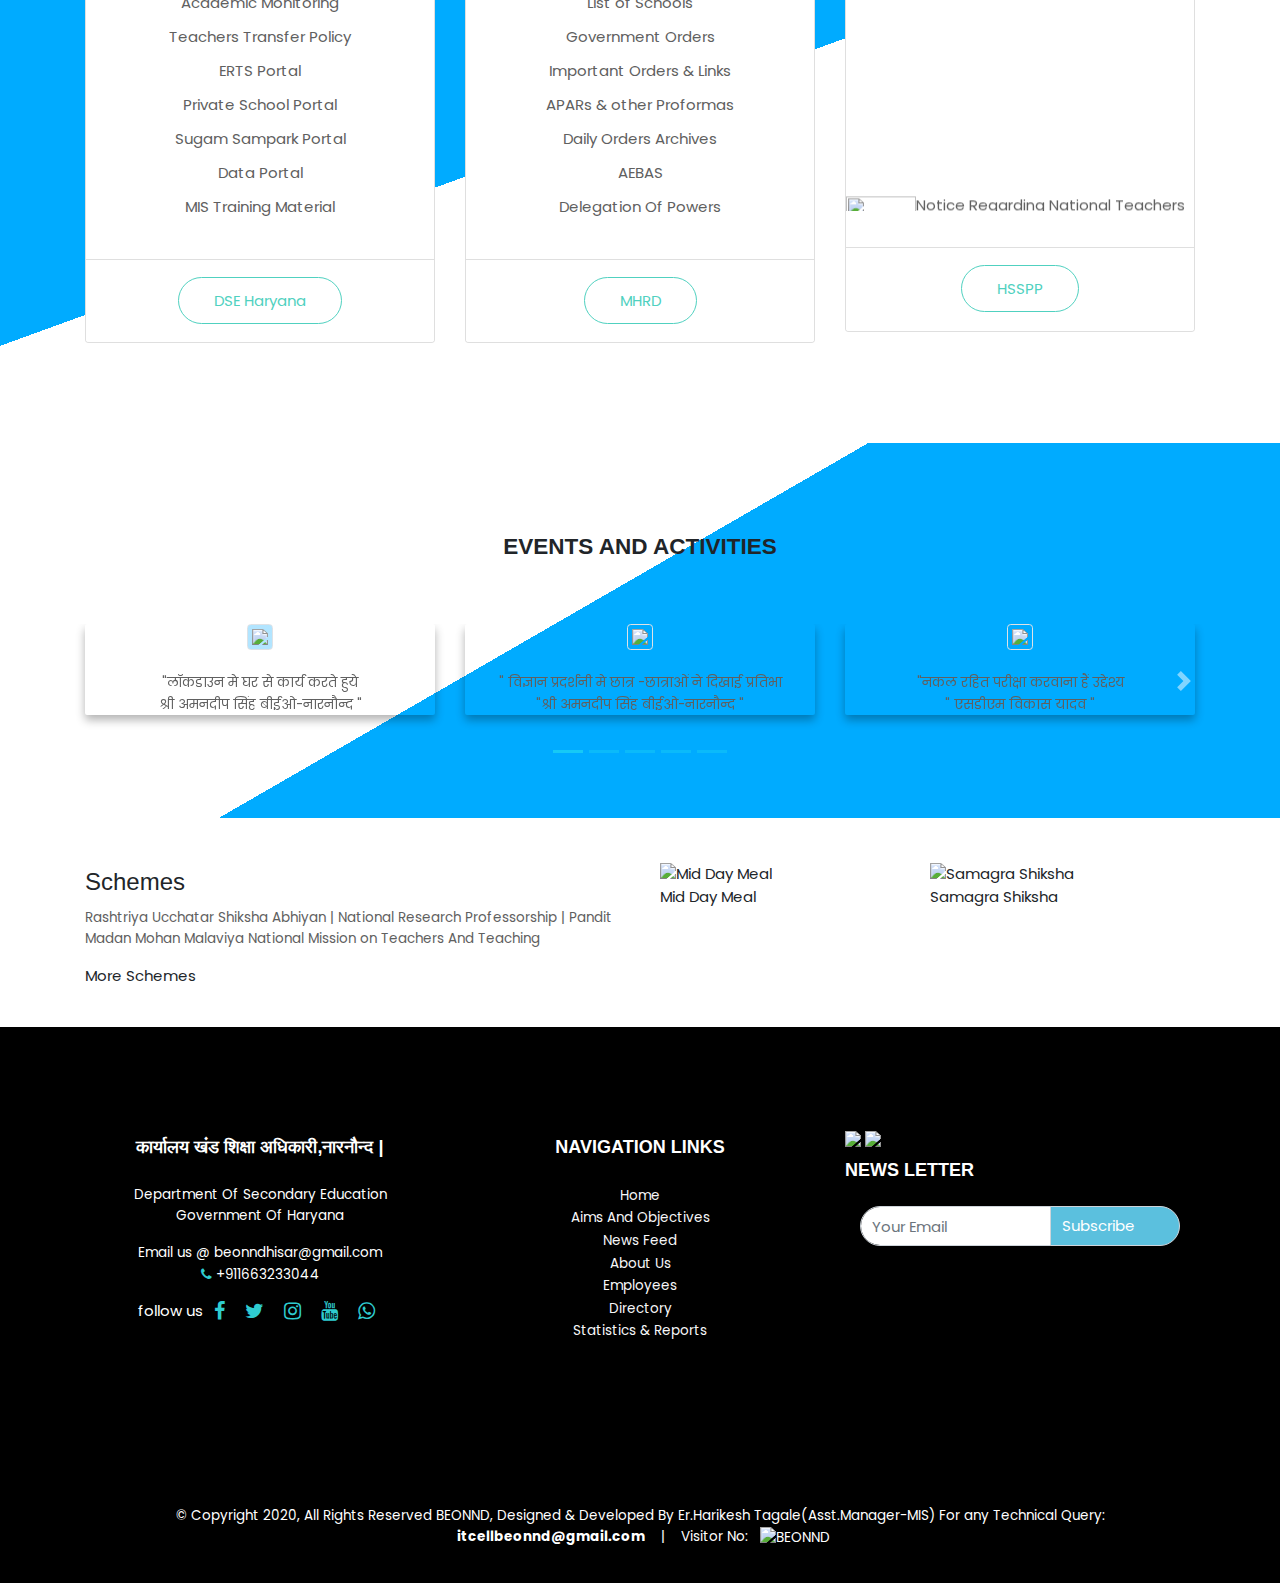
==== commit 442f50d8: "hi" ====
--- a/index.html
+++ b/index.html
@@ -413,11 +413,14 @@
     <marquee direction="up" scrolldelay="0" scrollamount="3" height="250px" onmouseover="this.stop();"
                             onmouseout="this.start();">
 
-     <a href="/shared/Teachers Award25062020" target="_blank"><li><img alt="" style="width: 70px; height: 20px" src="images/new-gif-image.gif" />Notice Regarding National Teachers Awards</li></a>
-    <a href="#" target="_blank"><li><img alt="" style="width: 70px; height: 20px" src="images/new-gif-image.gif" />Direction regarding fees charged by private schools due to Covid-19</li></a>
-    <a href="#" target="_blank"><li><img alt="" style="width: 70px; height: 20px" src="images/new-gif-image.gif" />Notice Regarding Online Transfer Policy of Ministerial Staff 2020.</li></a>
-    <a href="#" target="_blank"><li><img alt="" style="width: 70px; height: 20px" src="images/new-gif-image.gif" />Guidelines on Preventive measures to contain Spread of COVID - 19 in workplace settings.</li></a>
-    <a href="#" target="_blank"><li><img alt="" style="width: 70px; height: 20px" src="images/new-gif-image.gif" />Notice Regarding Online Counseling of 283 newly promoted ESHM.</li></a>
+     <a href="shared/TA.pdf" target="_blank"><li><img alt="" style="width: 70px; height: 20px" src="images/new-gif-image.gif" />Notice Regarding National Teachers Awards</li></a>
+     
+     <a href="shared/ABRC25062020.pdf" target="_blank"><li><img alt="" style="width: 70px; height: 20px" src="images/new-gif-image.gif" />Notice Regarding All Newly Appointed BRP and ABRC </li></a>
+     
+    <a href="shared/NoticeBEO29062020.pdf" target="_blank"><li><img alt="" style="width: 70px; height: 20px" src="images/new-gif-image.gif" />Notice Regarding BEEO/BEO Promotions.</li></a>
+    
+    
+    <a href="shared/Notice_ESHM_17062020.pdf" target="_blank"><li><img alt="" style="width: 70px; height: 20px" src="images/new-gif-image.gif" />Notice Regarding Online Counseling of 283 newly promoted ESHM.</li></a>
     
     
         </marquee>
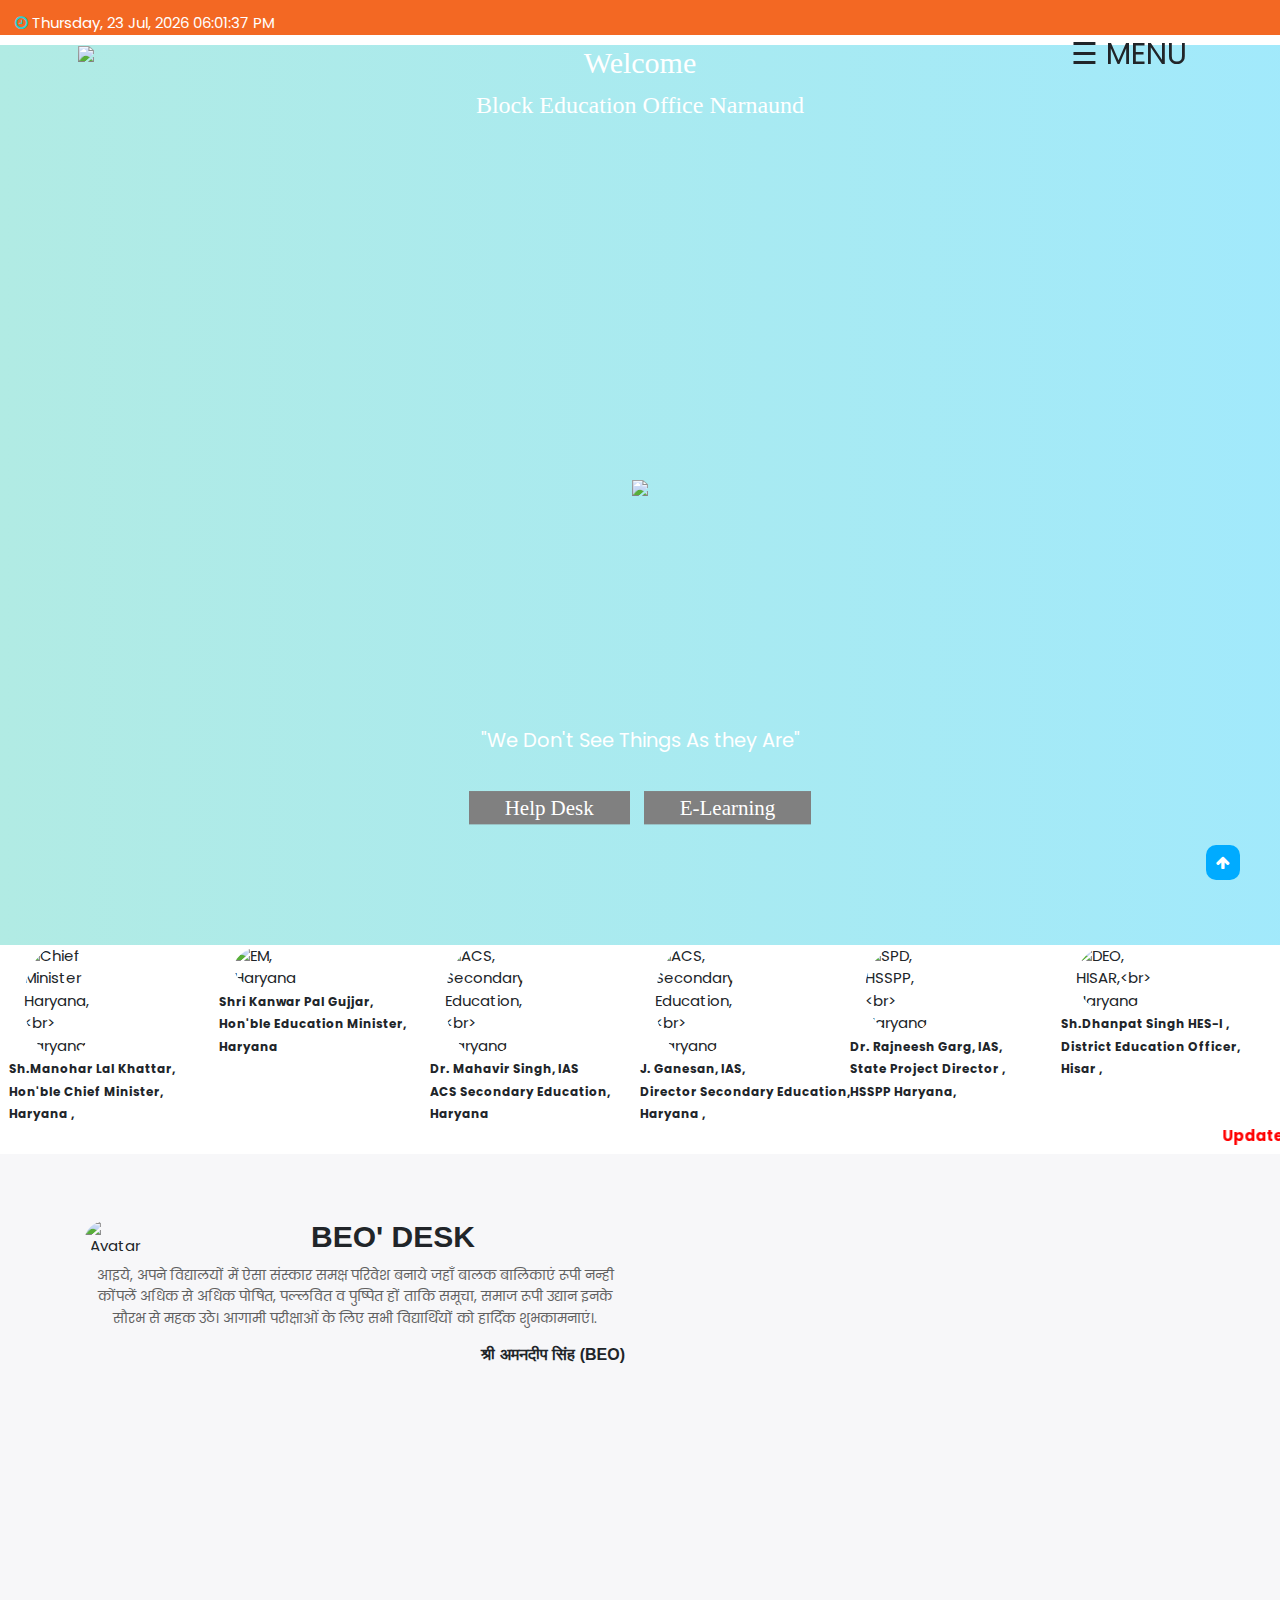
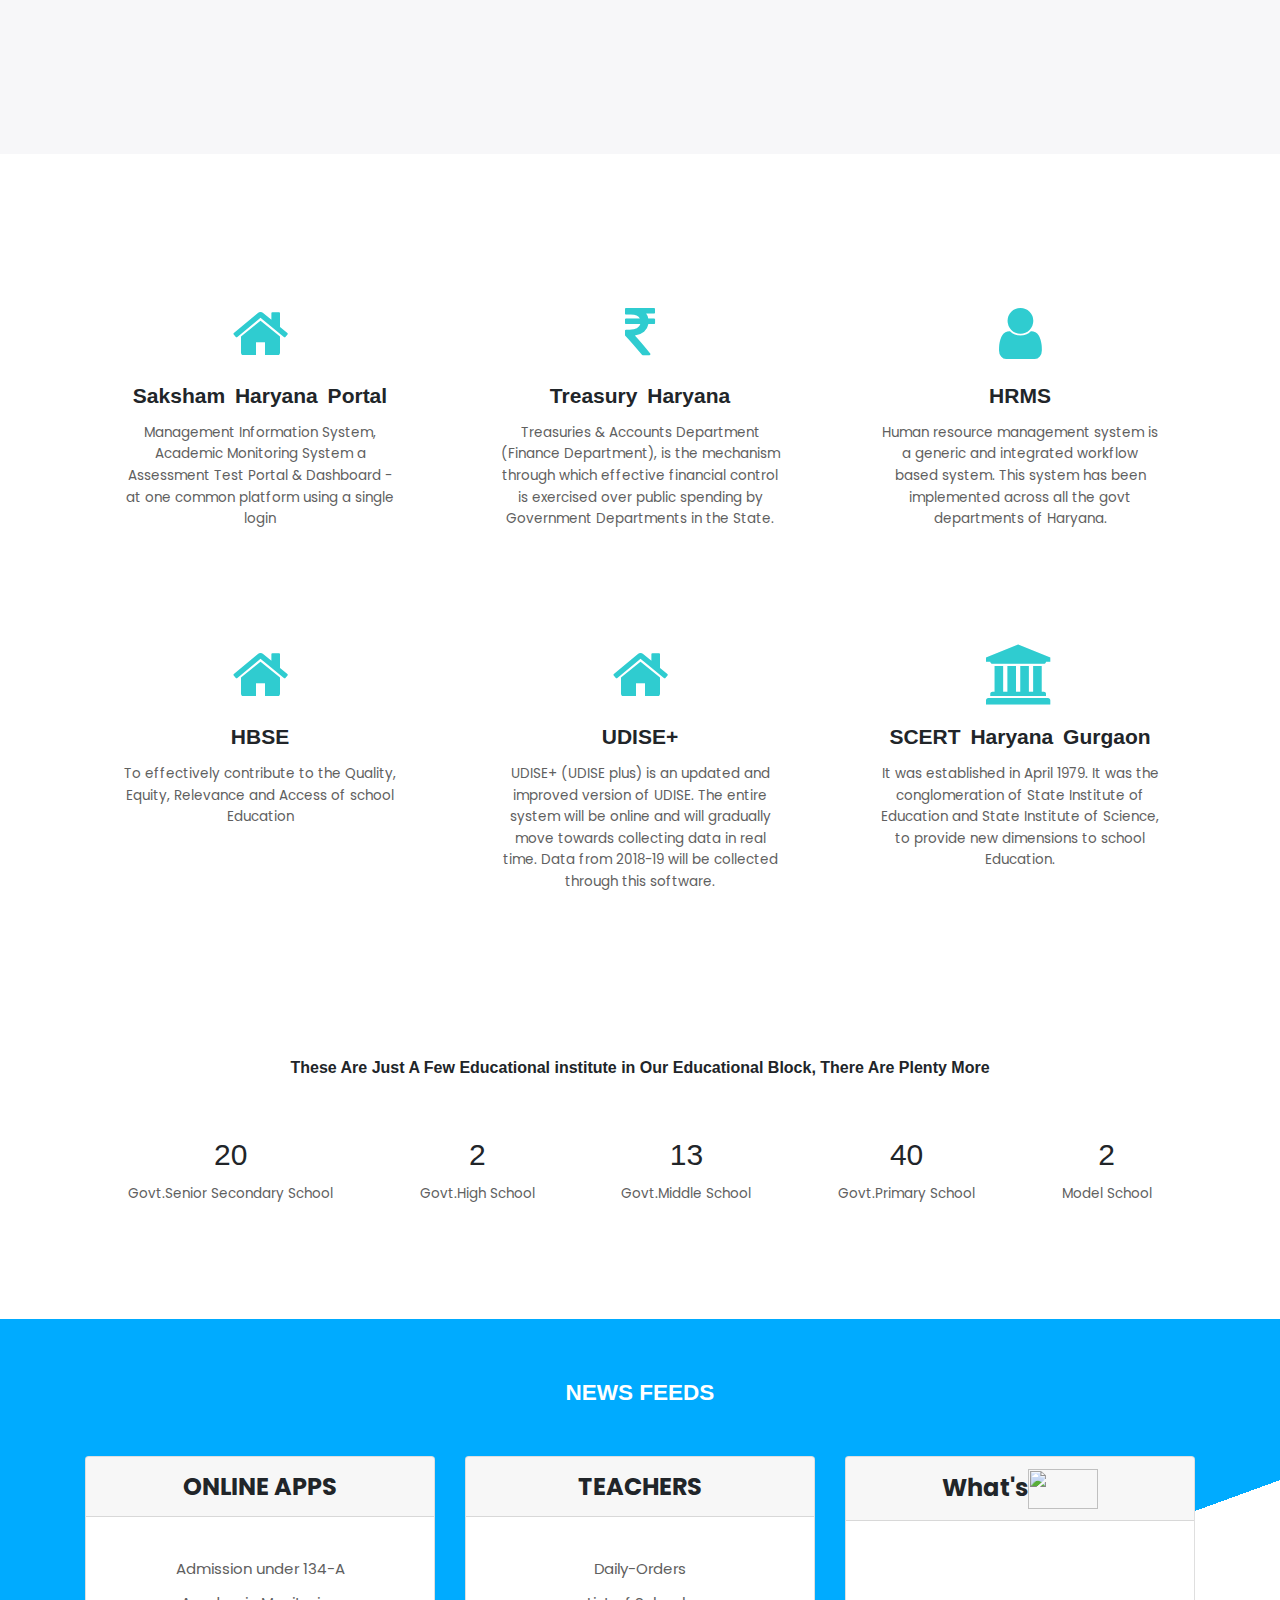
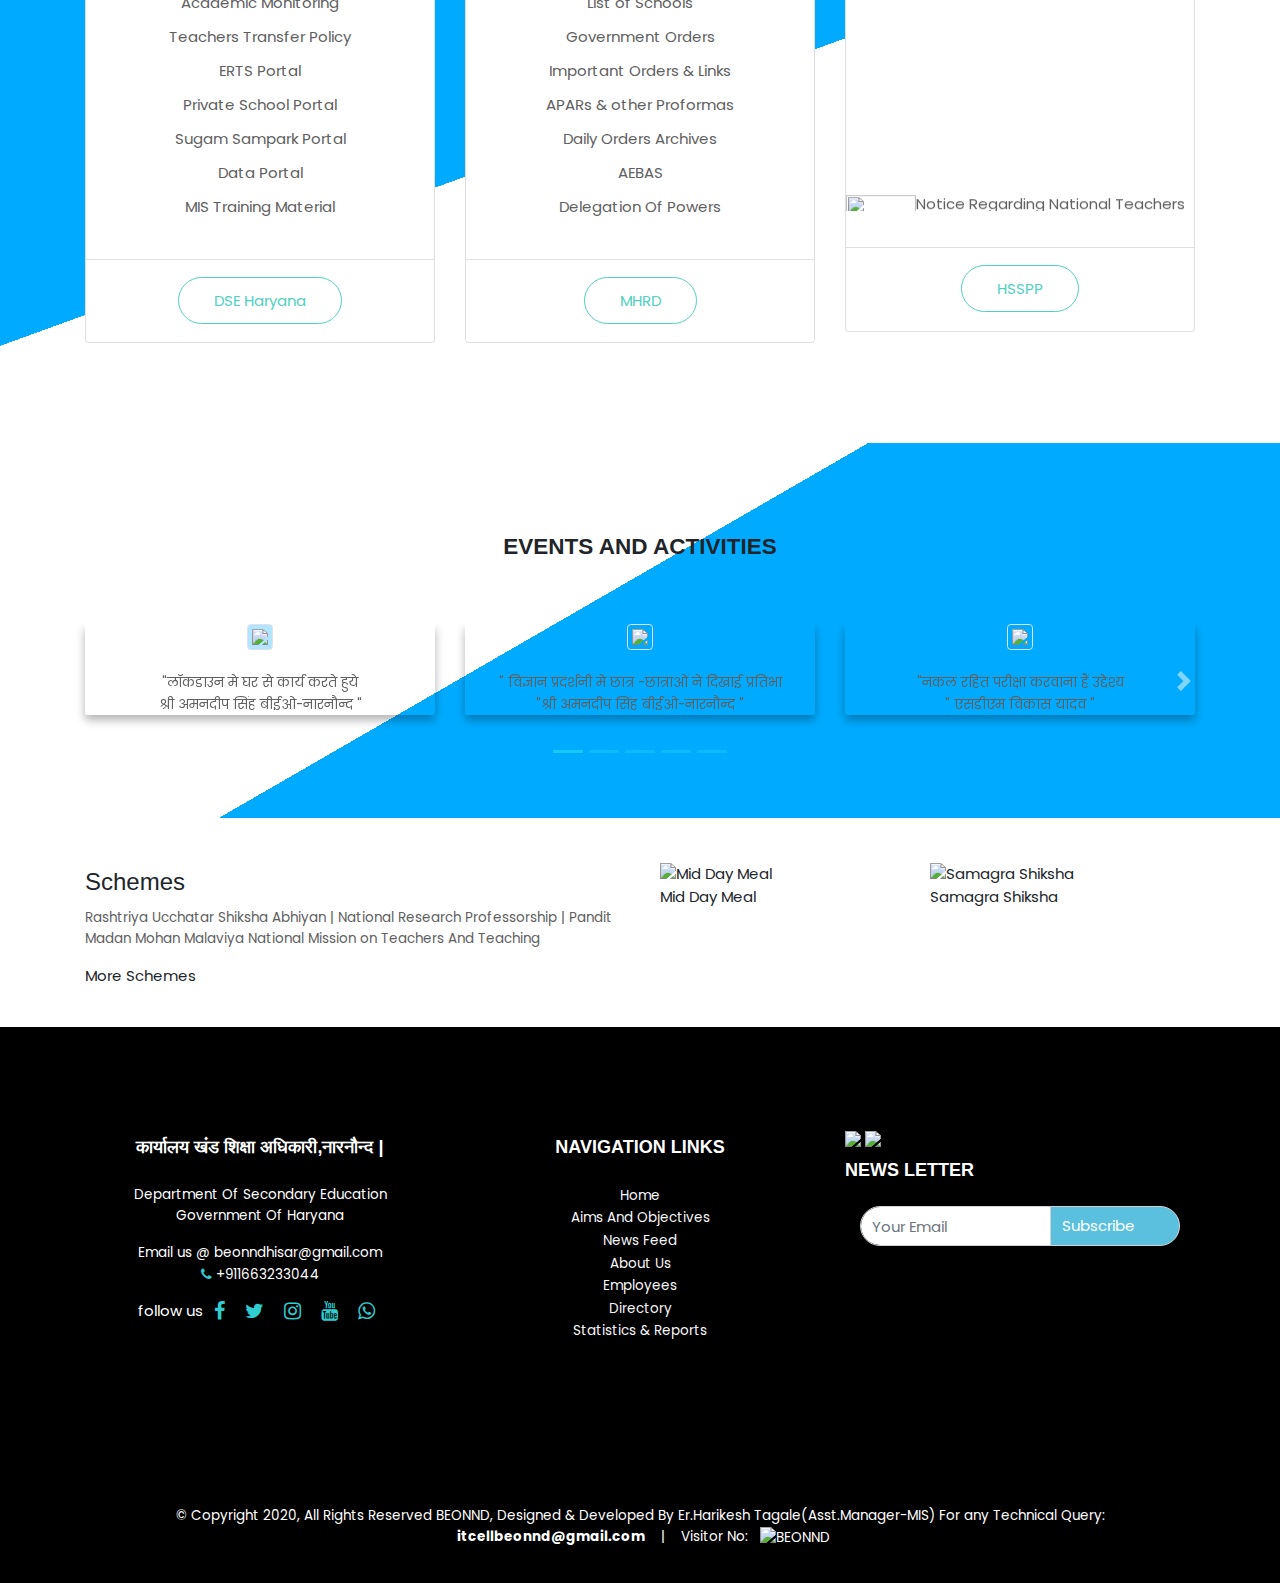
==== commit 56a46d00: "hi" ====
--- a/index.html
+++ b/index.html
@@ -178,24 +178,26 @@
                <div class="row">
                   <div class="col-lg-12 col-md-12 col-sm-12">
                      <div>
-                        <br />
+                        
                         <div class="about_Div1" id="image">
                            <div style="padding: 0.01em 24px;">
                       <div class="row">
-                         <div class="col-lg-3 col-md-3 col-sm-3" id="CM">
+                         <div class="col-lg-2 col-md-2 col-sm-2" id="cm">
                            <div class="row">
-                             <div class="col-lg-6" style="width:40%">
-                             <img src="images/cm.jpg" alt="Chief Minister" class="rounded-circle z-depth-1"alt="profilePic" />
+                             <div class="col-lg-6" style="width:45%">
+                             <img src="images/cm.jpg" alt="Chief Minister Haryana,<br>
+                               Haryana"
+                                          class="rounded-circle z-depth-1"alt="profilePic" />
                             </div>
-                            <div class="col-lg-6" style="text-align:left;width:50%">
-                               <span style="font-size: 12px; font-weight: 700;">Shri Manohar Lal Khattar,<br>
-                               Hon'ble Chief Minister,<br>
-                               Haryana
+                            <div style="text-align:left;">
+                               <span style="font-size: 12px; font-weight: 700;">Sh.Manohar Lal Khattar,<br>
+                                Hon'ble Chief Minister, <br> Haryana ,<br>
+                               
                                 </span>
                                </div>
                            </div>
                         </div>
-                        <div class="col-lg-3 col-md-3 col-sm-3" id="EM">
+                        <div class="col-lg-2 col-md-2 col-sm-2" id="EM">
                            <div class="row">
                              <div class="col-lg-6" style="width:45%">
                              <img src="images/EM.jpg" alt="EM, Haryana"
@@ -209,7 +211,7 @@
                                </div>
                            </div>
                         </div>
-                        <div class="col-lg-3 col-md-3 col-sm-3" id="ACS">
+                        <div class="col-lg-2 col-md-2 col-sm-2" id="ACS">
                            <div class="row">
                              <div class="col-lg-6" style="width:45%">
                              <img src="images/acs.jpg" alt="ACS, Secondary Education,<br>
@@ -218,13 +220,13 @@
                             </div>
                             <div style="text-align:left;">
                                <span style="font-size: 12px; font-weight: 700;">Dr. Mahavir Singh, IAS<br>
-                               PSSE Secondary Education,<br>
+                               ACS Secondary Education,<br>
                                Haryana
                                 </span>
                                </div>
                            </div>
                         </div>
-                        <div class="col-lg-3 col-md-3 col-sm-3" id="DSE">
+                        <div class="col-lg-2 col-md-2 col-sm-2" id="DSE">
                            <div class="row">
                              <div class="col-lg-6" style="width:45%">
                              <img src="images/JGIAS.jpg" alt="ACS, Secondary Education,<br>
@@ -233,14 +235,43 @@
                             </div>
                             <div style="text-align:left;">
                                <span style="font-size: 12px; font-weight: 700;">J. Ganesan, IAS,<br>
-                               Director, <br> Secondary Education ,<br>
-                               Haryana
+                               Director Secondary Education, <br>Haryana ,<br>
+                               
                                 </span>
                                </div>
                            </div>
                         </div>
                         
-                        
+                        <div class="col-lg-2 col-md-2 col-sm-2" id="SPD">
+                           <div class="row">
+                             <div class="col-lg-6" style="width:45%">
+                             <img src="images/avatar.png" alt="SPD, HSSPP,<br>
+                               Haryana"
+                                          class="rounded-circle z-depth-1"alt="profilePic" />
+                            </div>
+                            <div style="text-align:left;">
+                               <span style="font-size: 12px; font-weight: 700;">Dr. Rajneesh Garg, IAS,<br>
+                                State Project Director , <br> HSSPP Haryana,<br>
+                               
+                                </span>
+                               </div>
+                           </div>
+                        </div>
+                          <div class="col-lg-2 col-md-2 col-sm-2" id="DEO">
+                           <div class="row">
+                             <div class="col-lg-6" style="width:45%">
+                             <img src="images/deo.jpg" alt="DEO, HISAR,<br>
+                               Haryana"
+                                          class="rounded-circle z-depth-1"alt="profilePic" />
+                            </div>
+                            <div style="text-align:left;">
+                               <span style="font-size: 12px; font-weight: 700;">Sh.Dhanpat Singh HES-I ,<br>
+                               District Education Officer, <br> Hisar ,<br>                                </span>
+                               </div>
+                           </div>
+                        </div>
+
+
                             </div>
                            </div>
                         </div>
@@ -284,33 +315,33 @@
     <div class="row">
       <div class="extra-div col-lg-4 col-md-4 col-12">
       <a href="http://hryedumis.gov.in/"target="_blank"><i class="fa-4x fa fa-home" aria-hidden="true" ></i></a>
-      <h2> Saksham Haryana Portal</h2>
+      <a href= "http://hryedumis.gov.in/"target="_blank"><h2> Saksham Haryana Portal</h2></a>
       <p> Management Information System, Academic Monitoring System a
 Assessment Test Portal & Dashboard - at one common platform using a single login </p>
       </div>
       <div class="extra-div col-lg-4 col-md-4 col-12">
       <a href="http://www.hrtreasuries.gov.in/" target="_blank"><i class="fa-4x fa fa-rupee" aria-hidden="true" ></i></a>
-      <h2> Treasury Haryana </h2>
+      <a href="http://www.hrtreasuries.gov.in/" target="_blank"><h2> Treasury Haryana </h2></a>
       <p>Treasuries & Accounts Department (Finance Department), is the mechanism through which effective financial control is exercised over public spending by Government Departments in the State.  </p>
       </div>
       <div class=" extra-div col-lg-4 col-md-4 col-12">
       <a href="http://hrmshry.nic.in/" target="_blank"><i class="fa-4x fa fa-user" aria-hidden="true" ></i></a>
-      <h2> HRMS</h2>
+      <a href="http://hrmshry.nic.in/" target="_blank"><h2> HRMS</h2></a>
       <p>Human resource management system  is a generic and integrated workflow based system. This system has been implemented across all the govt departments of Haryana.</p>
       </div>
       <div class="extra-div col-lg-4 col-md-4 col-12">
       <a href="https://bseh.org.in/" target="_blank"><i  class="fa-4x fa fa-home" aria-hidden="true" ></i> </a>
-      <h2> HBSE</h2>
+      <a href="https://bseh.org.in/" target="_blank"><h2> HBSE</h2></a>
       <p>To effectively contribute to the Quality, Equity, Relevance and Access of school Education </p>
       </div>
       <div class="extra-div col-lg-4 col-md-4 col-12">
       <a href="http://udiseplus.gov.in/" target="_blank"><i class="fa-4x fa fa-home" aria-hidden="true" ></i></a>
-      <h2>UDISE+</h2>
+      <a href="http://udiseplus.gov.in/" target="_blank"><h2>UDISE+</h2></a>
       <p>UDISE+ (UDISE plus) is an updated and improved version of UDISE. The entire system will be online and will gradually move towards collecting data in real time. Data from 2018-19 will be collected through this software. </p>
       </div>
       <div class=" extra-div col-lg-4 col-md-4 col-12">
       <a href="http://scertharyana.gov.in/" target="_blank"><i class="fa-4x fa fa-university" aria-hidden="true" ></i></a>
-      <h2> SCERT Haryana Gurgaon</h2>
+      <a href="http://scertharyana.gov.in/" target="_blank"><h2> SCERT Haryana Gurgaon</h2></a>
       <p> It was established in April 1979. It was the conglomeration of State Institute of Education and State Institute of Science, to provide new dimensions to school Education.  </p>
       </div>
     </div>
@@ -727,7 +758,7 @@
         <div class="col-lg-4 col-md-6 col-12 footer-div text-center">
         <div>
           <h3>Navigation links</h3>
-          <li><a href="index.html">Home</a></li>
+          <li><a href="http://beonnd.com/">Home</a></li>
           <li><a href="#">Aims and Objectives</a></li>
           <li><a href="#">News Feed</a></li>
           <li><a href="#">About us</a></li>
@@ -786,10 +817,11 @@
       <p>&copy; Copyright 2020, All Rights Reserved BEONND, Designed & Developed By Er.Harikesh Tagale(Asst.Manager-MIS) For
             any Technical Query: <b>&nbsp;&nbsp;itcellbeonnd@gmail.com</b> &nbsp;&nbsp; | &nbsp;&nbsp; Visitor No:
             &nbsp;
-            <img src="https://hitwebcounter.com/counter/counter.php?page=7442389&style=0036&nbdigits=5&type=page&initCount=1000"
-                title="BEONND" alt="BEONND" height="12" border="0"></p>
+            
+<img src="https://hitwebcounter.com/counter/counter.php?page=7536101&style=0025&nbdigits=6&type=page&initCount=1001" title="BEONND" Alt="BEONND"   border="0" >
+                                   </p>
                 <!-- hitwebcounter Code START -->
-                                  
+                      
                                  
       <div class="scrollTop float-right">
         <i class=" fa fa-arrow-up" onclick="topFunction()" id="mybtn"></i>
